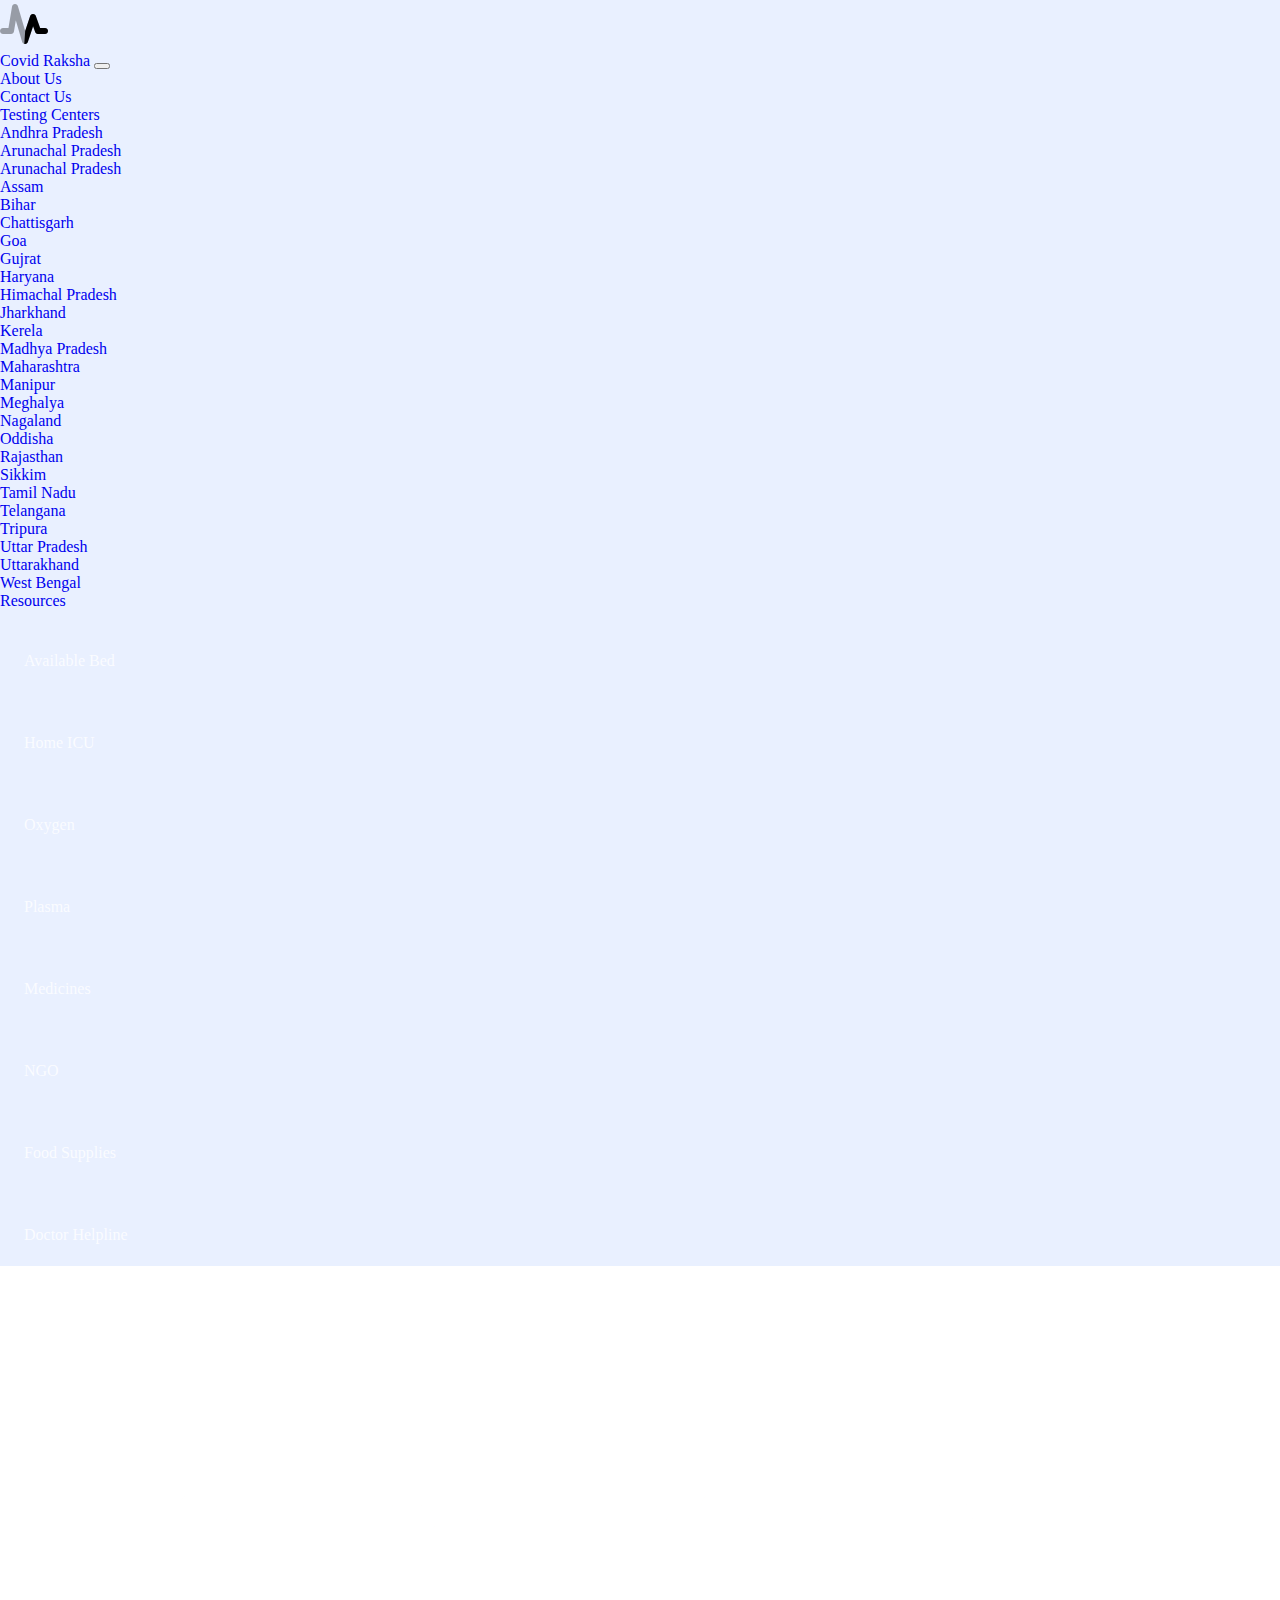
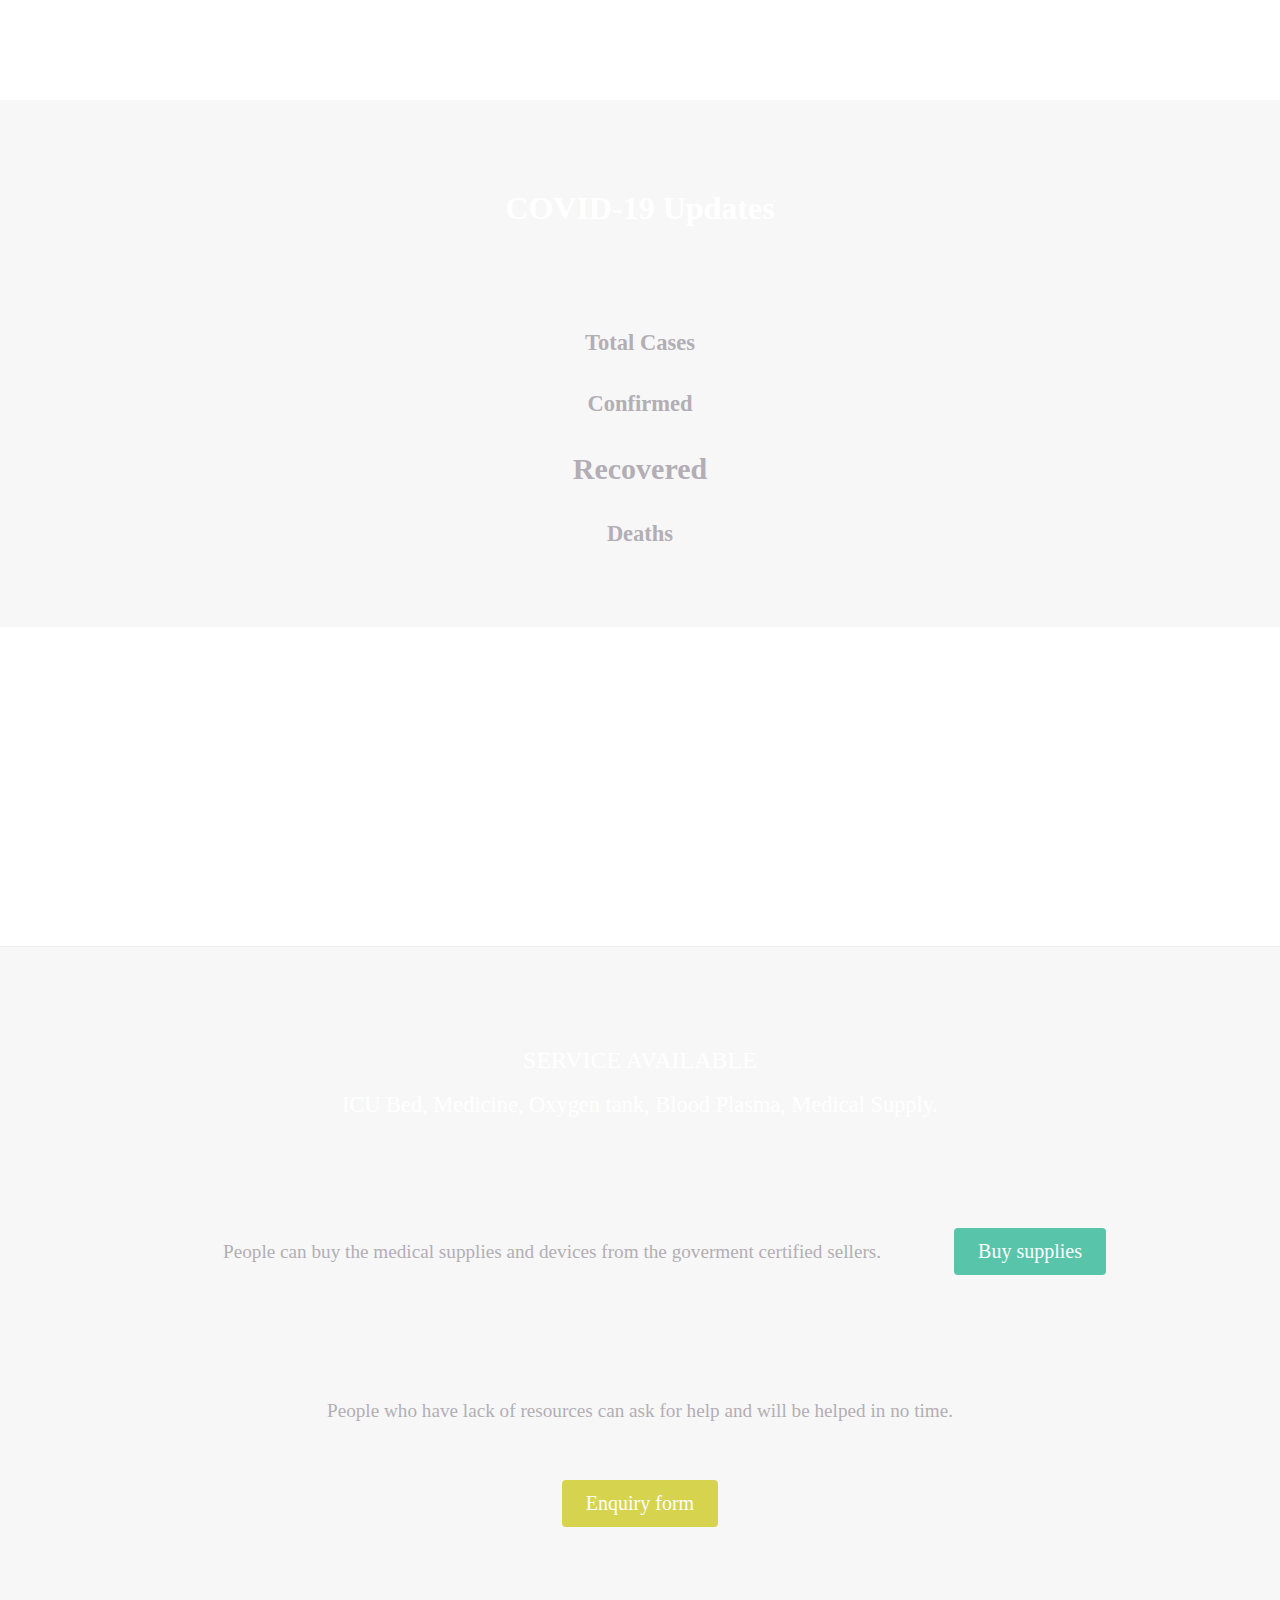
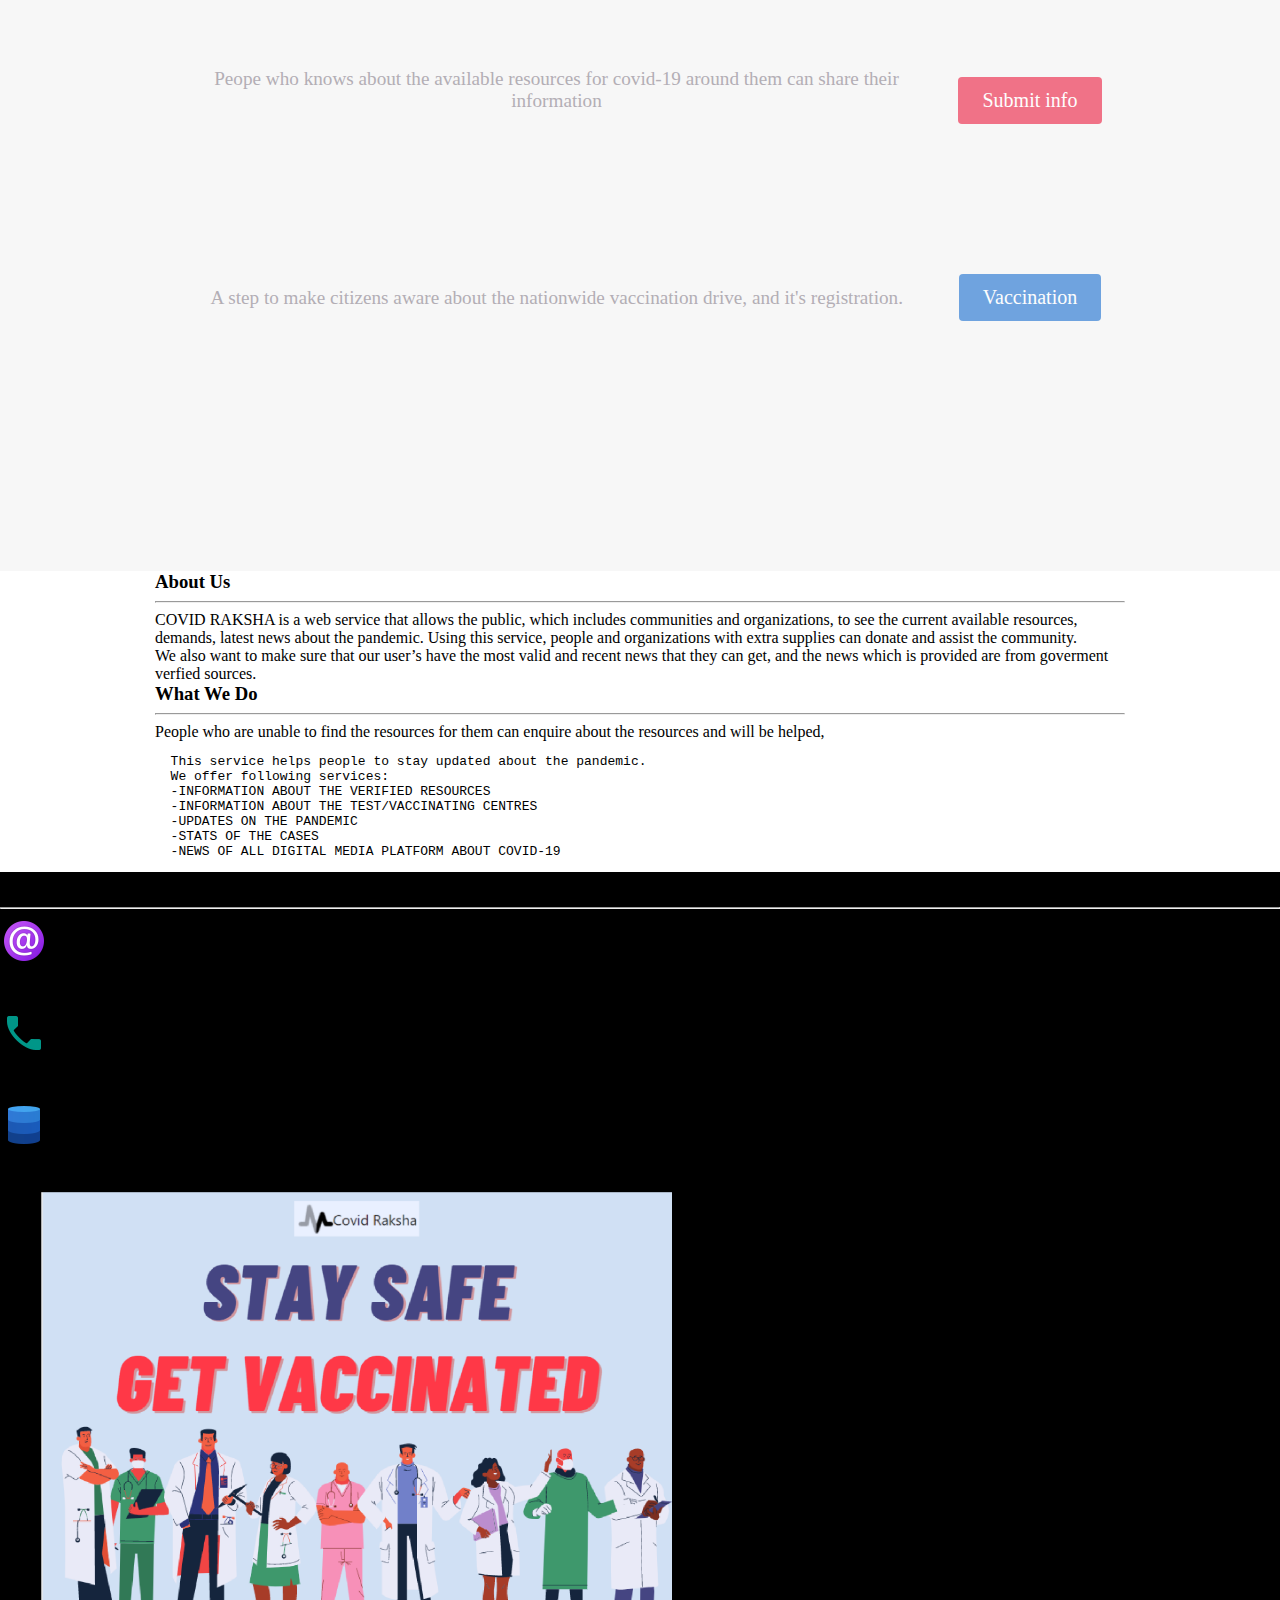
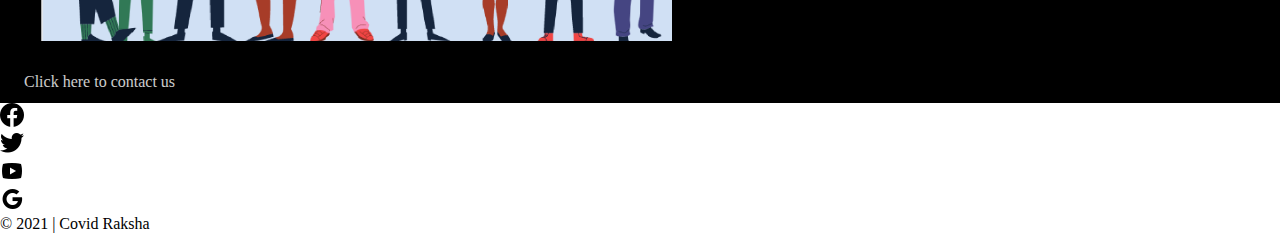
==== index.html @ a44d22b6 "a" ====
<!DOCTYPE html>
<html>
  <head>
    <meta charset="utf-8">
    <meta name="viewport" content="width=device-width, initial-scale=1.0">
    <title>Covid Raksha</title>
    <link rel="stylesheet" href="./assets/css/stylesheet.css">
    <link rel="stylesheet" href="./assets//css/responsive.css">
    <link rel="stylesheet" href="https://maxcdn.bootstrapcdn.com/font-awesome/4.5.0/css/font-awesome.min.css">
    <link rel="stylesheet" href="https://cdnjs.cloudflare.com/ajax/libs/font-awesome/4.7.0/css/font-awesome.min.css">
    <!-- <link rel="stylesheet" href="https://unpkg.com/aos@next/dist/aos.css" /> -->

    <link href="https://unpkg.com/aos@2.3.1/dist/aos.css" rel="stylesheet">
    <link rel="preconnect" href="https://fonts.gstatic.com">
<link href="https://fonts.googleapis.com/css2?family=Play:wght@700&display=swap" rel="stylesheet">


    <link rel="preconnect" href="https://fonts.gstatic.com">
<link href="https://fonts.googleapis.com/css2?family=EB+Garamond&display=swap" rel="stylesheet">

    <!-- Bootstrap CDN -->


    <link href="https://cdn.jsdelivr.net/npm/bootstrap@5.0.1/dist/css/bootstrap.min.css" rel="stylesheet" integrity="sha384-+0n0xVW2eSR5OomGNYDnhzAbDsOXxcvSN1TPprVMTNDbiYZCxYbOOl7+AMvyTG2x" crossorigin="anonymous">


  </head>
  <style>
    .navbar{
      background-color: rgb(233 240 255);
    }
  </style>
  <body>

<!-- Navbar -->
    <nav class="navbar navbar-expand-lg navbar-light  sticky-top">
      <div class="container-fluid">
        <div>
          <img src="[data-uri]"/>
        </div>
        <a class="navbar-brand" href="#">Covid Raksha</a>
        <button class="navbar-toggler" type="button" data-bs-toggle="collapse" data-bs-target="#navbarSupportedContent" aria-controls="navbarSupportedContent" aria-expanded="false" aria-label="Toggle navigation">
          <span class="navbar-toggler-icon"></span>
        </button>
        <div class="collapse navbar-collapse" id="navbarSupportedContent">
          <ul class="navbar-nav ms-auto mb-2 mb-lg-0 navbarItem">
            <li class="nav-item navItemsSpace">

              <a class="nav-link" aria-current="page" href="#aboutus">About Us</a>

           

            </li>
            <li class="nav-item">
              <a class="nav-link" href="#contacts">Contact Us</a>
            </li>
            <li class="nav-item dropdown ">
              <a class="nav-link dropdown-toggle" href="#" id="navbarDropdown" role="button" data-bs-toggle="dropdown" aria-expanded="false">
                Testing Centers</a>
              <ul class="dropdown-menu  " id="deco" aria-labelledby="navbarDropdown">
                <li><a href="https://www.google.com/maps/search/covid+testing+centre+Andhra+pradesh/@11.4152747,69.3368808,5z/data=!3m1!4b1">Andhra Pradesh</a></li>
                <li><a href="https://www.google.com/maps/search/covid+testing+centre+Arunachal+pradesh/@28.0526443,93.6107647,8z/data=!3m1!4b1">Arunachal Pradesh</a></li>
                <li><a href="https://www.google.com/maps/search/covid+testing+centre+Arunachal+pradesh/@28.0526443,93.6107647,8z/data=!3m1!4b1">Arunachal Pradesh</a></li>
                <li><a href="https://www.google.com/maps/search/covid+testing+centre+near+Assam/@27.9748275,90.2320599,6z/data=!3m1!4b1">Assam</a></li>
                <li> <a href="https://www.google.com/maps/search/covid+testing+centre++Bihar/@25.2851342,84.4193293,8z/data=!3m1!4b1">Bihar</a></li>
                <li><a href="https://www.google.com/maps/search/covid+testing+centre++chattisgarhr/@21.5833923,80.4555122,8z/data=!3m1!4b1">Chattisgarh</a></li>
                <li> <a href="https://www.google.com/maps/search/covid+testing+centre+goa/@15.4969902,72.9840822,8z/data=!3m1!4b1">Goa</a></li>
                <li> <a href="https://www.google.com/maps/search/covid+testing+centre+gujrat/@22.2065927,70.0862514,8z/data=!3m1!4b1">Gujrat</a></li>
                <li><a href="https://www.google.com/maps/search/covid+testing+centre+haryana/@29.0357576,73.9676051,7z/data=!3m1!4b1">Haryana</a></li>
                <li><a href="https://www.google.com/maps/search/covid+testing+centre+himachal+pradesh/@28.7134194,67.1544047,5z/data=!3m1!4b1">Himachal Pradesh</a></li>
                <li><a href="https://www.google.com/maps/search/covid+testing+centre+jharkhan/@23.6203136,83.0914788,7z/data=!3m1!4b1">Jharkhand</a></li>
                <li><a href="https://www.google.com/maps/search/covid+testing+centre+kerela/@11.4090798,75.4088907,9z/data=!3m1!4b1">Kerela</a></li>
                <li><a href="https://www.google.com/maps/search/covid+testing+centre+madhya+pradesh/@23.2834643,77.1348155,8z/data=!3m1!4b1">Madhya Pradesh</a></li>
                <li><a href="https://www.google.com/maps/search/covid+testing+centre+maharashtra/@19.8663411,75.033134,9z/data=!3m1!4b1">Maharashtra</a></li>
                <li><a href="https://www.google.com/maps/search/Blood+Testing+centre+manipur/@19.864596,75.0330844,9z/data=!3m1!4b1">Manipur</a></li>
                <li><a href="https://www.google.com/maps/search/Blood+Testing+centre+meghalya/@25.8548977,91.2932944,9z/data=!3m1!4b1">Meghalya</a></li>
                <li><a href="https://www.google.com/maps/search/Blood+Testing+centre+nagaland+/@25.7892624,93.3492488,9z/data=!3m1!4b1">Nagaland</a></li>
                <li><a href="https://www.google.com/maps/search/Blood+Testing+centre+oddisha/@28.5173129,76.7256365,9z/data=!3m1!4b1">Oddisha</a></li>
                <li><a href="https://www.google.com/maps/search/Blood+Testing+centre+rajashthan/@28.2921518,72.7840591,6z/data=!3m1!4b1">Rajasthan</a></li>
                <li><a href="https://www.google.com/maps/search/Blood+Testing+centre+sikkim/@27.2658396,87.8788009,9z/data=!3m1!4b1">Sikkim</a></li>
                <li><a href="https://www.google.com/maps/search/Blood+Testing+centre+tamil+nadu/@11.4735741,74.1197506,6z/data=!3m1!4b1">Tamil Nadu</a></li>
                <li><a href="https://www.google.com/maps/search/Blood+Testing+centre+telangana/@18.1343825,77.7767717,8z/data=!3m1!4b1">Telangana</a></li>
                 <li><a href="https://www.google.com/maps/search/Blood+Testing+centre+tripura/@23.6905533,91.0796335,10z/data=!3m1!4b1">Tripura</a></li>
                  <li><a href="https://www.google.com/maps/search/Blood+Testing+centre+uttarpradesh/@28.5164996,77.197152,10z/data=!3m1!4b1">Uttar Pradesh</a></li> 
                  <li><a href="https://www.google.com/maps/search/covid+testing+centre++uttarakhand/@28.4421442,72.9789612,6z/data=!3m1!4b1">Uttarakhand</a></li>
                   <li><a href="https://www.google.com/maps/search/Indian+Testing+Centre+west+bengal/@27.1276639,59.0596698,4z/data=!3m1!4b1">West Bengal</a></li>
                    <!-- <li><a href="https://www.google.com/maps/search/covid+Testing+Centre+delhi/@28.7101337,76.8990129,10z/data=!3m1!4b1">Delhi</a></li>
                    <li><a href="https://www.google.com/maps/search/covid+Testing+Centre+delhi/@28.7101337,76.8990129,10z/data=!3m1!4b1">Chandigarh</a></li>
                    <li><a href="https://www.google.com/maps/search/covid+testing+centre+jammu+kashmir/@30.6373008,72.2836734,6z/data=!3m1!4b1">Jammu & Kashmir</a></li>
                    <li><a href="https://www.google.com/maps/search/covid+testing+centre+puducherry/@11.9296153,79.781293,13z/data=!3m1!4b1">Pudducherry</a></li>
                    <li><a href="https://www.google.com/maps/search/covid+testing+centre+dadar+and+nagar+haveli/@20.1097529,71.045578,7z/data=!3m1!4b1">Dadar & Nagar Haveli</a></li> -->
              </ul>
            </li>
            <li class="nav-item dropdown">
              <a class="nav-link dropdown-toggle" href="#" id="navbarDropdown" role="button" data-bs-toggle="dropdown" aria-expanded="false">
                Resources
              </a>
              <ul class="dropdown-menu" aria-labelledby="navbarDropdown">
                <li><a href="https://docs.google.com/spreadsheets/d/1YGUxLG_LRc3TEb8AuoeA8uzSiook7LhCGBIwyB7bIQI/edit?usp=sharing" class="btn bed">Available Bed</a></li>
								<li> <a href="https://docs.google.com/spreadsheets/d/1cwlWVr-riCWOrF5LA0VHuFW6_mRk4n8nUroh2XPpSC0/edit?usp=sharing" class="btn guidelines">Home ICU</a></li>
                <li><a href="https://docs.google.com/spreadsheets/d/1YCCw-by42-WGvmulAc_qQMaTnUlkJbUYLxUjhbvEEzg/edit?usp=sharing" class="btn oxygen">Oxygen</a></li>
                <li><a href="https://docs.google.com/spreadsheets/d/1SGrd35bNjGEQdTmMLf1PKk9kiM04GOov8i50Vso5b_A/edit?usp=sharing" class="btn plasma">Plasma</a></li>
                <li><a href="https://docs.google.com/spreadsheets/d/1C1gdMFO1WV8YALJgdv687S1hHlt8Fcoz21BxXj0eA1c/edit?usp=sharing" class="btn medicines">Medicines</a></li>
                <li><a href="https://docs.google.com/spreadsheets/d/19KPpqYtSIvhbIby8GgMbQOMNo_yd5xmfTJt-0Dn4zMY/edit?usp=sharing" class="btn ngo">NGO</a></li>
                <li><a href="https://sharefood.fssai.gov.in/partner.html" class="btn ngo">Food Supplies</a></li>
                <!-- <li><a href="https://grofers.com/" class="btn ngo">Super Markets</a></li> -->
                <!-- <li><a href="#" class="btn more-info">More Info</a></li> -->
                <li><a href="https://docs.google.com/spreadsheets/d/18X64N9VkROqOfD7ti4e8hML8XI2gU7c-0plNaZvglCA/edit?usp=sharing" class="btn doctor-helpline">Doctor Helpline</a>                     </li>
              </ul>
            </li>
            
          </ul>
        </div>
      </div>
    </nav>






      <!-- covid raksha -->
    <div class="top-wrapper container-fluid fw-bolder">
      <h1 style="font-size:500%;" id="font_ch">COVID RAKSHA</h1>
      <h1>Connecting people to Combat Covid-19</h1><br><br>
      <p style="font-size:120%;">A web service where we provide the information regarding resources for covid-19 and keeps you updates about pandemic.<br><br>We offer you only verified information regarding the available resources.</p>
     </div>





     <div class="lesson-wrapper">
       <div class="container">
        <div class="heading">
          <h1 style="color:#ffffff";>COVID-19 Updates</h1><br>
          <!-- <p style="font-size:140% ;color: #ffffff";>ICU Bed, Medicine, Oxygen tank, Blood Plasma, Medical Supply.</p> -->
        </div>
        <div class="row">
          <div class="col-12 col-md-3">
            <div class="lesson-icon" data-aos="fade-left">
              <img src="https://prog-8.com/images/html/advanced/php.png">
              <b>

                <p style="font-size: 120%;" id='active'></p>
              </b>
            </div>
            <div class="text-contents">
              <h2>

                <b>Total Cases</b>
              </h2>
            </div>
          </div>
          <div class="col-12 col-md-3">
            <div class="lesson-icon" data-aos="fade-up"
            data-aos-duration="3000">
              <img src="https://prog-8.com/images/html/advanced/jQuery.png">
              <b>

                <p style="font-size: 120%;" id="confirmed"></p>
              </b>
            </div>
            <div class="text-contents">
              <h2>

                <b>Confirmed</b>
              </h2>
            </div>
          </div>
          <div class="col-12 col-md-3">
            <div class="lesson-icon" data-aos="fade-down"
            data-aos-easing="linear"
            data-aos-duration="1500">
               <img src="https://prog-8.com/images/html/advanced/html.png">
               <b>

                 <p style="font-size: 120% " id="recovered"></p>
               </b>
            </div>
            <div class="text-contents">
              <h1>

                <b>Recovered</b>
              </h1>
            </div>
          </div>
          
          <div class="col-12 col-md-3">
            <div class="lesson-icon" data-aos="fade-right"
            data-aos-offset="300"
            data-aos-easing="ease-in-sine">
              <img src="https://prog-8.com/images/html/advanced/ruby.png">
              <b>

                <p style="font-size: 120%;" id="deaths"></p>
              </b>
            </div>
            <div class="text-contents">
              <h2>

                <b>Deaths</b>
              </h2>
            </div>
          </div>
          
          <div class="clear"></div>
        </div>
      </div>
    </div>
     <div class="top-wrapper-img2">
    <div class="message-wrapper">
      <div class="container">
        <div class="heading">
          <h2 style="color:#ffffff;">DONATIONS CAN PLAY A BIG ROLE, DONATE NOW IN PM CARE FUND</h2><BR>
          <h3 style="color:#ffffff;">TOGETHER WE CAN DO THIS #FIGHTCORONA</h3></h3>
        </div>
        <!-- <span class=""><a href="https://www.pmcares.gov.in/en/">DONATE NOW</a></span> -->
        <a class="btn btn-primary bg-warning fw-bold text-dark" data-aos="zoom-in-up" href="https://www.pmcares.gov.in/en/" target="_blank">DONATE NOW</a>
      </div>
    </div>



    
</div>

<div class="lesson-wrapper ">

  <div class="container lesson-wrapper">
          <div class="heading">
            <h2 style="color:#ffffff";>SERVICE AVAILABLE</h2><br>
            <p style="font-size:140% ;color: #ffffff";>ICU Bed, Medicine, Oxygen tank, Blood Plasma, Medical Supply.</p>
          </div>
          <div class="row">
            <div class="col-12 col-md-3">
              <div class="lesson-icon"data-aos="fade-up"
              data-aos-duration="3000">
                 <img src="https://prog-8.com/images/html/advanced/html.png">
                <p style="font-size: 120% ">MEDICAL <BR> SUPPLIES</p>
              </div>
              <p class="text-contents" style="font-size: 120%;">People can buy the medical supplies and devices from the goverment certified sellers.</p>
            <a href="https://www.indiamart.com/corona-covid-19-supplies.html" class="btn medical_supply text-white fw-bold">Buy supplies</a>
            </div>
            <div class="col-12 col-md-3">
              <div class="lesson-icon" data-aos="fade-down"
              data-aos-easing="linear"
              data-aos-duration="1500">
                <img src="https://prog-8.com/images/html/advanced/jQuery.png">
                <p style="font-size: 120%;">ENQUIRY</p>
              </div>
              <p class="text-contents" style="font-size: 120%;">People who have lack of resources can ask for help and will be helped in no time.</p>
              <br/><br>
             <a href="https://docs.google.com/forms/d/e/1FAIpQLSed0vKWVhNTi9lzghcDpUaHjIe_M2tutiT_rsejVNZFZ_m5Lg/viewform?usp=sf_link" class="btn  twitter12  text-white fw-bold">Enquiry form</a>
            </div>
            <div class="col-12 col-md-3">
              <div class="lesson-icon" data-aos="fade-up"
              data-aos-duration="3000">
                <img src="https://prog-8.com/images/html/advanced/ruby.png">
                
                <p style="font-size: 120%;">INFORMATION</p>
              </div>
              <p class="text-contents" style="font-size: 120%;">Peope who knows about the available resources for covid-19 around them can share their information</p>
            <a href="https://docs.google.com/forms/d/e/1FAIpQLSer_UhjMmulyhiZmwexQavf815kar_iHxjD83G84U1gSi6MHQ/viewform?usp=sf_link" class="btn information text-white fw-bold">Submit info</a>
            </div>
            <div class="col-12 col-md-3">
              <div class="lesson-icon" data-aos="fade-right"
              data-aos-offset="300"
              data-aos-easing="ease-in-sine">
                <img src="https://prog-8.com/images/html/advanced/php.png">
                
                <p style="font-size: 120%;" class="">VACCINATION</p>
              </div>
              <p class="text-contents" style="font-size: 120%;">A step to make citizens aware about the nationwide vaccination drive, and it's registration. </p>
              <a href="https://www.cowin.gov.in/home" class="btn facebook12 text-white fw-bold">Vaccination</a>
            </div>
            <div class="clear"></div>
          </div>
        </div>
</div>



<section class="mt-5 mb-5 py-5" id="aboutus">
  <div class="container">
    <div class="row">
      <div class="col-lg-6">
       <h3 class="text-success text-center">About Us</h3>
       <hr class="w-25 m-auto text-success" >
       <p class="text-center mt-3 mx-2"> COVID RAKSHA is a web service that allows the public, which includes communities and organizations, to see the current available resources, demands, latest news about the pandemic. Using this service, people and organizations with extra supplies can donate and assist the community.<br/> We also want to make sure that our user’s have the most valid and recent news that they can get, and the news which is provided are from goverment verfied sources. </p>
      </div>
      <div  class="col-lg-6">
 <h3 class="text-success text-center" >What We Do</h3>
 <hr class="w-25 m-auto text-success" >
 <p class="text-center mt-3 mx-2">People who are unable to find the resources for them can enquire about the resources and will be helped, 
   <pre >  This service helps people to stay updated about the pandemic.
  We offer following services:
  -INFORMATION ABOUT THE VERIFIED RESOURCES
  -INFORMATION ABOUT THE TEST/VACCINATING CENTRES
  -UPDATES ON THE PANDEMIC
  -STATS OF THE CASES
  -NEWS OF ALL DIGITAL MEDIA PLATFORM ABOUT COVID-19</pre>

  </p>
      </div>
    </div>
  </div>
  
</section>



<section class="contact callme pt-5" id="contacts">

  <h2 class="text-white  text-center my-4">Contact Us</h2>
  <hr class="w-50 m-auto text-white">

  <div class="conatiner-lg p-4">
     
      <div class="row">
          <div class="col-md-6 ">
              <div class="contact-item d-flex ">
                  <div class="icon fs-5 text-danger">
                      <img
                          src="[data-uri]" />
                  </div>
                  <div class="text ms-3">
                      <h3 class="fs-4 text-danger font">Email</h3>
                      <p class="text-info"> covidraksha@info.com</p>
                  </div>
              </div>

             

              <div class="contact-item d-flex">
                  <div class="icon fs-5 text-danger">
                      <img
                          src="[data-uri]" />
                  </div>
                  <div class="text ms-3">
                      <h3 class="fs-4 text-danger font">Phone</h3>
                      <p class=" text-info">+91 989633528</p>
                  </div>
              </div>

              <div class="contact-item d-flex">
                <div class="icon fs-5 text-danger mt-2">
                 <a href=" https://api.covid19india.org/" target="_blank"> <img src="[data-uri]"/></a>
                </div>
                <div class="text ms-3">
                    <h3 class="fs-4 text-danger mt-2">Database</h3>
                    <!-- <p class="text-info"> https://api.covid19india.org/</p> -->
                </div>
            </div>




          </div>
          <div class="col-md-6 ">
              <div class="contact-form">

                <figure > 
                  <img src="./assets/poster.png" class="img-fluid hello float-right" alt="">
                </figure>
                <a href="https://docs.google.com/forms/d/e/1FAIpQLSed0vKWVhNTi9lzghcDpUaHjIe_M2tutiT_rsejVNZFZ_m5Lg/viewform?usp=sf_link" target="_blank" class="p-2 w-75 fw-bolder text-white btn btn-secondary">Click here to contact us</a>
                
              </div>
          </div>
      </div>


  </div>
</section>






<section>
  <div class="container-fluid border-top py-2 bg-light">

    <div class="row">
 
                <div class="col-lg-6 d-flex px-5  ">
            <div class="instagram mx-2 my-1">
                <a href="https://www.facebook.com/coronavirus_info" target="_blank">
                  <img src="[data-uri]"/> </a>
            
                </div>
            <div class="github mx-2 my-1">
                <a href="https://twitter.com/covidnewsbymib" target="_blank"><img src="[data-uri]"/></a>
            </div>
            <div class="linkedin mx-2 my-1">
                <a href="https://www.youtube.com/results?search_query=covid+19+news" target="_blank">
                  <img src="[data-uri]"/></a>
            </div>
            <div class="linkedin mx-2 my-1">
              <a href="https://news.google.com/covid19/map?hl=en-IN&gl=IN&ceid=IN%3Aen" target="_blank">
                <img src="[data-uri]"/></a>
          </div>
        </div>


        <div class="col-lg-6">
            <p class="m-0 text-center text-dark fw-bold fs-5">&copy; 2021 | Covid Raksha</p>
        </div>
    </div>
</div>
</section>



<script src="./assets//js//javascript.js"></script>
    <script src="https://cdn.jsdelivr.net/npm/bootstrap@5.0.1/dist/js/bootstrap.bundle.min.js" integrity="sha384-gtEjrD/SeCtmISkJkNUaaKMoLD0//ElJ19smozuHV6z3Iehds+3Ulb9Bn9Plx0x4" crossorigin="anonymous"></script>
        <!-- <script src="https://unpkg.com/aos@next/dist/aos.js"></script> -->
 
  
        <script src="https://unpkg.com/aos@2.3.1/dist/aos.js"></script>
        <script>
          AOS.init();
        </script>




  </body>
  </html>
---- assets/css/stylesheet.css ----
/* Write your code at the bottom */

* {
  box-sizing: border-box;
}

html, body,
ul, ol, li,
h1, h2, h3, h4, h5, h6, p, div {
  margin: 0;
  padding: 0;
}
/* .contact-btn{
  display: flex;
  justify-content: center;
  align-items: center;
} */
body {
  font-family: "Lucida Grande";
}

#font_ch{
  font-family: 'EB Garamond', serif;

}

a {
  text-decoration: none;
}

.clear {
  clear: left;
}

.container {
  max-width: 1000px;
  padding: 0 15px;
  margin: 0 auto;

}

.top-wrapper {
  padding: 100px 0 50px 0;
  background-image: url(https://www.elationhealth.com/wp-content/uploads/2020/04/covid-19_financial_toolkit_hero_background.jpg);
  background-size: cover;
  color: white;
  text-align: right;
  height: auto;
  /* background-repeat: no-repeat;
  background-attachment: fixed; */
  background-position: center;
  background-size: cover;
}
 


.top-wrapper h1 {
  opacity: 10;
  font-size: 45px;
  letter-spacing: 5px;
  margin-bottom: 10px;
  text-align: center;
 position: relative;
 -webkit-font-smoothing: antialiased;
    text-shadow: 1px 1px 1px rgba(0,0,0,0.004);
    -moz-osx-font-smoothing: grayscale;
}

.top-wrapper p {
  opacity: 1.1;
  margin-top: 5px;
  text-align: center;
  position: relative;
  -webkit-font-smoothing: antialiased;
    text-shadow: 1px 1px 1px rgba(0,0,0,0.004);
    -moz-osx-font-smoothing: grayscale;
}


.top-wrapper-img2 {
  width: 100%;
  height: 20%;
  background-image: url(https://www.bdpinternational.com/uploads/attachments/ck6axr5izcptnksqp75lnejn5-update-images4.0.130.2500.1406.max.png);
  background-size: cover;
  color: white;
  text-align: center;
}

.btn-wrapper {
  text-align: center;
   margin: 20px 0 20px 0;
  
}

.btn-wrapper p {
  margin: 10px 0;;
}

.signup {
  
  margin: 30px 0 10px 0;
  color: rgb(212, 212, 212);
  text-align: left;
}

.facebook12 {
  background-color: #4e8fda !important; /* Green */
  border: none;
  color: white;
  padding: 15px 32px;
  text-align: center;
  text-decoration: none;
  display: inline-block;
  font-size: 20px;
  margin: 40px 10px 90px 10px;
}

.twitter12 {
  background-color: #cfcc25 !important; /* Green */
    border: none;
    color: white;
    padding: 15px 32px;
    text-align: center;
    text-decoration: none;
    display: inline-block;
    font-size: 20px;
    margin: 40px 10px 90px 10px;
}

.information{
  background-color: #ee516b !important; /* Green */
    border: none;
    color: white;
    padding: 15px 32px;
    text-align: center;
    text-decoration: none;
    display: inline-block;
    font-size: 20px;
    margin: 40px 10px 90px 10px;

}

.medical_supply{
    background-color: #30b896 !important; /* Green */
    border: none;
    color: white;
    padding: 15px 32px;
    text-align: center;
    text-decoration: none;
    display: inline-block;
    font-size: 20px;
    margin: 40px 10px 90px 10px;

}

.guidelines{
  color: rgb(212, 212, 212);
  margin: 30px 0 10px 0;
    text-align: left;
}

.bed{
  color: rgb(212, 212, 212);
  margin: 30px 0 10px 0;
    text-align: left;

}

.oxygen{
  color: rgb(212, 212, 212);
  margin: 30px 0 10px 0;
    text-align: left;

}

.plasma{
  color: rgb(212, 212, 212);
  margin: 30px 0 10px 0;
    text-align: left;
}

.medicines{
  color: rgb(212, 212, 212);
  margin: 30px 0 10px 0;
    text-align: left;

}

.ngo { 
  color: rgb(212, 212, 212);
  margin: 30px 0 10px 0;
    text-align: left;
}

.more-info {
  color: rgb(212, 212, 212);
  margin: 30px 0 10px 0;
    text-align: left;
}

.doctor-helpline{
  color: rgb(212, 212, 212);
  margin: 30px 0 10px 0;
    text-align: left;
}

.btn {
  padding: 12px 24px;
  color: white;
  display: inline-block;
  opacity: 0.8;
  border-radius: 4px;
  text-align: center;
}

.btn:hover {
  opacity: 1;
}

.fa {
  margin-right: 5px;
}

header {
  height: 65px;
  width: 100%;
  background-color: rgba(34, 49, 52, 0.9);
  position :fixed;
  top: 0;
  z-index: 10;
}
/* The sidebar menu */
.sidebar {
  height: 100%; /* 100% Full-height */
  width: 0; /* 0 width - change this with JavaScript */
  position: fixed; /* Stay in place */
  z-index: 1; /* Stay on top */
  top: 0;
  left: 0;
  background-color: #111; /* Black*/
  overflow-x: hidden; /* Disable horizontal scroll */
  padding-top: 60px; /* Place content 60px from the top */
    transition: 0.5s; /* 0.5 second transition effect to slide in the sidebar */
    text-align: left;
}

/* The sidebar links */
.sidebar a {
  padding: 8px 8px 8px 32px;
  text-decoration: none;
  font-size: 30px;
  color: #818181;
  display: block;
  transition: 0.3s;
}

/* When you mouse over the navigation links, change their color */
.sidebar a:hover {
  color: #f1f1f1;
}

/* Position and style the close button (top right corner) */
.sidebar .closebtn {
  position: absolute;
  top: 0;
  right: 25px;
  font-size: 36px;
  margin-left: 50px;
}

/* The button used to open the sidebar */
.openbtn {
  font-size: 22px;
  cursor: pointer;
  background-color: rgb(34, 49, 52, 0.9);
  color: white;
  padding: 1px 8px;
  border: none;
  margin-top: -30px;
  margin-left: -85px;
}

.openbtn:hover {
  background-color: #444;
}

/* Style page content - use this if you want to push the page content to the right when you open the side navigation */
#main {
  transition: margin-left .5s; /* If you want a transition effect */
  padding: 20px;
}

/* On smaller screens, where height is less than 450px, change the style of the sidenav (less padding and a smaller font size) */
@media screen and (max-height: 450px) {
  .sidebar {padding-top: 15px;}
  .sidebar a {font-size: 18px;}
}
.icon-bar {
  position: absolute;
  top: 570%;
  -webkit-transform: translateY(-50%);
  -ms-transform: translateY(-50%);
  transform: translateY(-50%);
  left: 0px;
}

/* Style the icon bar links */
.icon-bar a {
  display: block;
  text-align: center;
  padding: 16px;
  transition: all 0.3s ease;
  color: white;
  font-size: 20px;
}

/* Style the social media icons with color, if you want */
.icon-bar a:hover {
  background-color: #000;
}

.facebook {
  background: #3B5998;
  color: white;
}

.twitter {
  background: #55ACEE;
  color: white;
}

.google {
  background: #dd4b39;
  color: white;
}



.youtube {
  background: #bb0000;
  color: white;
}

/* .logo {
  width: 100%;
  height: 5vh;
  margin:  5px 0 60px 100px ;
  
} */

.header-left {
  float: left;
  margin-left: -100px;
}

.header-right {
  float: right;
  margin-right: -160px;
}
/* Navbar container */
/* .navbar {
  overflow: hidden;
  background-color: #333;
  font-family: Arial;
  margin-right: -25px;
} */

/* Links inside the navbar */
/* .navbar a {
  float: left;
  font-size: 16px;
  color: rgb(206, 15, 15);
  text-align: center;
  padding: 14px 16px;
  text-decoration: none;
} */

/* The dropdown container */
/* .dropdown {
  float: left;
  overflow: hidden;
  padding: 8px 16px;
} */
.navbarItem{
  margin-right: 5%;
  /* margin-left: 10%; */
}
/* .navItemsSpace{
margin-left: 2%;
margin-right: 2%;
} */
/* Dropdown button */
/* .dropdown .dropbtn {
  font-size: 16px;
  border: none;
  outline: none;
  color: rgb(255, 255, 255);
  padding: 14px 16px;
  background-color: inherit;
  font: inherit; */

/* Add a red background color to navbar links on hover */
/* .navbar a:hover, .dropdown:hover .dropbtn {
  background-color: rgb(231, 25, 25);
} */

/* Dropdown content (hidden by default) */
.dropdown-content {
  display: none;
  position: fixed;
  background-color: #0e0c0c;
  width: 100%;
  height: 35%;
  float: right;
  right: 0 ;
  box-shadow: 0px 8px 16px 0px rgba(0,0,0,0.2);
  z-index: 1;
  padding: 5px 2px 5px 2px;
  font-size: 20px;
}

/* Mega Menu header, if needed */
.dropdown-content .header {
  background: red;
  padding: 16px;
  color: white;
}

/* Show the dropdown menu on hover */
.dropdown:hover .dropdown-content {
  display: block;
  
}



/* Style links inside the columns */

#font{
  font-family: 'Play', sans-serif !important;
}


/* Clear floats after the columns */
.header-right a:hover {
  background-color: rgba(255, 255, 255, 0.3);
}

.hello
{
  height: 50vh !important;
  width: auto;
}

.header-right a {
  line-height: 65px;
  padding: 0 25px;
  color: white;
  display: block;
  float: left;
  transition: all 0.5s;
}


.lesson-wrapper {
  width: 100%;
  height: auto;
    background-color: #f7f7f7;
  text-align: center;
  background-image: url(https://www.tmf-group.com/-/media/images/corporate-site/background-images/generic-website-imagery/covid19/coronavirus-1500x900.jpg) ;
 padding-top: 10px;
 background-repeat: no-repeat;
  background-attachment: fixed;
  background-position: center;
  background-size: cover;
 padding-bottom: 80px;
}

.heading {
  padding-top: 80px;
  padding-bottom: 50px;
  color: #5f5d60;
}

.heading h2 {
  font-weight: normal;
}

.lesson {
  float: left;
  width: 25%;
}

.lesson-icon {
  position: relative;
  text-align: center;
}

.lesson-icon p {
  position: absolute;
  top: 44%;
  width: 100%;
  color: white;
}

#contacts{
  background-color: black;
}

.deco {
  text-decoration: none !important;
}

.text-contents {
  width: 80%;
  display: inline-block;
  margin-top: 15px;
  font-size: 15px;
  color: #b3aeb5;
}

.heading h3 {
  font-weight: normal;
}

.message-wrapper {
  border-bottom: 1px solid #eee;
  padding-bottom: 80px;
  text-align: center;
  background-repeat: no-repeat;
  background-attachment: fixed;
  background-position: center;
  background-size: cover;
}

.message {
  /* padding: 15px 40px; */
  /* background-color: #5dca88 !important; */
  cursor: pointer;
  /* box-shadow: 0 7px #1a7940; */
  text-decoration: none !important;
}

.message:active {
  position: relative;
  top: 7px;
  box-shadow: none;
}


footer img {
  width: 125px;
}

footer p {
  color: #b3aeb5;
  font-size: 12px;
}
.footer-about {
  text-align: left;
  color:#3B5998;
  font-family: fantasy;
  font-size: 20px;
  padding-left: 50px;

}

.footer-text {
  color:#1a7940;
  
}
 


footer {
  padding-top: 30px;
  padding-bottom: 20px
}

/* Write your code below */
span.menu-icon {
  color: white;
  float: right;
  font-size: 25px;
  padding: 21px 0;
  display: none;
}
---- assets/css/responsive.css ----
/* For Tablets */
@media all and (max-width: 1000px) {
  
}

/* For Smartphones */
@media all and (max-width: 670px) {
  .header-right {
    display: none;
  }
  
  span.menu-icon {
    display: block;
  }
}
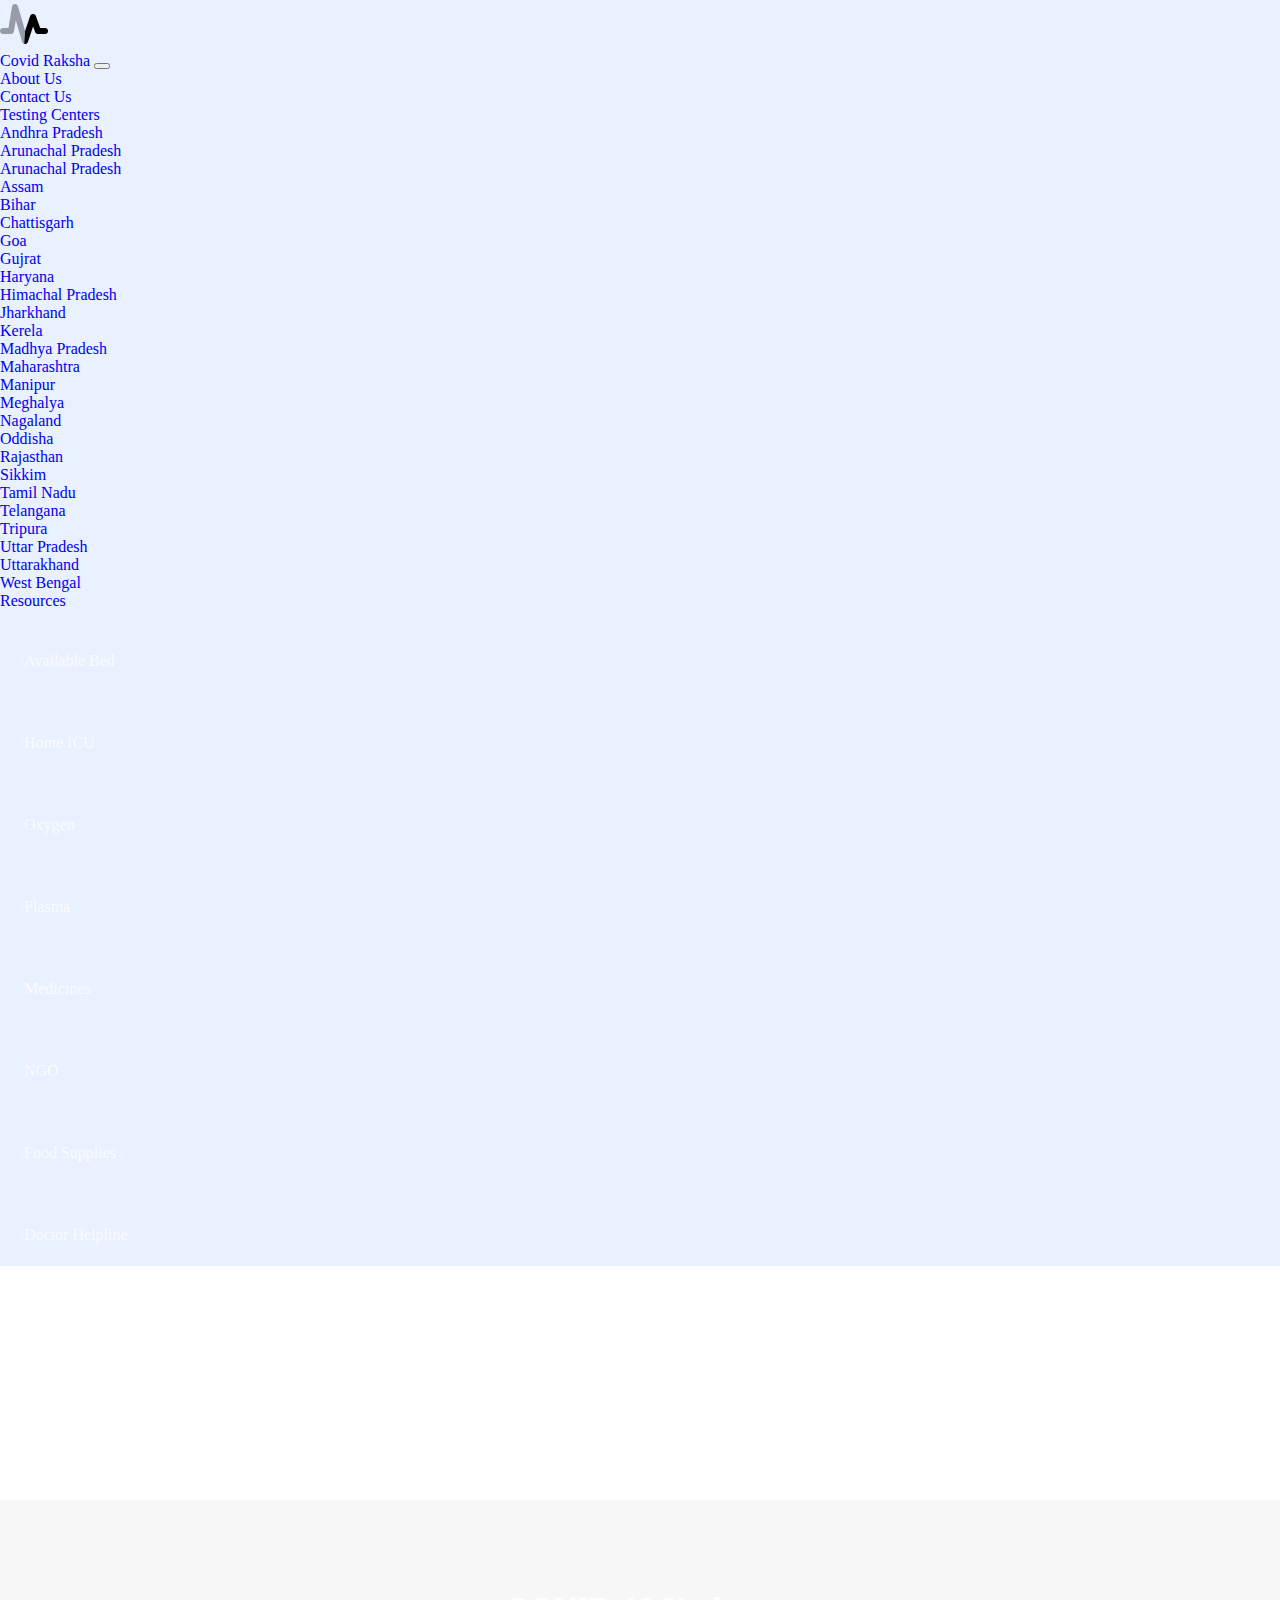
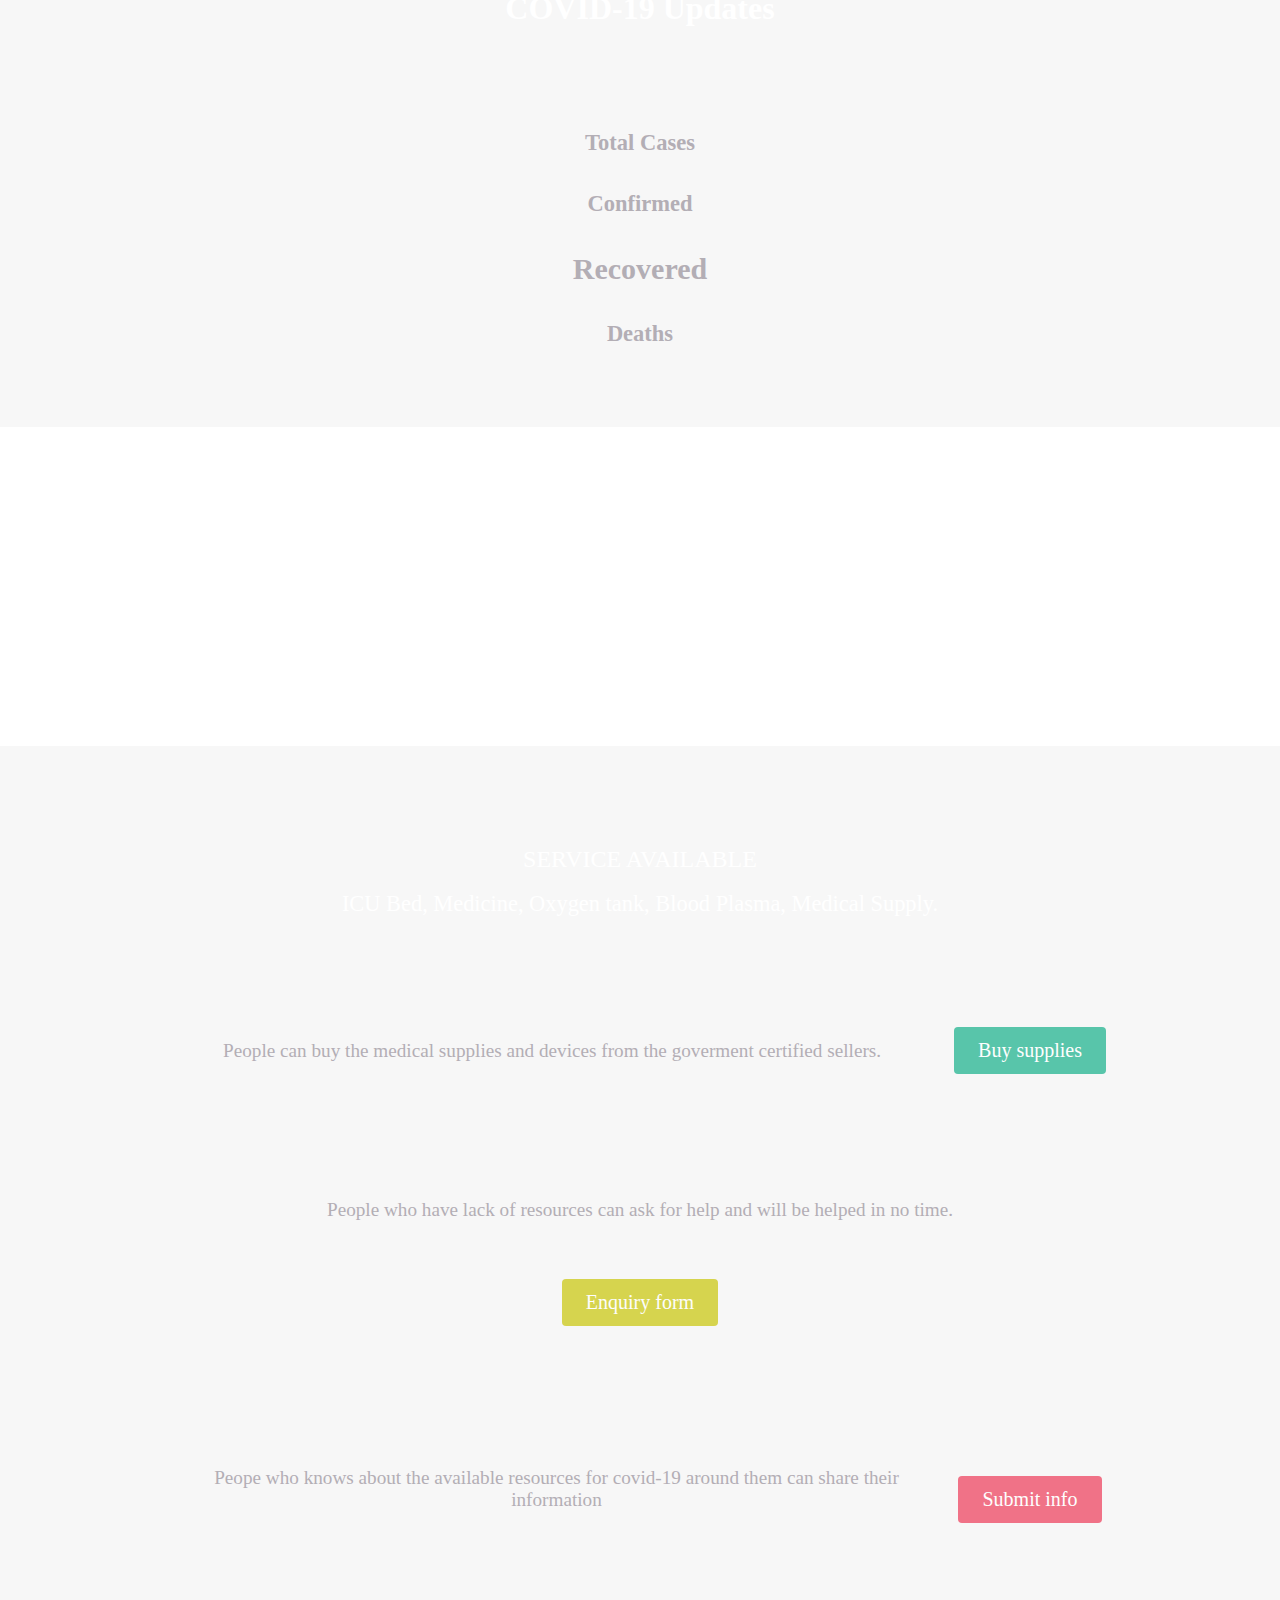
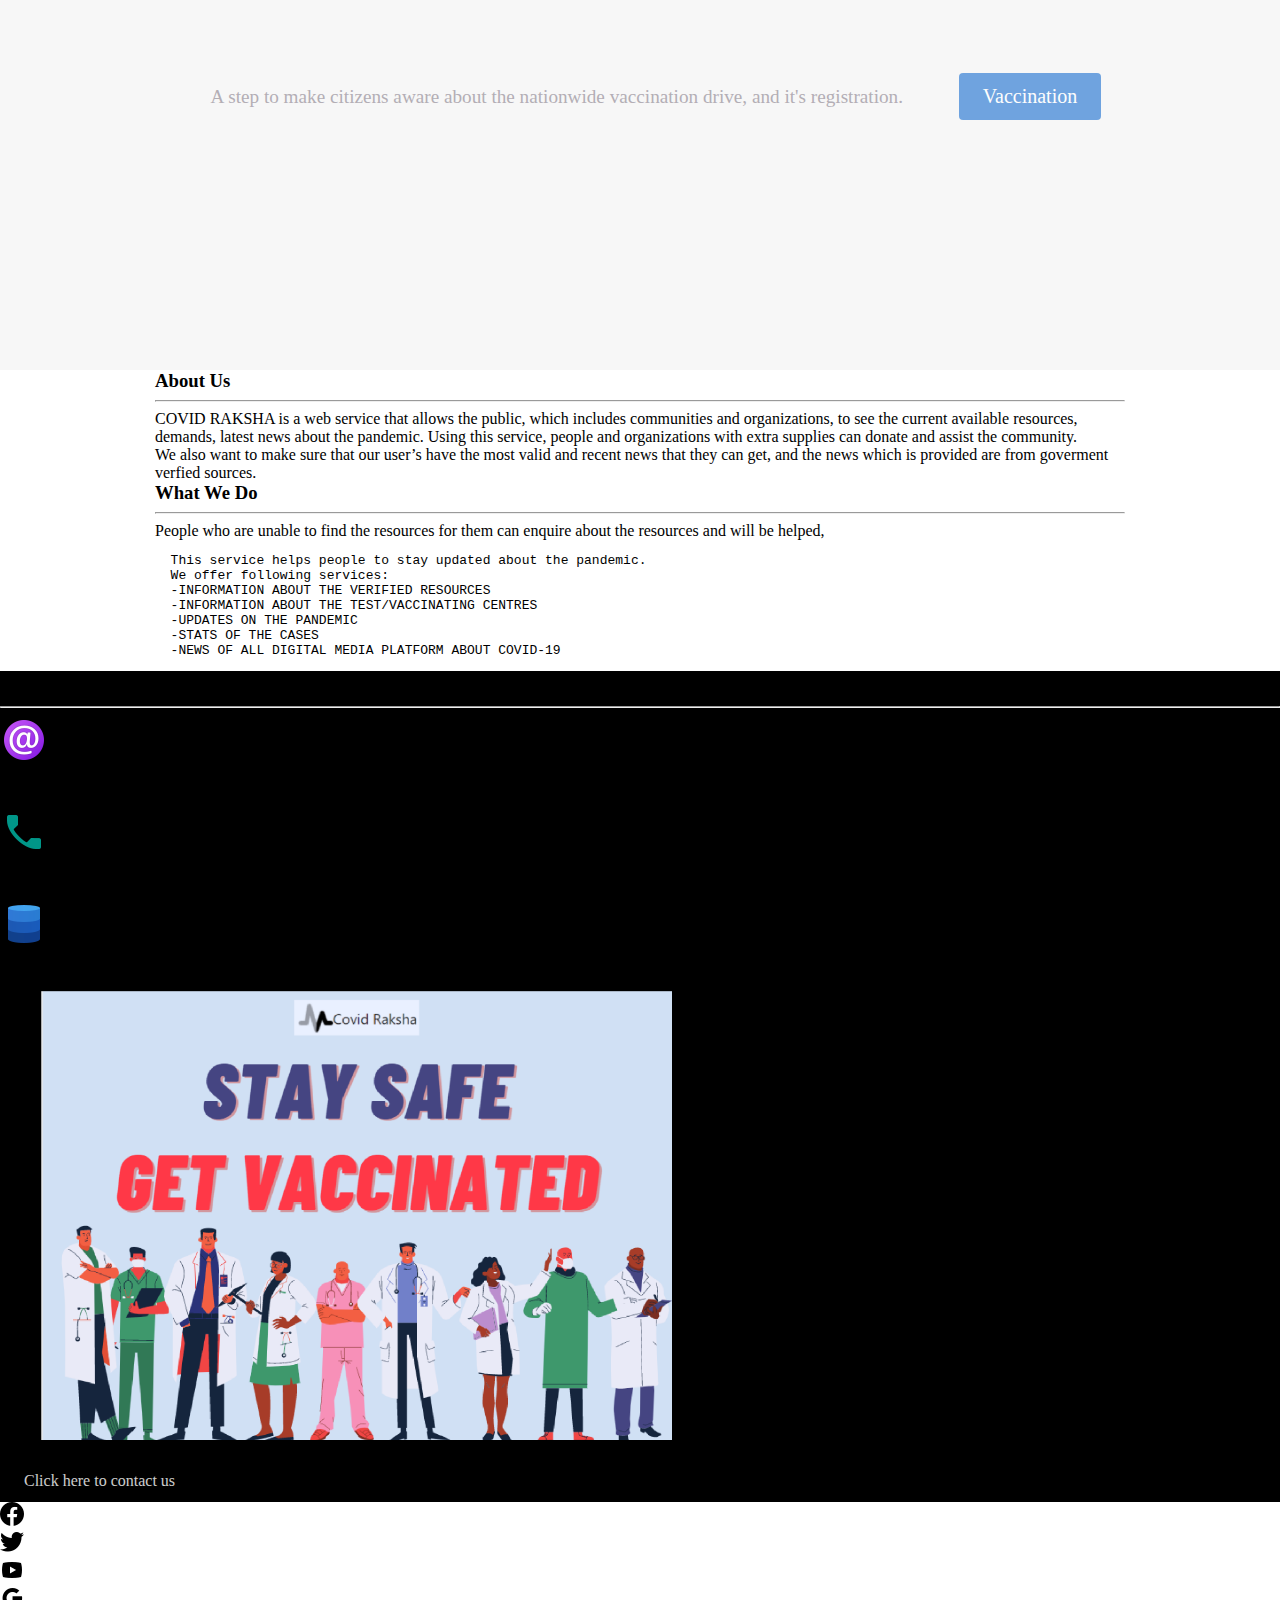
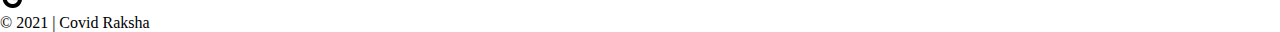
==== commit 7638b21f: "done" ====
--- a/index.html
+++ b/index.html
@@ -124,13 +124,31 @@
 
 
       <!-- covid raksha -->
-    <div class="top-wrapper container-fluid fw-bolder">
+    <!-- <div class="top-wrapper">
       <h1 style="font-size:500%;" id="font_ch">COVID RAKSHA</h1>
       <h1>Connecting people to Combat Covid-19</h1><br><br>
       <p style="font-size:120%;">A web service where we provide the information regarding resources for covid-19 and keeps you updates about pandemic.<br><br>We offer you only verified information regarding the available resources.</p>
+     </div> -->
+     
+
+     <div class="top-wrapper-img2">
+
+       <div class="message-wrapper">
+         <div class="container">
+          <!-- <h1 style="font-size:500%;" id="font_ch">COVID RAKSHA</h1> -->
+          <strong class="top-title">COVID RAKSHA</strong>
+          <h2>Connecting people to Combat Covid-19</h2><br><br>
+          <p>A web service where we provide the information regarding resources for covid-19 and keeps you updates about pandemic. We offer you only verified information regarding the available resources.</p>
+         </div>
+       </div>
      </div>
-
-
+     <!-- <div class="first-section">
+      <div class="container">
+        <h1 style="font-size:500%;" id="font_ch">COVID RAKSHA</h1>
+        <h2>Connecting people to Combat Covid-19</h2><br><br>
+        <p>A web service where we provide the information regarding resources for covid-19 and keeps you updates about pandemic. We offer you only verified information regarding the available resources.</p>
+       </div>
+     </div> -->
 
 
 
@@ -219,7 +237,7 @@
           <h2 style="color:#ffffff;">DONATIONS CAN PLAY A BIG ROLE, DONATE NOW IN PM CARE FUND</h2><BR>
           <h3 style="color:#ffffff;">TOGETHER WE CAN DO THIS #FIGHTCORONA</h3></h3>
         </div>
-        <!-- <span class=""><a href="https://www.pmcares.gov.in/en/">DONATE NOW</a></span> -->
+        
         <a class="btn btn-primary bg-warning fw-bold text-dark" data-aos="zoom-in-up" href="https://www.pmcares.gov.in/en/" target="_blank">DONATE NOW</a>
       </div>
     </div>
--- a/assets/css/stylesheet.css
+++ b/assets/css/stylesheet.css
@@ -76,9 +76,11 @@
     -moz-osx-font-smoothing: grayscale;
 }
 
-
+.top-title{
+  font-size: 3rem;
+}
 .top-wrapper-img2 {
-  width: 100%;
+  /* width: 100%; */
   height: 20%;
   background-image: url(https://www.bdpinternational.com/uploads/attachments/ck6axr5izcptnksqp75lnejn5-update-images4.0.130.2500.1406.max.png);
   background-size: cover;
@@ -524,7 +526,7 @@
 }
 
 .message-wrapper {
-  border-bottom: 1px solid #eee;
+  /* border-bottom: 1px solid #eee; */
   padding-bottom: 80px;
   text-align: center;
   background-repeat: no-repeat;
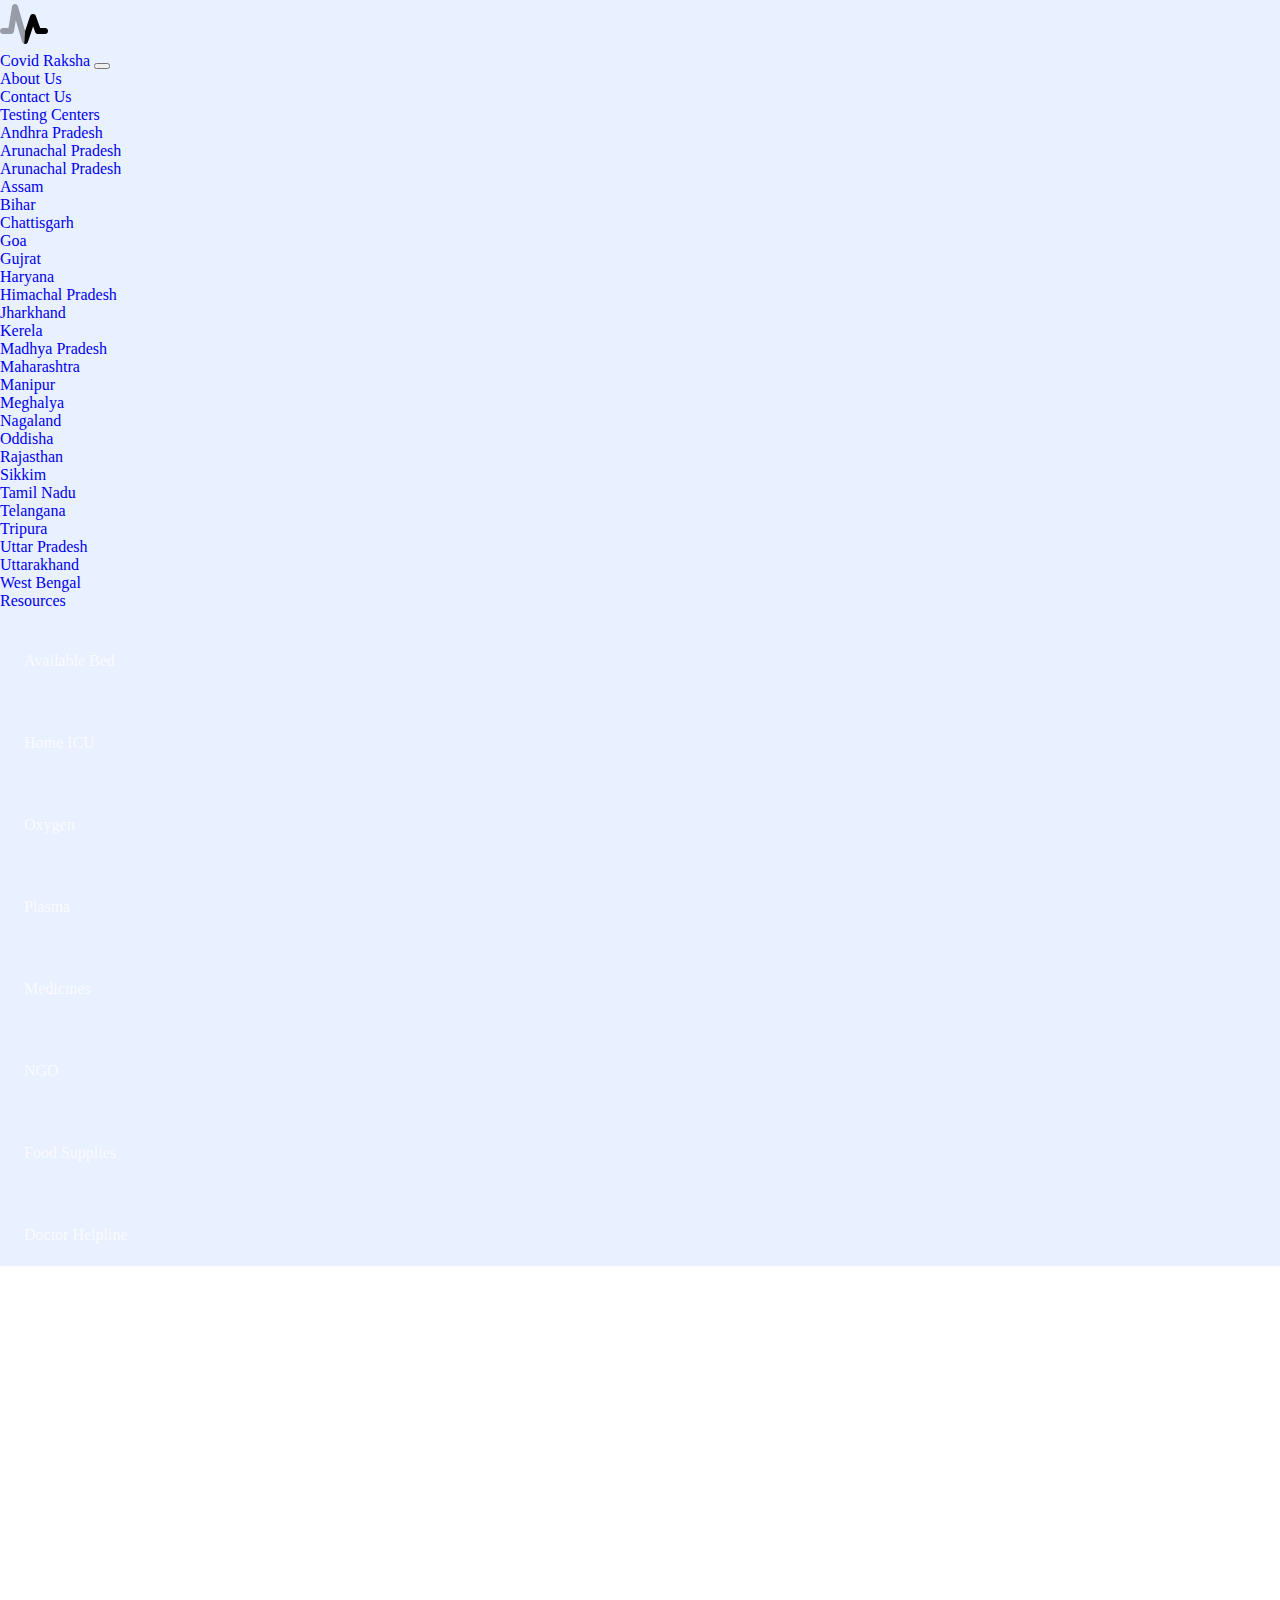
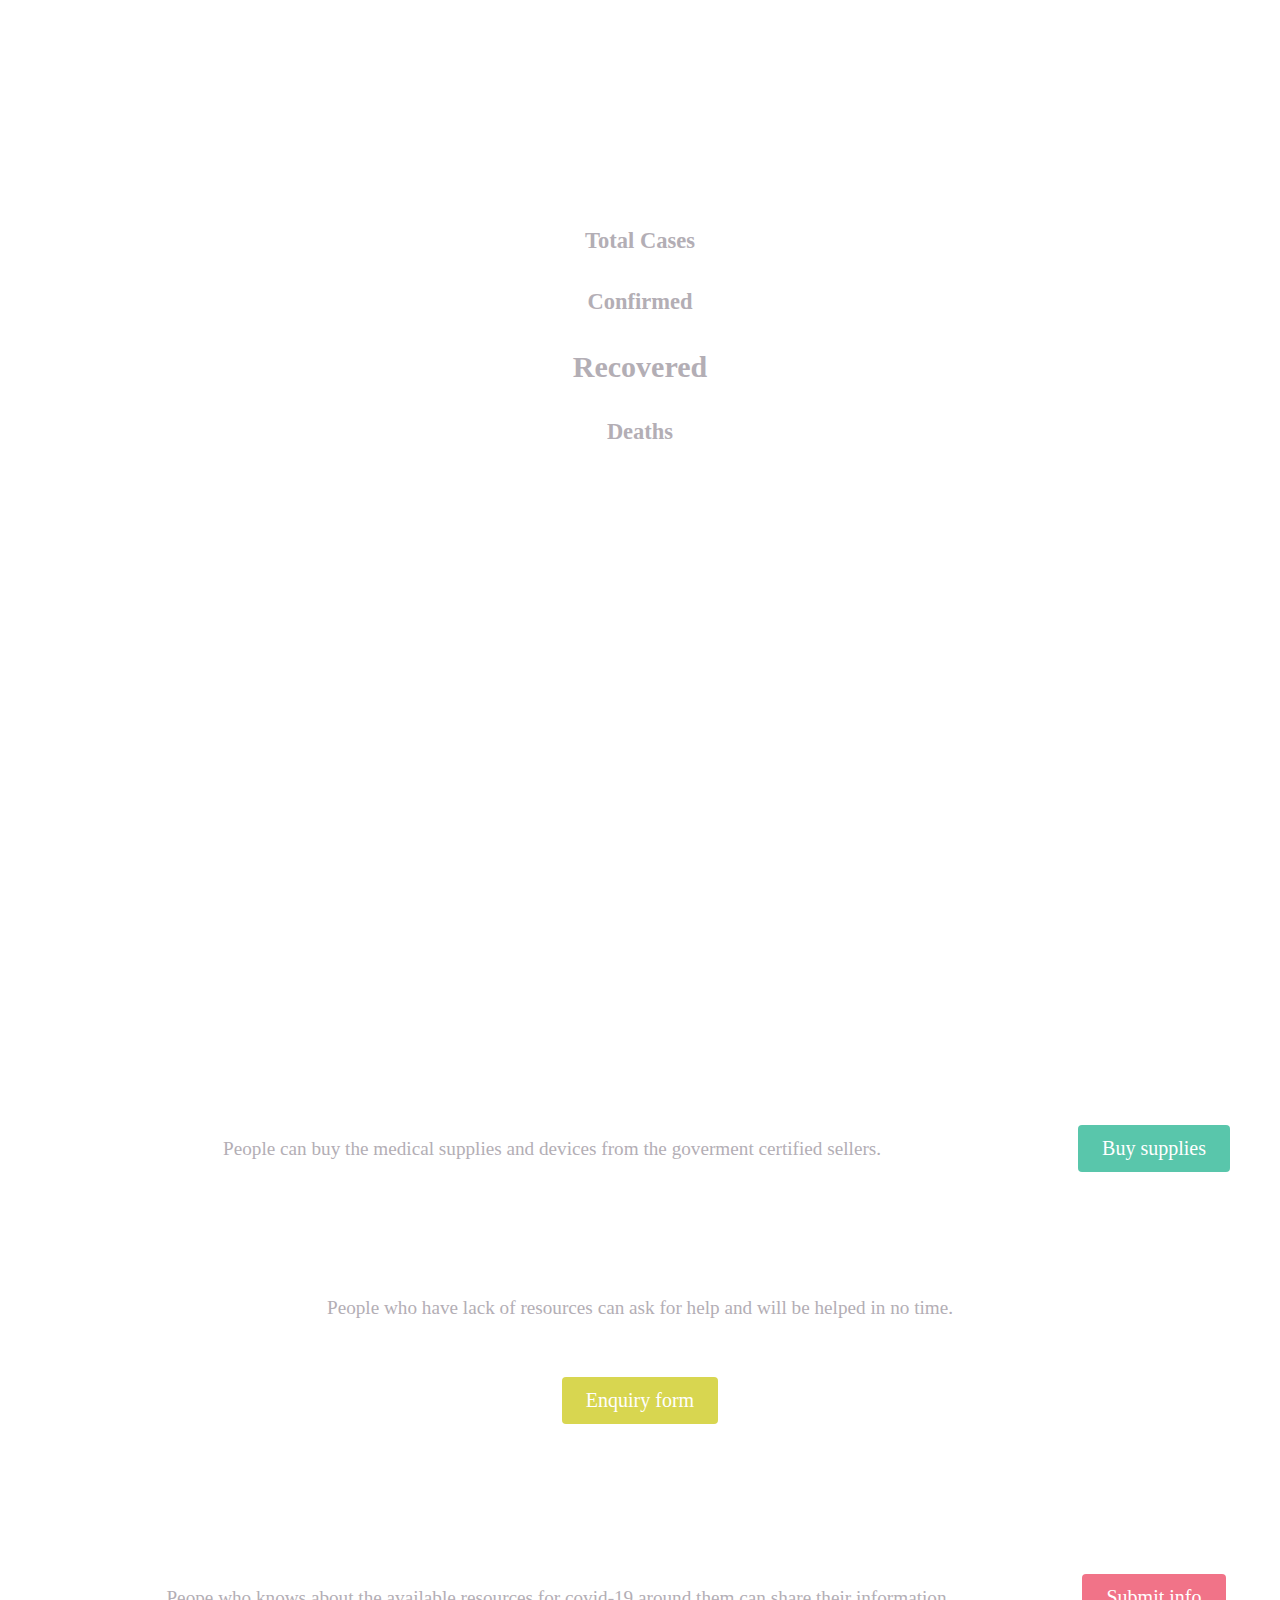
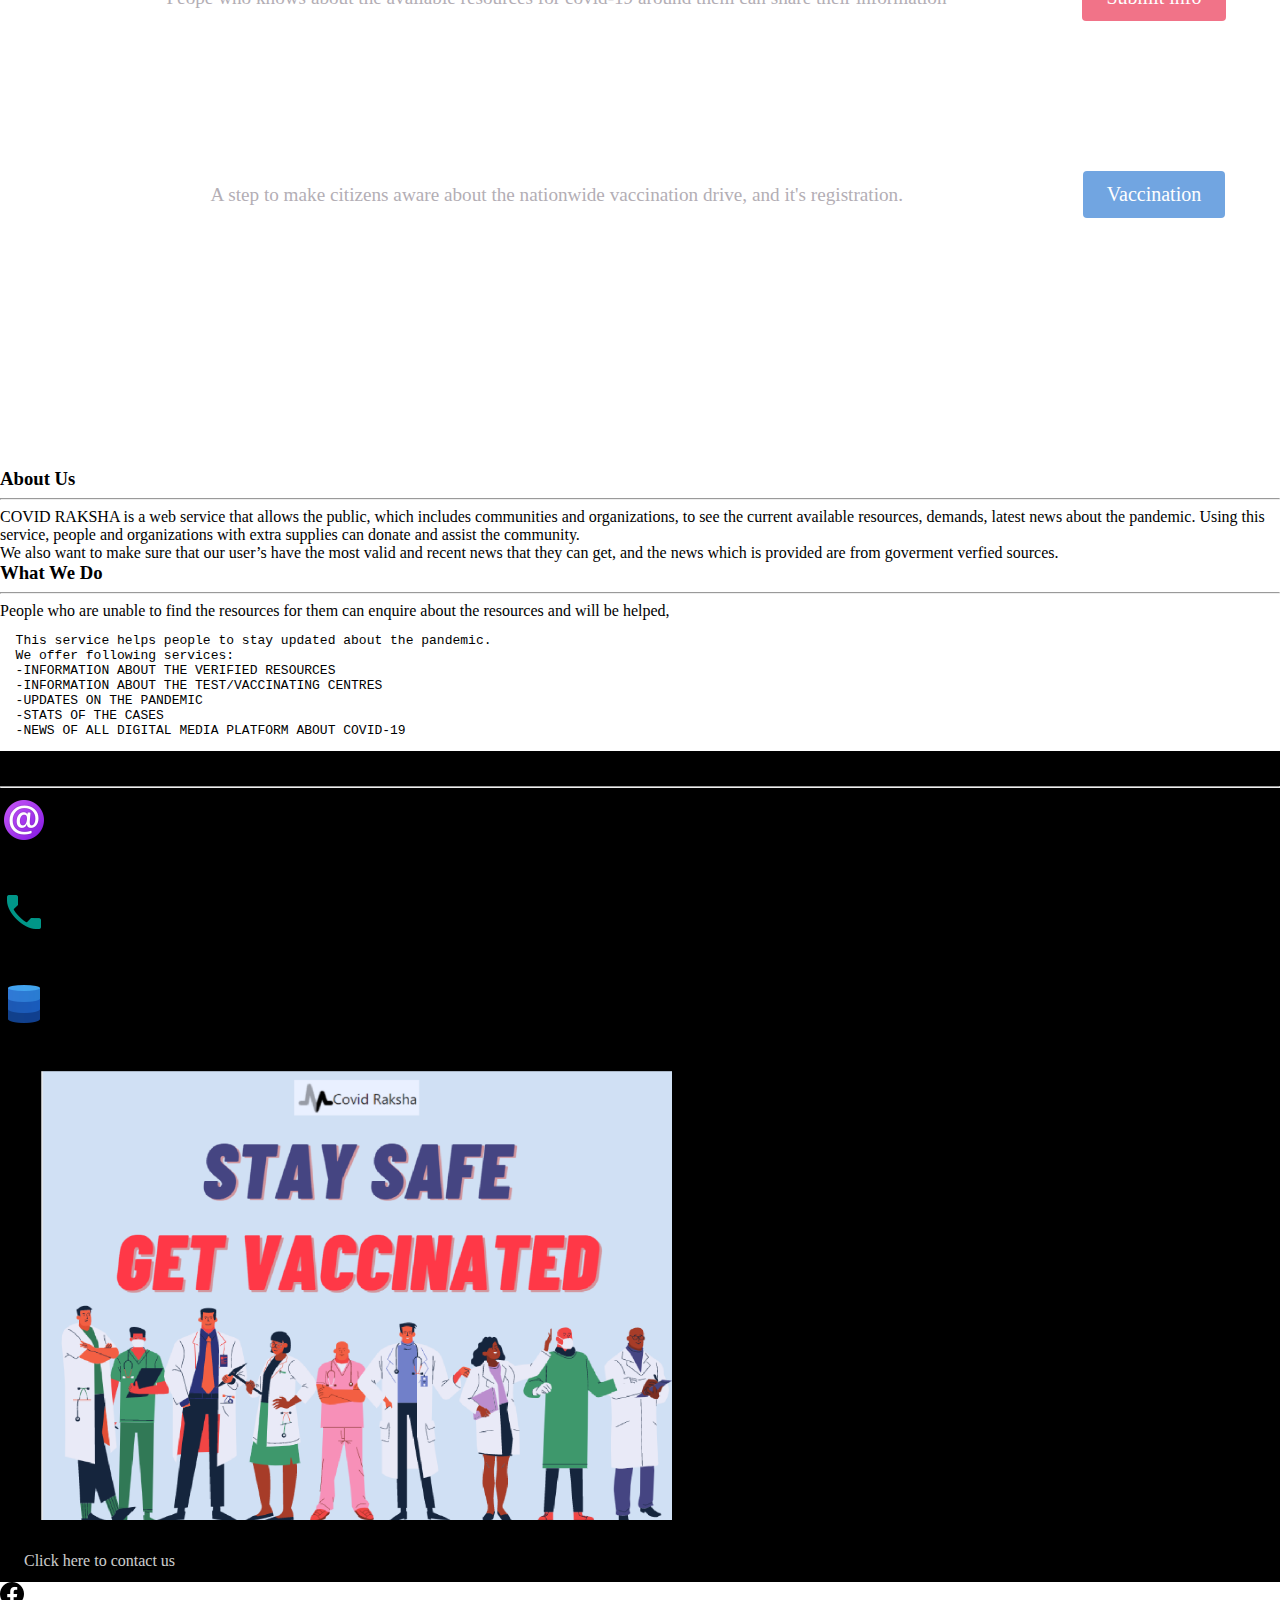
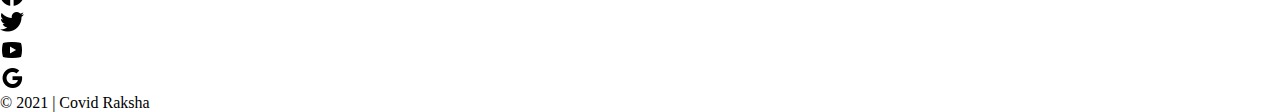
==== commit 3fcc2769: "Made responsive" ====
--- a/index.html
+++ b/index.html
@@ -124,24 +124,26 @@
 
 
       <!-- covid raksha -->
-    <!-- <div class="top-wrapper">
-      <h1 style="font-size:500%;" id="font_ch">COVID RAKSHA</h1>
-      <h1>Connecting people to Combat Covid-19</h1><br><br>
-      <p style="font-size:120%;">A web service where we provide the information regarding resources for covid-19 and keeps you updates about pandemic.<br><br>We offer you only verified information regarding the available resources.</p>
-     </div> -->
+    <div class="top-wrapper">
+      <div class="container text-center">
+
+        <p class="top-title">COVID RAKSHA</p>
+        <h1>Connecting people to Combat Covid-19</h1><br><br>
+        <p>A web service where we provide the information regarding resources for covid-19 and keeps you updates about pandemic.<br><br>We offer you only verified information regarding the available resources.</p>
+      </div>
+     </div>
      
 
-     <div class="top-wrapper-img2">
+     <!-- <div class="top-wrapper-img2">
 
        <div class="message-wrapper">
          <div class="container">
-          <!-- <h1 style="font-size:500%;" id="font_ch">COVID RAKSHA</h1> -->
           <strong class="top-title">COVID RAKSHA</strong>
           <h2>Connecting people to Combat Covid-19</h2><br><br>
           <p>A web service where we provide the information regarding resources for covid-19 and keeps you updates about pandemic. We offer you only verified information regarding the available resources.</p>
          </div>
        </div>
-     </div>
+     </div> -->
      <!-- <div class="first-section">
       <div class="container">
         <h1 style="font-size:500%;" id="font_ch">COVID RAKSHA</h1>
@@ -151,12 +153,82 @@
      </div> -->
 
 
-
      <div class="lesson-wrapper">
        <div class="container">
         <div class="heading">
           <h1 style="color:#ffffff";>COVID-19 Updates</h1><br>
-          <!-- <p style="font-size:140% ;color: #ffffff";>ICU Bed, Medicine, Oxygen tank, Blood Plasma, Medical Supply.</p> -->
+        </div>
+        <div class="row m-0">
+          <div class="col-12 col-md-3">
+            <div class="lesson-icon" data-aos="flip-left" data-aos-duration="1000">
+              <img src="https://prog-8.com/images/html/advanced/php.png">
+              <b>
+
+                <p style="font-size: 120%;" id='active'></p>
+              </b>
+            </div>
+            <div class="text-contents">
+              <h2>
+
+                <b>Total Cases</b>
+              </h2>
+            </div>
+          </div>
+          <div class="col-12 col-md-3">
+            <div class="lesson-icon" data-aos="fade-up" data-aos-duration="1000"
+           >
+              <img src="https://prog-8.com/images/html/advanced/jQuery.png">
+              <b>
+
+                <p style="font-size: 120%;" id="confirmed"></p>
+              </b>
+            </div>
+            <div class="text-contents">
+              <h2>
+
+                <b>Confirmed</b>
+              </h2>
+            </div>
+          </div>
+          <div class="col-12 col-md-3">
+            <div class="lesson-icon" data-aos="fade-down" data-aos-duration="1000"
+            >
+               <img src="https://prog-8.com/images/html/advanced/html.png">
+               <b>
+
+                 <p style="font-size: 120% " id="recovered"></p>
+               </b>
+            </div>
+            <div class="text-contents">
+              <h1>
+
+                <b>Recovered</b>
+              </h1>
+            </div>
+          </div>
+          <div class="col-12 col-md-3">
+            <div class="lesson-icon" data-aos="flip-right" data-aos-duration="1000"
+            >
+              <img src="https://prog-8.com/images/html/advanced/ruby.png">
+              <b>
+
+                <p style="font-size: 120%;" id="deaths"></p>
+              </b>
+            </div>
+            <div class="text-contents">
+              <h2>
+
+                <b>Deaths</b>
+              </h2>
+            </div>
+          </div>
+        </div>
+       </div>
+     </div>
+     <!-- <div class="lesson-wrapper">
+       <div class="container">
+        <div class="heading">
+          <h1 style="color:#ffffff";>COVID-19 Updates</h1><br>
         </div>
         <div class="row">
           <div class="col-12 col-md-3">
@@ -225,11 +297,9 @@
               </h2>
             </div>
           </div>
-          
-          <div class="clear"></div>
-        </div>
-      </div>
-    </div>
+        </div>
+      </div>
+    </div> -->
      <div class="top-wrapper-img2">
     <div class="message-wrapper">
       <div class="container">
--- a/assets/css/stylesheet.css
+++ b/assets/css/stylesheet.css
@@ -28,32 +28,22 @@
   text-decoration: none;
 }
 
-.clear {
-  clear: left;
-}
-
-.container {
-  max-width: 1000px;
-  padding: 0 15px;
-  margin: 0 auto;
-
-}
 
 .top-wrapper {
   padding: 100px 0 50px 0;
   background-image: url(https://www.elationhealth.com/wp-content/uploads/2020/04/covid-19_financial_toolkit_hero_background.jpg);
   background-size: cover;
   color: white;
-  text-align: right;
+  /* text-align: right; */
   height: auto;
   /* background-repeat: no-repeat;
   background-attachment: fixed; */
   background-position: center;
-  background-size: cover;
+  /* background-size: cover; */
 }
  
 
-
+/* 
 .top-wrapper h1 {
   opacity: 10;
   font-size: 45px;
@@ -64,9 +54,9 @@
  -webkit-font-smoothing: antialiased;
     text-shadow: 1px 1px 1px rgba(0,0,0,0.004);
     -moz-osx-font-smoothing: grayscale;
-}
-
-.top-wrapper p {
+} */
+
+/* .top-wrapper p {
   opacity: 1.1;
   margin-top: 5px;
   text-align: center;
@@ -74,13 +64,16 @@
   -webkit-font-smoothing: antialiased;
     text-shadow: 1px 1px 1px rgba(0,0,0,0.004);
     -moz-osx-font-smoothing: grayscale;
-}
+} */
 
 .top-title{
   font-size: 3rem;
 }
 .top-wrapper-img2 {
   /* width: 100%; */
+  background-position: center;
+  background-size: cover;
+
   height: 20%;
   background-image: url(https://www.bdpinternational.com/uploads/attachments/ck6axr5izcptnksqp75lnejn5-update-images4.0.130.2500.1406.max.png);
   background-size: cover;
@@ -465,9 +458,9 @@
 
 
 .lesson-wrapper {
-  width: 100%;
+  /* width: 100%; */
   height: auto;
-    background-color: #f7f7f7;
+    /* background-color: #f7f7f7; */
   text-align: center;
   background-image: url(https://www.tmf-group.com/-/media/images/corporate-site/background-images/generic-website-imagery/covid19/coronavirus-1500x900.jpg) ;
  padding-top: 10px;
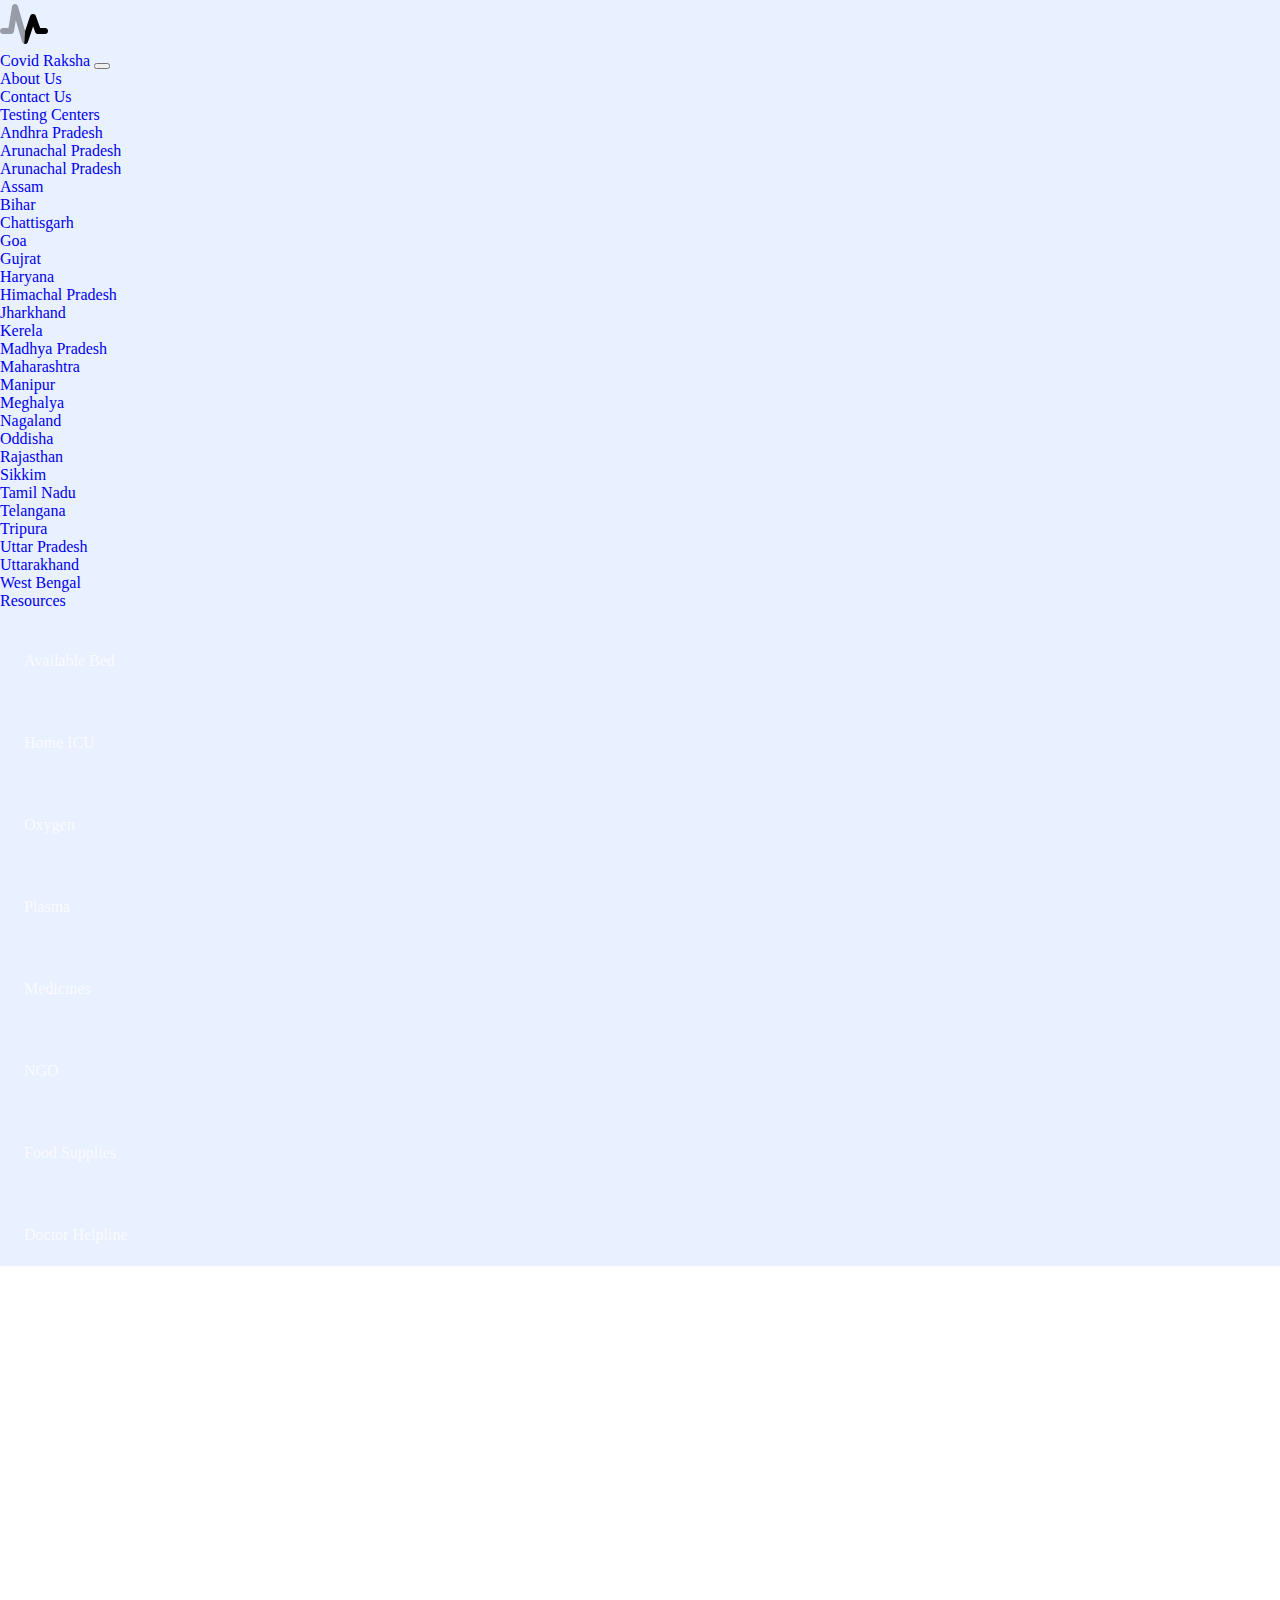
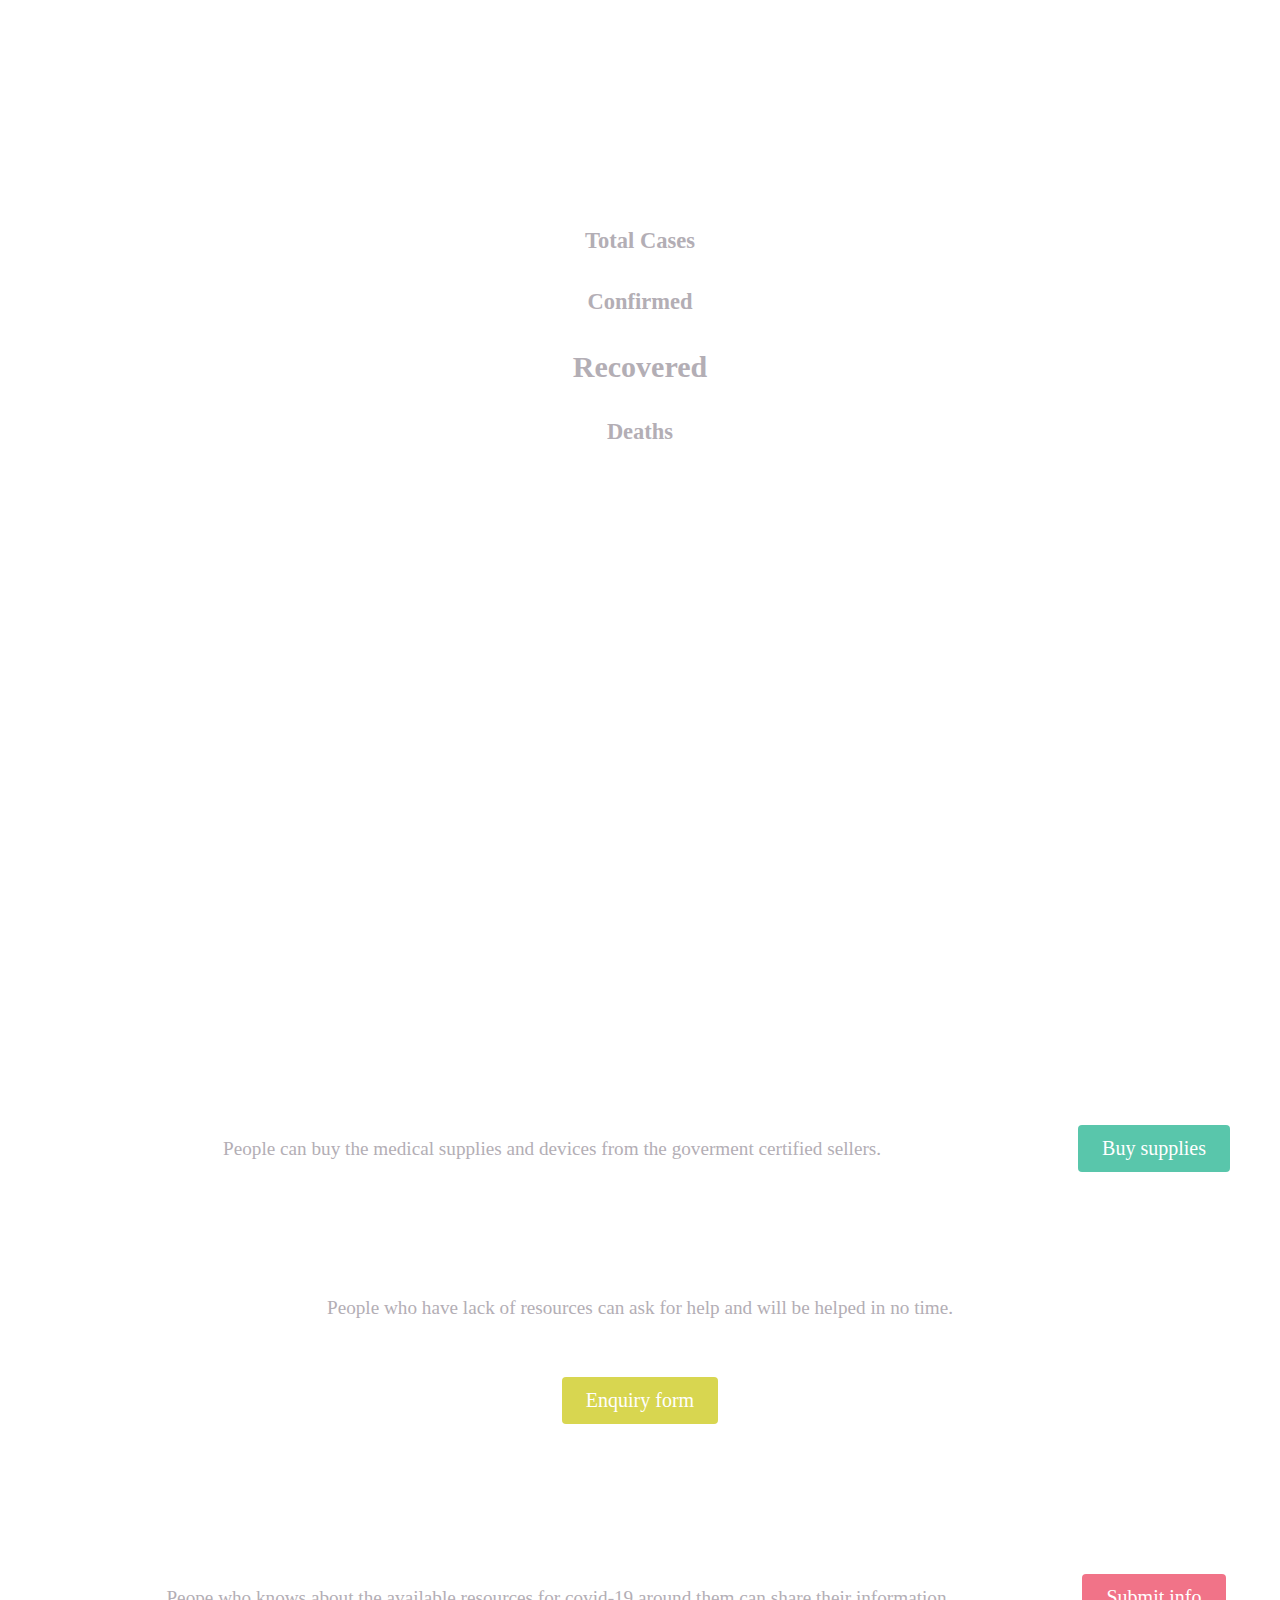
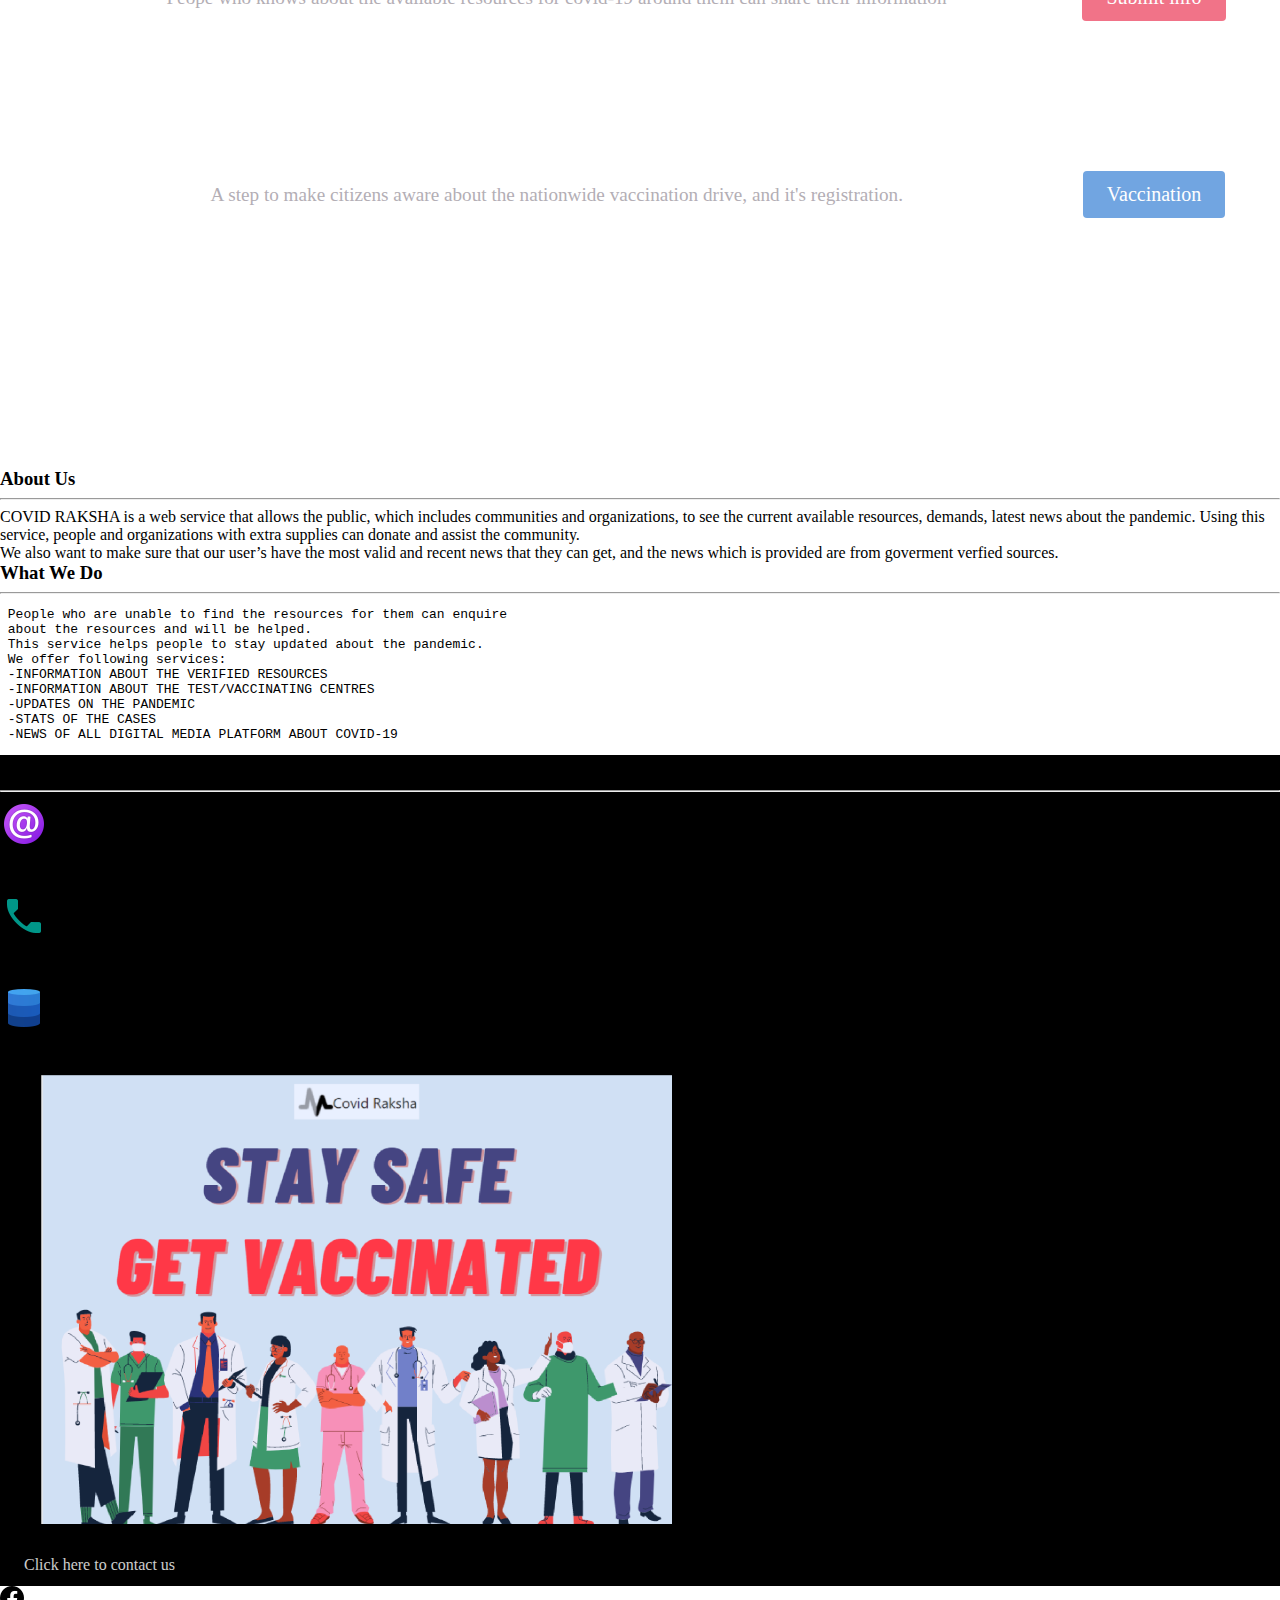
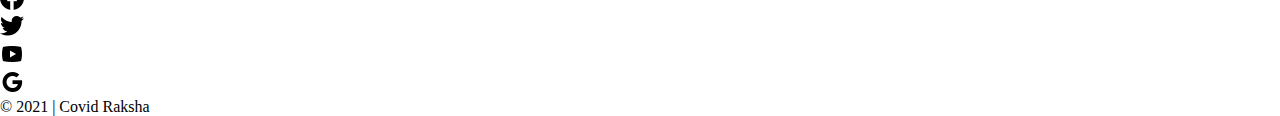
==== commit a6ed0a05: "h" ====
--- a/index.html
+++ b/index.html
@@ -373,25 +373,26 @@
 
 
 
-<section class="mt-5 mb-5 py-5" id="aboutus">
+<section class="py-5 mt-5" id="aboutus">
   <div class="container">
-    <div class="row">
+    <div class="row ">
       <div class="col-lg-6">
-       <h3 class="text-success text-center">About Us</h3>
+       <h3 class="text-success text-center pt-5">About Us</h3>
        <hr class="w-25 m-auto text-success" >
        <p class="text-center mt-3 mx-2"> COVID RAKSHA is a web service that allows the public, which includes communities and organizations, to see the current available resources, demands, latest news about the pandemic. Using this service, people and organizations with extra supplies can donate and assist the community.<br/> We also want to make sure that our user’s have the most valid and recent news that they can get, and the news which is provided are from goverment verfied sources. </p>
       </div>
       <div  class="col-lg-6">
- <h3 class="text-success text-center" >What We Do</h3>
+ <h3 class="text-success text-center pt-5" >What We Do</h3>
  <hr class="w-25 m-auto text-success" >
- <p class="text-center mt-3 mx-2">People who are unable to find the resources for them can enquire about the resources and will be helped, 
-   <pre >  This service helps people to stay updated about the pandemic.
-  We offer following services:
-  -INFORMATION ABOUT THE VERIFIED RESOURCES
-  -INFORMATION ABOUT THE TEST/VACCINATING CENTRES
-  -UPDATES ON THE PANDEMIC
-  -STATS OF THE CASES
-  -NEWS OF ALL DIGITAL MEDIA PLATFORM ABOUT COVID-19</pre>
+ <p class="text-center mt-3 mx-2"> <pre> People who are unable to find the resources for them can enquire 
+ about the resources and will be helped.
+ This service helps people to stay updated about the pandemic.
+ We offer following services:
+ -INFORMATION ABOUT THE VERIFIED RESOURCES
+ -INFORMATION ABOUT THE TEST/VACCINATING CENTRES
+ -UPDATES ON THE PANDEMIC
+ -STATS OF THE CASES
+ -NEWS OF ALL DIGITAL MEDIA PLATFORM ABOUT COVID-19</pre>
 
   </p>
       </div>
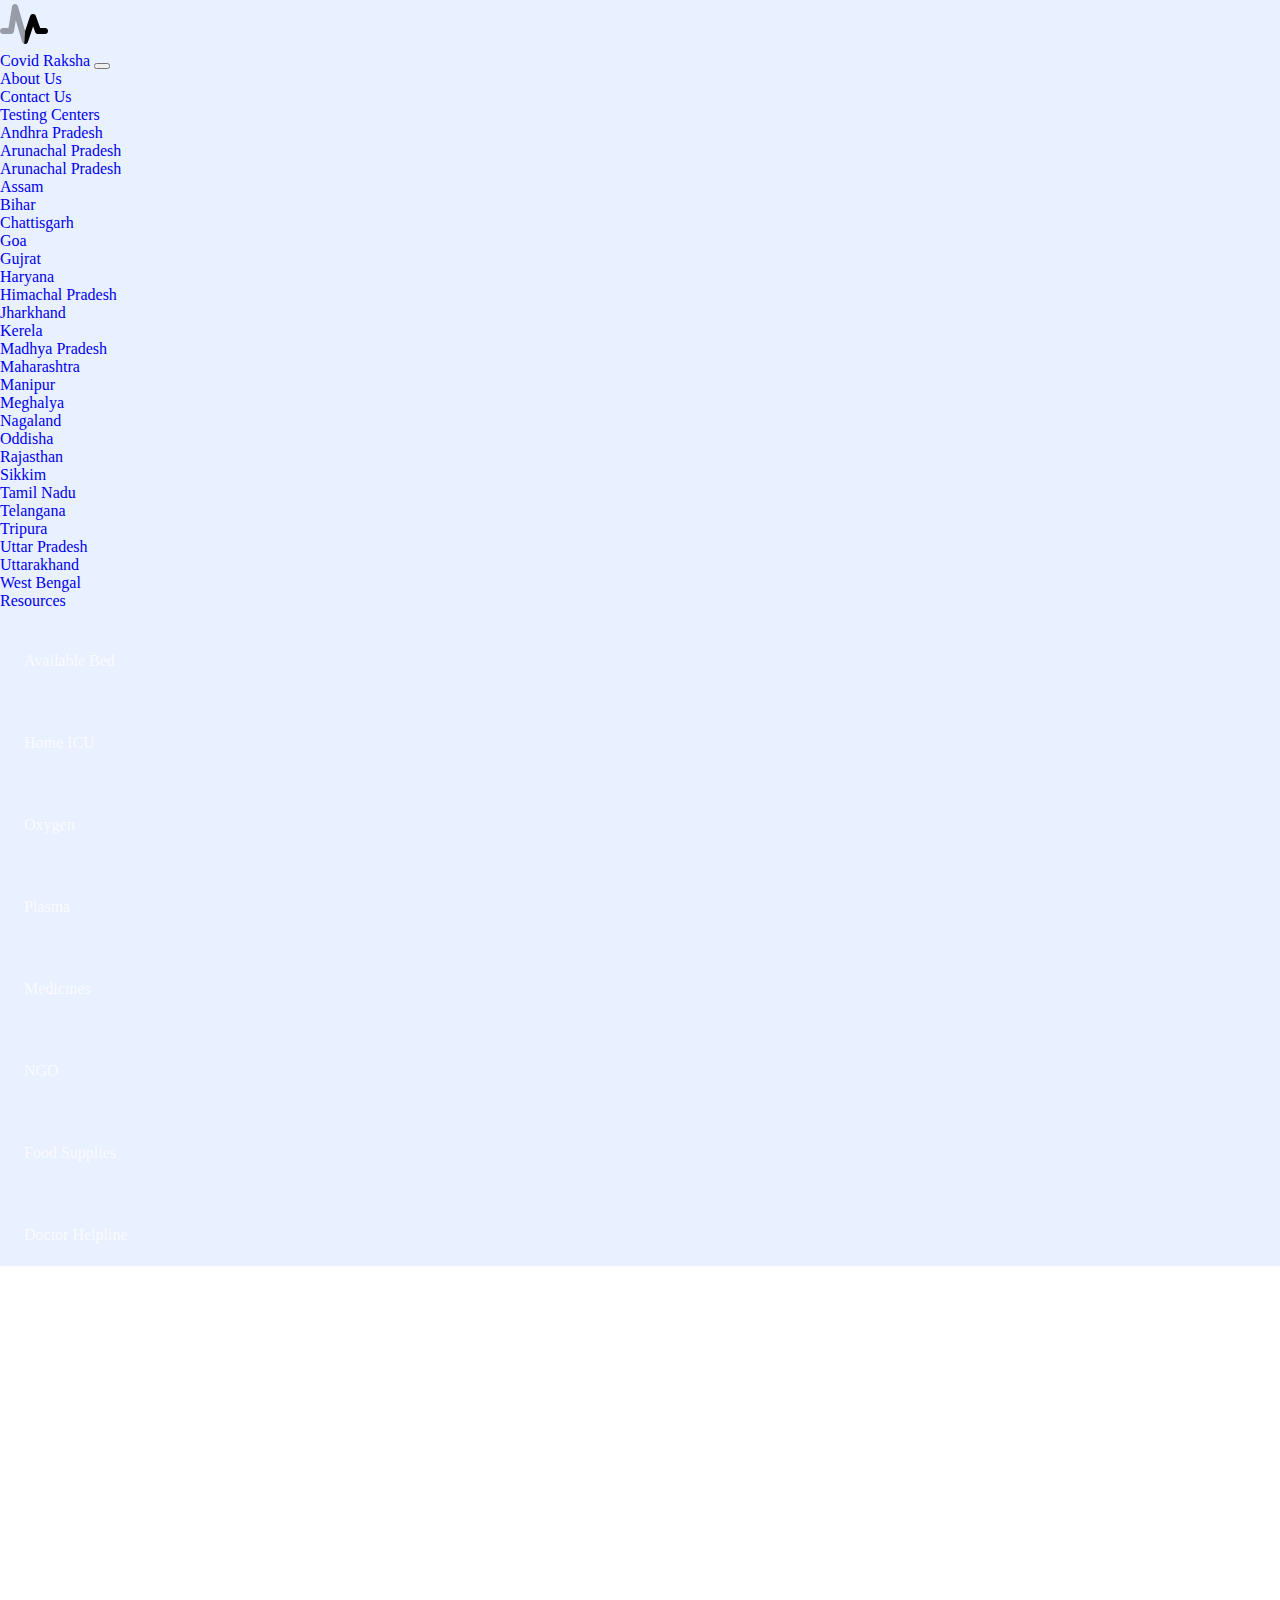
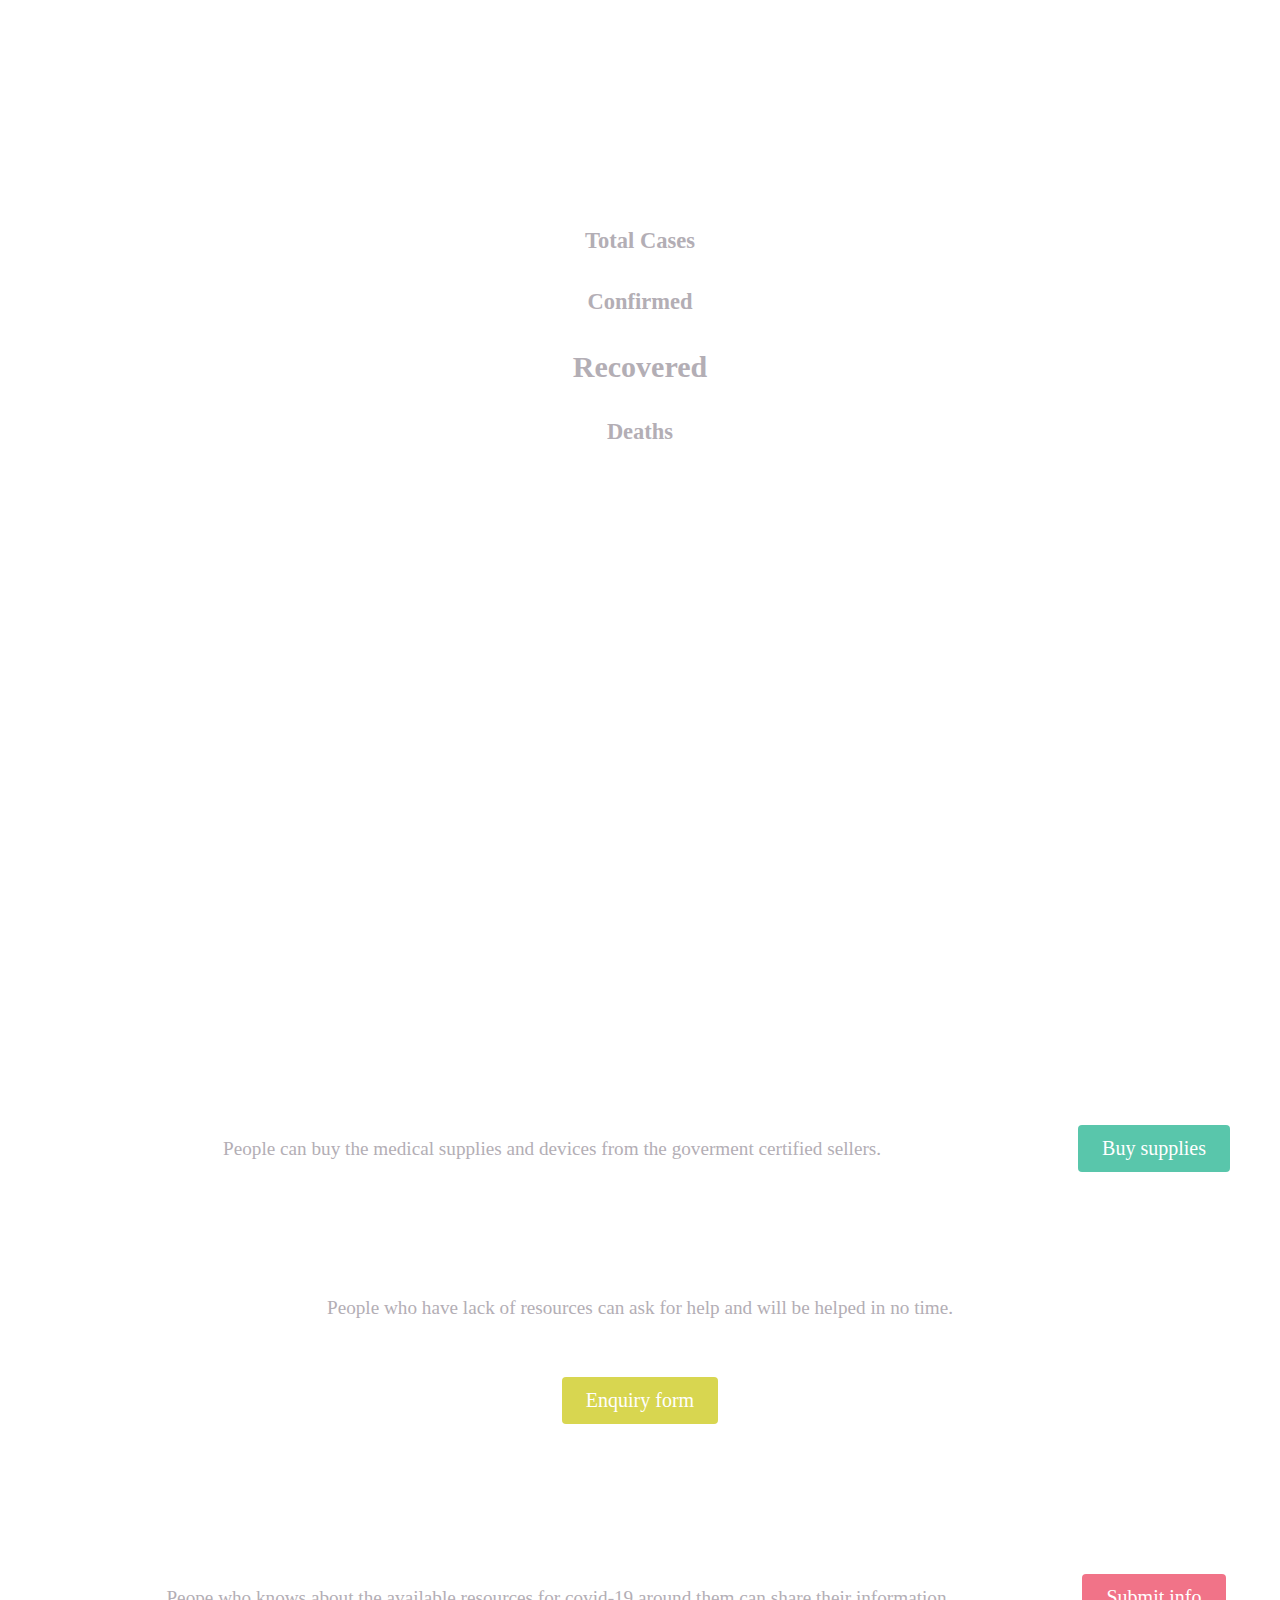
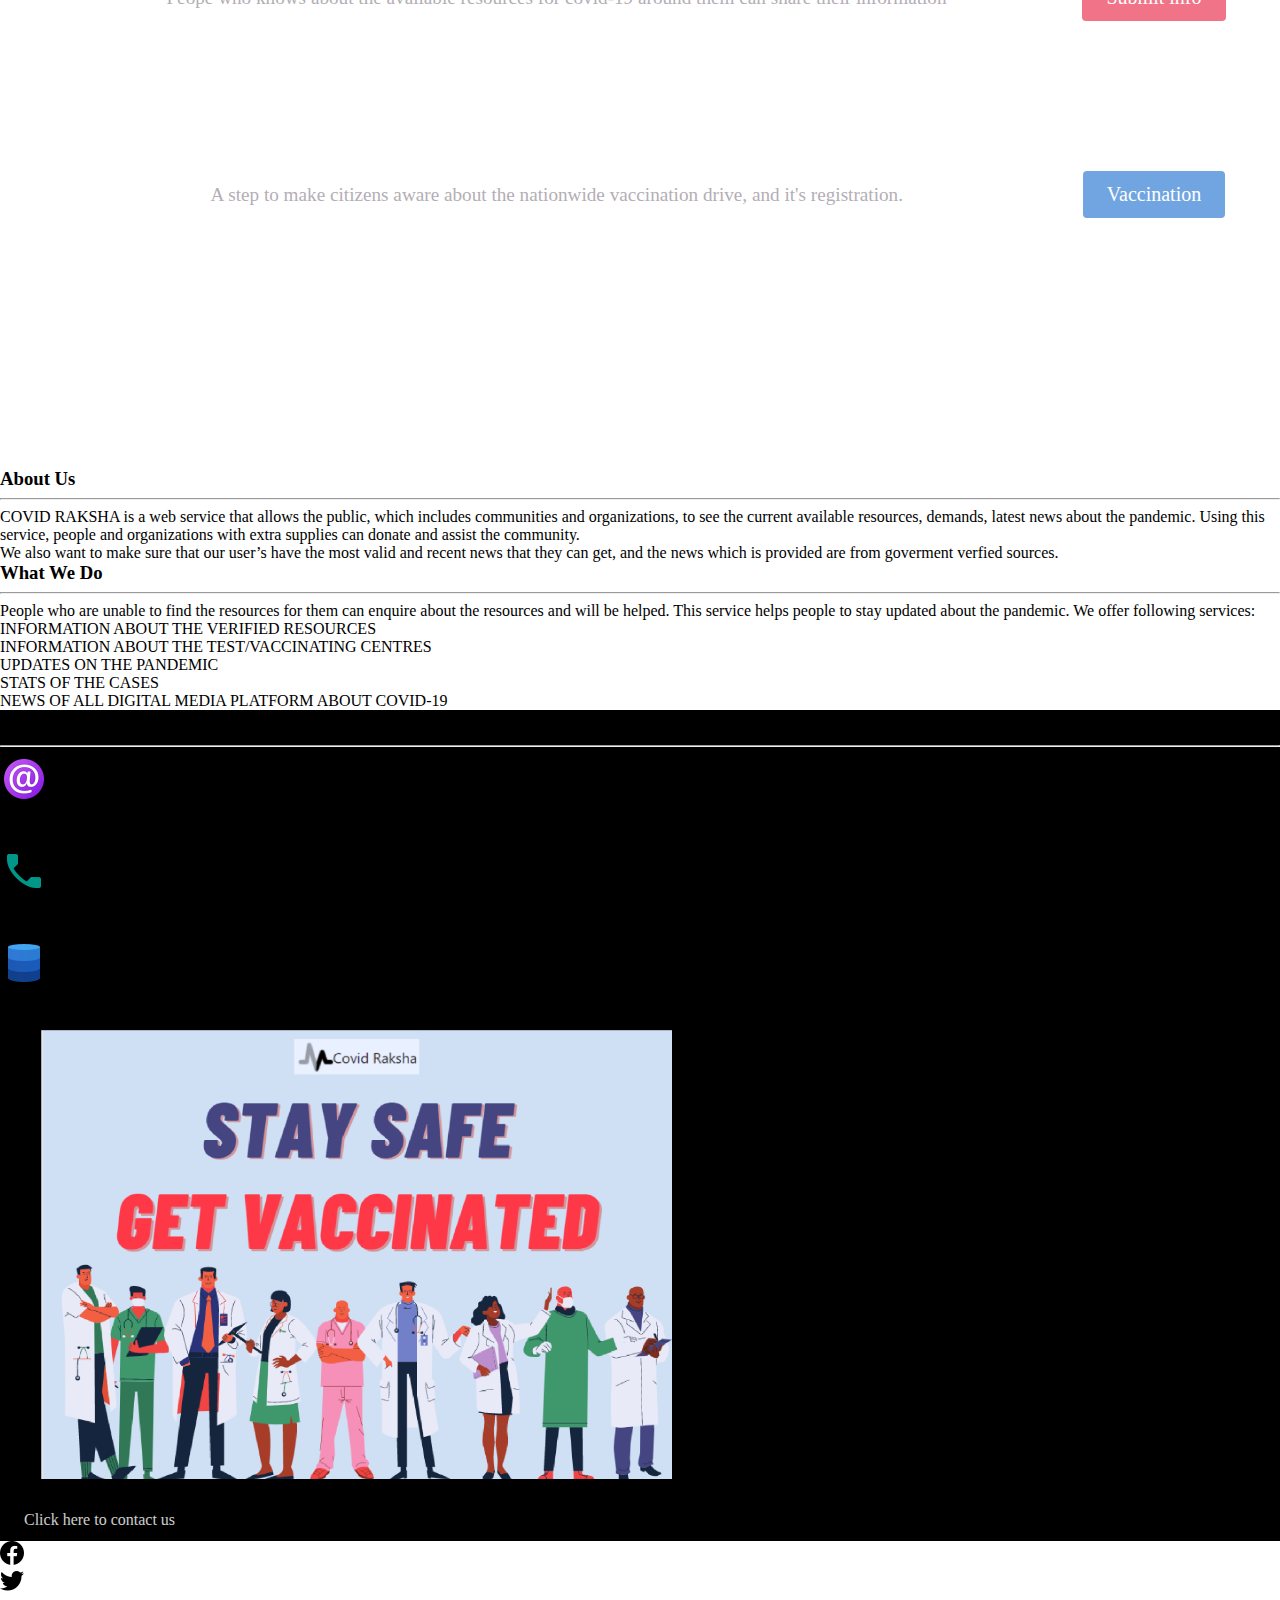
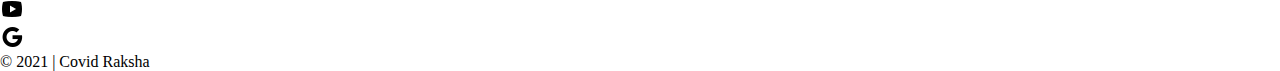
==== commit 800cb890: "Ll" ====
--- a/index.html
+++ b/index.html
@@ -19,8 +19,12 @@
 <link href="https://fonts.googleapis.com/css2?family=Play:wght@700&display=swap" rel="stylesheet">
 
 
+
     <link rel="preconnect" href="https://fonts.gstatic.com">
 <link href="https://fonts.googleapis.com/css2?family=EB+Garamond&display=swap" rel="stylesheet">
+
+<link rel="preconnect" href="https://fonts.gstatic.com">
+<link href="https://fonts.googleapis.com/css2?family=Play:wght@700&display=swap" rel="stylesheet">
 
     <!-- Bootstrap CDN -->
 
@@ -37,12 +41,12 @@
   <body>
 
 <!-- Navbar -->
-    <nav class="navbar navbar-expand-lg navbar-light  sticky-top">
+    <nav class="navbar navbar-expand-lg navbar-light  sticky-top ">
       <div class="container-fluid">
         <div>
           <img src="[data-uri]"/>
         </div>
-        <a class="navbar-brand" href="#">Covid Raksha</a>
+        <a class="navbar-brand  text-dark fw-bolder" href="#">Covid Raksha</a>
         <button class="navbar-toggler" type="button" data-bs-toggle="collapse" data-bs-target="#navbarSupportedContent" aria-controls="navbarSupportedContent" aria-expanded="false" aria-label="Toggle navigation">
           <span class="navbar-toggler-icon"></span>
         </button>
@@ -50,18 +54,18 @@
           <ul class="navbar-nav ms-auto mb-2 mb-lg-0 navbarItem">
             <li class="nav-item navItemsSpace">
 
-              <a class="nav-link" aria-current="page" href="#aboutus">About Us</a>
+              <a class="nav-link fw-bold  text-dark" aria-current="page" href="#aboutus">About Us</a>
 
            
 
             </li>
             <li class="nav-item">
-              <a class="nav-link" href="#contacts">Contact Us</a>
+              <a class="nav-link fw-bolder  text-dark" href="#contacts">Contact Us</a>
             </li>
             <li class="nav-item dropdown ">
-              <a class="nav-link dropdown-toggle" href="#" id="navbarDropdown" role="button" data-bs-toggle="dropdown" aria-expanded="false">
+              <a class="nav-link dropdown-toggle fw-bolder text-dark" href="#" id="navbarDropdown" role="button" data-bs-toggle="dropdown" aria-expanded="false">
                 Testing Centers</a>
-              <ul class="dropdown-menu  " id="deco" aria-labelledby="navbarDropdown">
+              <ul class="dropdown-menu " id="deco" aria-labelledby="navbarDropdown">
                 <li><a href="https://www.google.com/maps/search/covid+testing+centre+Andhra+pradesh/@11.4152747,69.3368808,5z/data=!3m1!4b1">Andhra Pradesh</a></li>
                 <li><a href="https://www.google.com/maps/search/covid+testing+centre+Arunachal+pradesh/@28.0526443,93.6107647,8z/data=!3m1!4b1">Arunachal Pradesh</a></li>
                 <li><a href="https://www.google.com/maps/search/covid+testing+centre+Arunachal+pradesh/@28.0526443,93.6107647,8z/data=!3m1!4b1">Arunachal Pradesh</a></li>
@@ -95,21 +99,19 @@
                     <li><a href="https://www.google.com/maps/search/covid+testing+centre+dadar+and+nagar+haveli/@20.1097529,71.045578,7z/data=!3m1!4b1">Dadar & Nagar Haveli</a></li> -->
               </ul>
             </li>
-            <li class="nav-item dropdown">
-              <a class="nav-link dropdown-toggle" href="#" id="navbarDropdown" role="button" data-bs-toggle="dropdown" aria-expanded="false">
+            <li class="nav-item dropdown ">
+              <a class="nav-link dropdown-toggle text-dark fw-bolder " href="#" id="navbarDropdown" role="button" data-bs-toggle="dropdown" aria-expanded="false">
                 Resources
               </a>
-              <ul class="dropdown-menu" aria-labelledby="navbarDropdown">
-                <li><a href="https://docs.google.com/spreadsheets/d/1YGUxLG_LRc3TEb8AuoeA8uzSiook7LhCGBIwyB7bIQI/edit?usp=sharing" class="btn bed">Available Bed</a></li>
-								<li> <a href="https://docs.google.com/spreadsheets/d/1cwlWVr-riCWOrF5LA0VHuFW6_mRk4n8nUroh2XPpSC0/edit?usp=sharing" class="btn guidelines">Home ICU</a></li>
-                <li><a href="https://docs.google.com/spreadsheets/d/1YCCw-by42-WGvmulAc_qQMaTnUlkJbUYLxUjhbvEEzg/edit?usp=sharing" class="btn oxygen">Oxygen</a></li>
-                <li><a href="https://docs.google.com/spreadsheets/d/1SGrd35bNjGEQdTmMLf1PKk9kiM04GOov8i50Vso5b_A/edit?usp=sharing" class="btn plasma">Plasma</a></li>
-                <li><a href="https://docs.google.com/spreadsheets/d/1C1gdMFO1WV8YALJgdv687S1hHlt8Fcoz21BxXj0eA1c/edit?usp=sharing" class="btn medicines">Medicines</a></li>
-                <li><a href="https://docs.google.com/spreadsheets/d/19KPpqYtSIvhbIby8GgMbQOMNo_yd5xmfTJt-0Dn4zMY/edit?usp=sharing" class="btn ngo">NGO</a></li>
-                <li><a href="https://sharefood.fssai.gov.in/partner.html" class="btn ngo">Food Supplies</a></li>
-                <!-- <li><a href="https://grofers.com/" class="btn ngo">Super Markets</a></li> -->
-                <!-- <li><a href="#" class="btn more-info">More Info</a></li> -->
-                <li><a href="https://docs.google.com/spreadsheets/d/18X64N9VkROqOfD7ti4e8hML8XI2gU7c-0plNaZvglCA/edit?usp=sharing" class="btn doctor-helpline">Doctor Helpline</a>                     </li>
+              <ul class="dropdown-menu bg-light" aria-labelledby="navbarDropdown">
+                <li><a href="https://docs.google.com/spreadsheets/d/1YGUxLG_LRc3TEb8AuoeA8uzSiook7LhCGBIwyB7bIQI/edit?usp=sharing" target="_blank" class="btn bed text-dark fw-bold">Available Bed</a></li>
+								<li> <a href="https://docs.google.com/spreadsheets/d/1cwlWVr-riCWOrF5LA0VHuFW6_mRk4n8nUroh2XPpSC0/edit?usp=sharing" target="_blank" class="btn guidelines text-dark fw-bold">Home ICU</a></li>
+                <li><a href="https://docs.google.com/spreadsheets/d/1YCCw-by42-WGvmulAc_qQMaTnUlkJbUYLxUjhbvEEzg/edit?usp=sharing" target="_blank" class="btn oxygen text-dark fw-bold">Oxygen</a></li>
+                <li><a href="https://docs.google.com/spreadsheets/d/1SGrd35bNjGEQdTmMLf1PKk9kiM04GOov8i50Vso5b_A/edit?usp=sharing" target="_blank" class="btn plasma text-dark fw-bold">Plasma</a></li>
+                <li><a href="https://docs.google.com/spreadsheets/d/1C1gdMFO1WV8YALJgdv687S1hHlt8Fcoz21BxXj0eA1c/edit?usp=sharing" target="_blank" class="btn medicines text-dark fw-bold">Medicines</a></li>
+                <li><a href="https://docs.google.com/spreadsheets/d/19KPpqYtSIvhbIby8GgMbQOMNo_yd5xmfTJt-0Dn4zMY/edit?usp=sharing" target="_blank" class="btn ngo text-dark fw-bold">NGO</a></li>
+                <li><a href="https://sharefood.fssai.gov.in/partner.html" class="btn ngo fw-bolder text-dark">Food Supplies</a></li>
+                <li><a href="https://docs.google.com/spreadsheets/d/18X64N9VkROqOfD7ti4e8hML8XI2gU7c-0plNaZvglCA/edit?usp=sharing" class="btn doctor-helpline text-dark fw-bold">Doctor Helpline</a>                     </li>
               </ul>
             </li>
             
@@ -127,9 +129,9 @@
     <div class="top-wrapper">
       <div class="container text-center">
 
-        <p class="top-title">COVID RAKSHA</p>
-        <h1>Connecting people to Combat Covid-19</h1><br><br>
-        <p>A web service where we provide the information regarding resources for covid-19 and keeps you updates about pandemic.<br><br>We offer you only verified information regarding the available resources.</p>
+        <p class="top-title fw-bolder ">COVID RAKSHA</p>
+        <h1 class="fs-2 fw-light"> Connecting people to Combat Covid-19</h1><br><br>
+        <p class="fw-normal" >A web service where we provide the information regarding resources for covid-19 and keeps you updates about pandemic.<br><br>We offer you only verified information regarding the available resources.</p>
       </div>
      </div>
      
@@ -318,7 +320,6 @@
 </div>
 
 <div class="lesson-wrapper ">
-
   <div class="container lesson-wrapper">
           <div class="heading">
             <h2 style="color:#ffffff";>SERVICE AVAILABLE</h2><br>
@@ -332,7 +333,7 @@
                 <p style="font-size: 120% ">MEDICAL <BR> SUPPLIES</p>
               </div>
               <p class="text-contents" style="font-size: 120%;">People can buy the medical supplies and devices from the goverment certified sellers.</p>
-            <a href="https://www.indiamart.com/corona-covid-19-supplies.html" class="btn medical_supply text-white fw-bold">Buy supplies</a>
+            <a href="https://www.indiamart.com/corona-covid-19-supplies.html" class="btn medical_supply text-white fw-bold" target="_blank">Buy supplies</a>
             </div>
             <div class="col-12 col-md-3">
               <div class="lesson-icon" data-aos="fade-down"
@@ -343,7 +344,7 @@
               </div>
               <p class="text-contents" style="font-size: 120%;">People who have lack of resources can ask for help and will be helped in no time.</p>
               <br/><br>
-             <a href="https://docs.google.com/forms/d/e/1FAIpQLSed0vKWVhNTi9lzghcDpUaHjIe_M2tutiT_rsejVNZFZ_m5Lg/viewform?usp=sf_link" class="btn  twitter12  text-white fw-bold">Enquiry form</a>
+             <a href="https://docs.google.com/forms/d/e/1FAIpQLSed0vKWVhNTi9lzghcDpUaHjIe_M2tutiT_rsejVNZFZ_m5Lg/viewform?usp=sf_link" class="btn  twitter12  text-white fw-bold" target="_blank">Enquiry form</a>
             </div>
             <div class="col-12 col-md-3">
               <div class="lesson-icon" data-aos="fade-up"
@@ -353,7 +354,7 @@
                 <p style="font-size: 120%;">INFORMATION</p>
               </div>
               <p class="text-contents" style="font-size: 120%;">Peope who knows about the available resources for covid-19 around them can share their information</p>
-            <a href="https://docs.google.com/forms/d/e/1FAIpQLSer_UhjMmulyhiZmwexQavf815kar_iHxjD83G84U1gSi6MHQ/viewform?usp=sf_link" class="btn information text-white fw-bold">Submit info</a>
+            <a href="https://docs.google.com/forms/d/e/1FAIpQLSer_UhjMmulyhiZmwexQavf815kar_iHxjD83G84U1gSi6MHQ/viewform?usp=sf_link" class="btn information text-white fw-bold" target="_blank">Submit info</a>
             </div>
             <div class="col-12 col-md-3">
               <div class="lesson-icon" data-aos="fade-right"
@@ -364,7 +365,7 @@
                 <p style="font-size: 120%;" class="">VACCINATION</p>
               </div>
               <p class="text-contents" style="font-size: 120%;">A step to make citizens aware about the nationwide vaccination drive, and it's registration. </p>
-              <a href="https://www.cowin.gov.in/home" class="btn facebook12 text-white fw-bold">Vaccination</a>
+              <a href="https://www.cowin.gov.in/home" class="btn facebook12 text-white fw-bold" target="_blank">Vaccination</a>
             </div>
             <div class="clear"></div>
           </div>
@@ -373,26 +374,33 @@
 
 
 
-<section class="py-5 mt-5" id="aboutus">
+<section class="py-5 mt-5 mb-5" id="aboutus">
   <div class="container">
     <div class="row ">
       <div class="col-lg-6">
        <h3 class="text-success text-center pt-5">About Us</h3>
        <hr class="w-25 m-auto text-success" >
-       <p class="text-center mt-3 mx-2"> COVID RAKSHA is a web service that allows the public, which includes communities and organizations, to see the current available resources, demands, latest news about the pandemic. Using this service, people and organizations with extra supplies can donate and assist the community.<br/> We also want to make sure that our user’s have the most valid and recent news that they can get, and the news which is provided are from goverment verfied sources. </p>
+       <p class="text-center mt-3 p-3"> COVID RAKSHA is a web service that allows the public, which includes 
+         communities and organizations, to see the current available resources, demands, latest news about the pandemic. Using this service, people and organizations with extra supplies can donate and assist the community.<br/> We also want to make sure that our user’s have the most valid and recent news that they can get, and the news which is provided are from goverment verfied sources. </p>
       </div>
       <div  class="col-lg-6">
  <h3 class="text-success text-center pt-5" >What We Do</h3>
  <hr class="w-25 m-auto text-success" >
- <p class="text-center mt-3 mx-2"> <pre> People who are unable to find the resources for them can enquire 
+ <p class="text-center mt-3 mx-2">  People who are unable to find the resources for them can enquire 
  about the resources and will be helped.
  This service helps people to stay updated about the pandemic.
  We offer following services:
- -INFORMATION ABOUT THE VERIFIED RESOURCES
- -INFORMATION ABOUT THE TEST/VACCINATING CENTRES
- -UPDATES ON THE PANDEMIC
- -STATS OF THE CASES
- -NEWS OF ALL DIGITAL MEDIA PLATFORM ABOUT COVID-19</pre>
+<ul p-4 >
+  <li>INFORMATION ABOUT THE VERIFIED RESOURCES </li>
+  <li>INFORMATION ABOUT THE TEST/VACCINATING CENTRES </li>
+  <li>UPDATES ON THE PANDEMIC </li>
+  <li>STATS OF THE CASES </li>
+  <li>NEWS OF ALL DIGITAL MEDIA PLATFORM ABOUT COVID-19 </li>
+</ul>
+
+
+
+
 
   </p>
       </div>
--- a/assets/css/stylesheet.css
+++ b/assets/css/stylesheet.css
@@ -27,7 +27,6 @@
 a {
   text-decoration: none;
 }
-
 
 .top-wrapper {
   padding: 100px 0 50px 0;
@@ -41,7 +40,7 @@
   background-position: center;
   /* background-size: cover; */
 }
- 
+
 
 /* 
 .top-wrapper h1 {
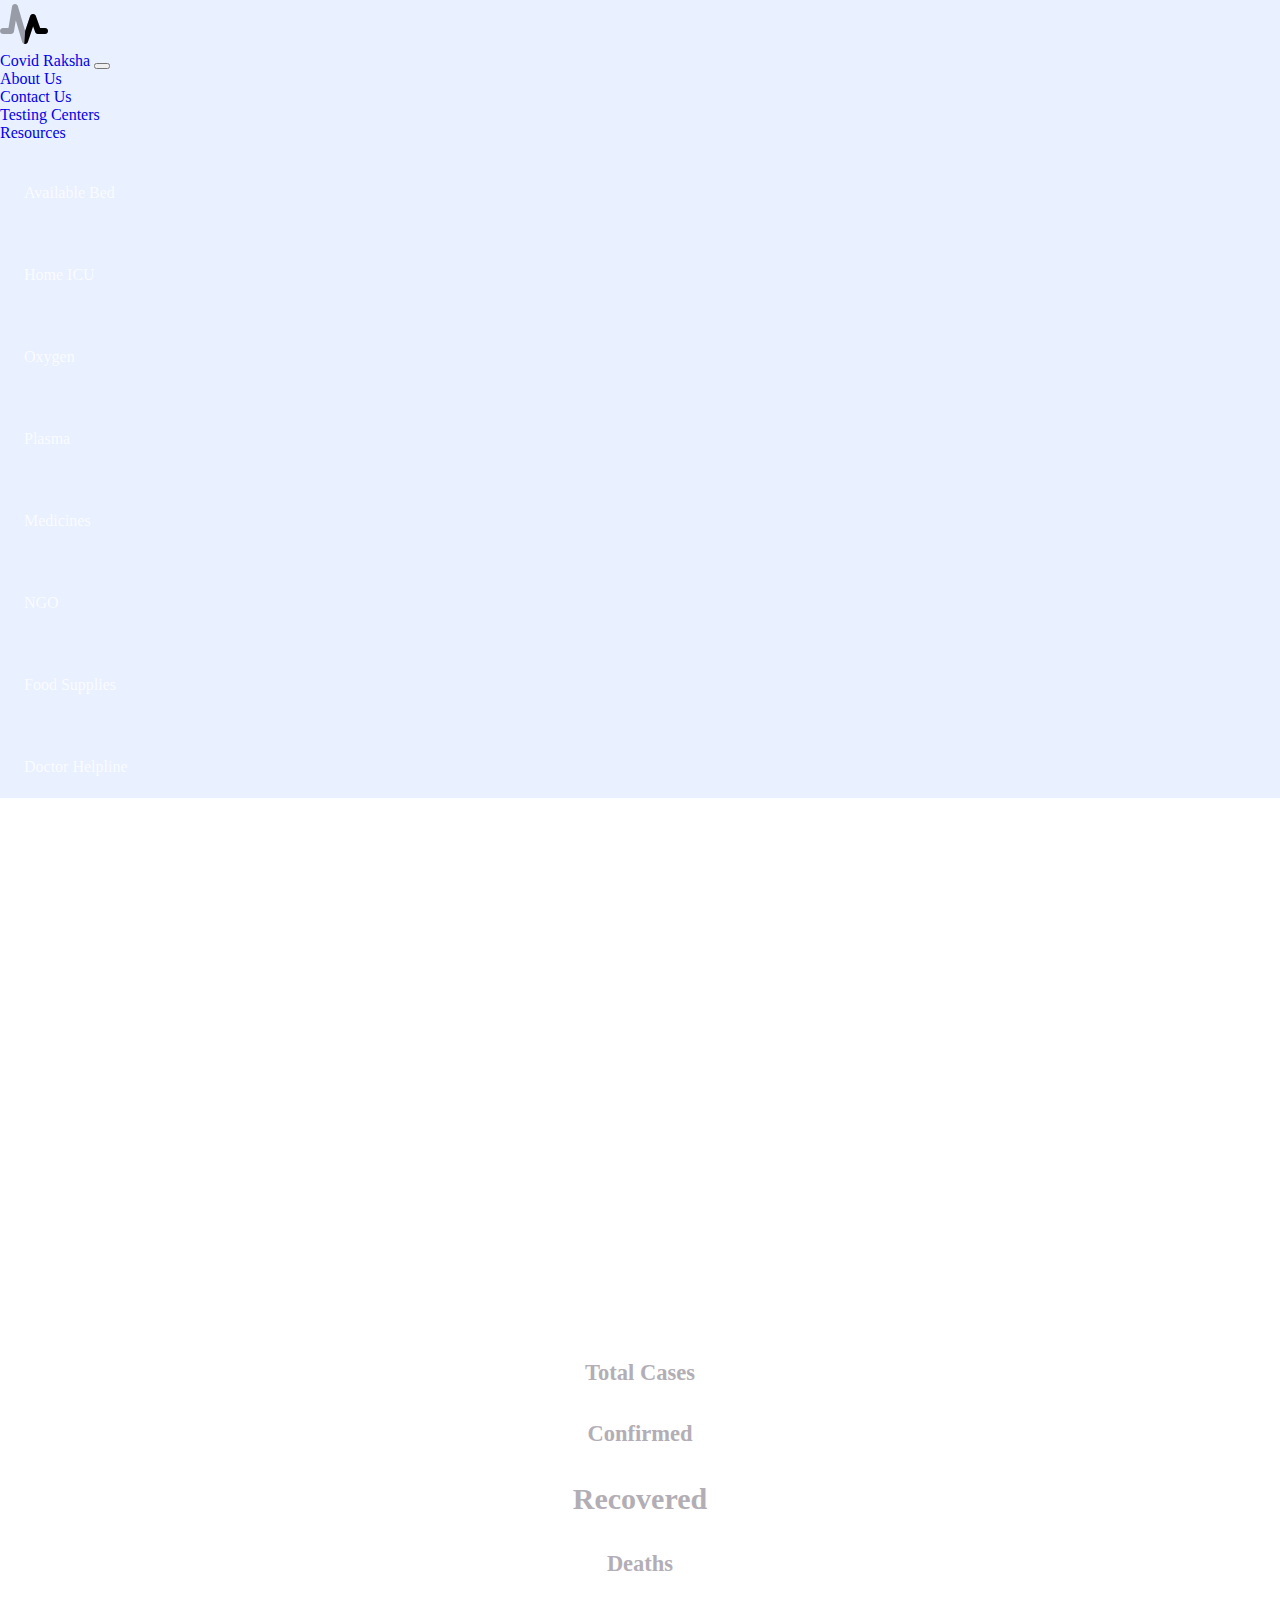
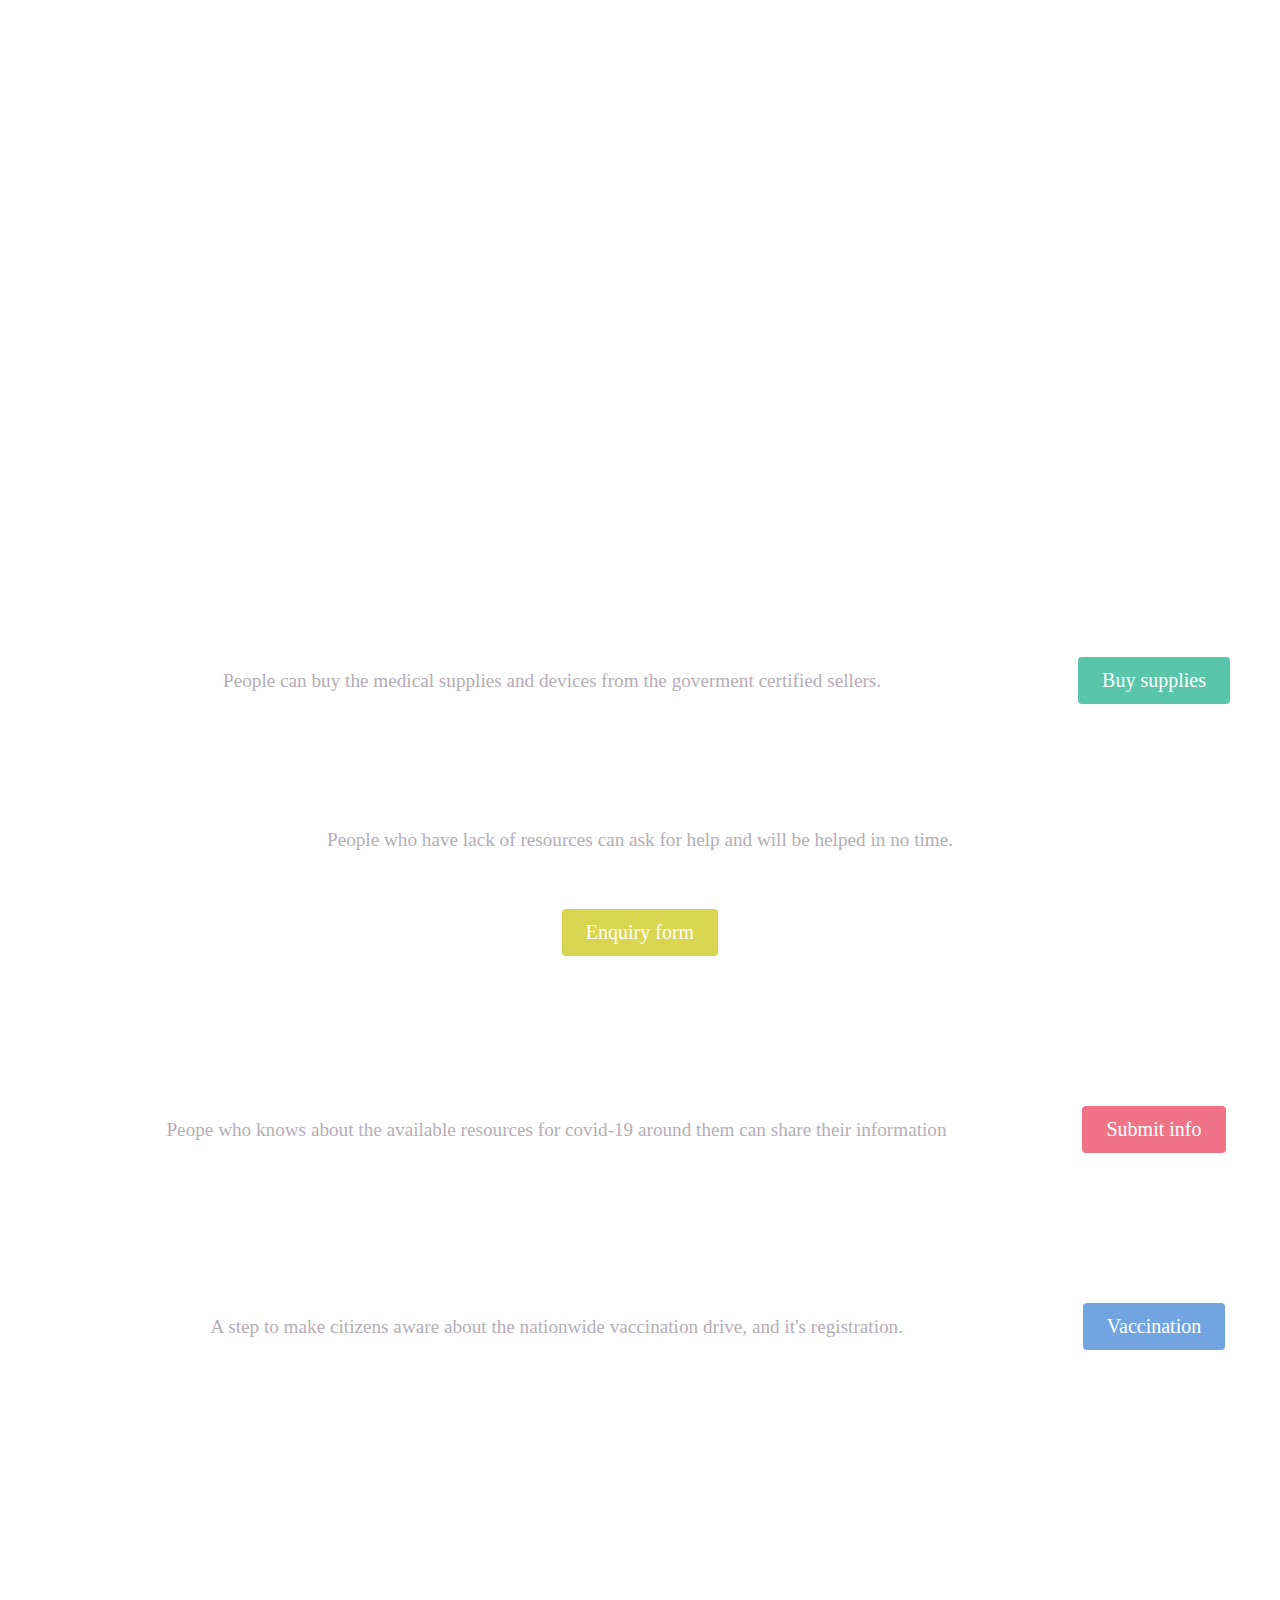
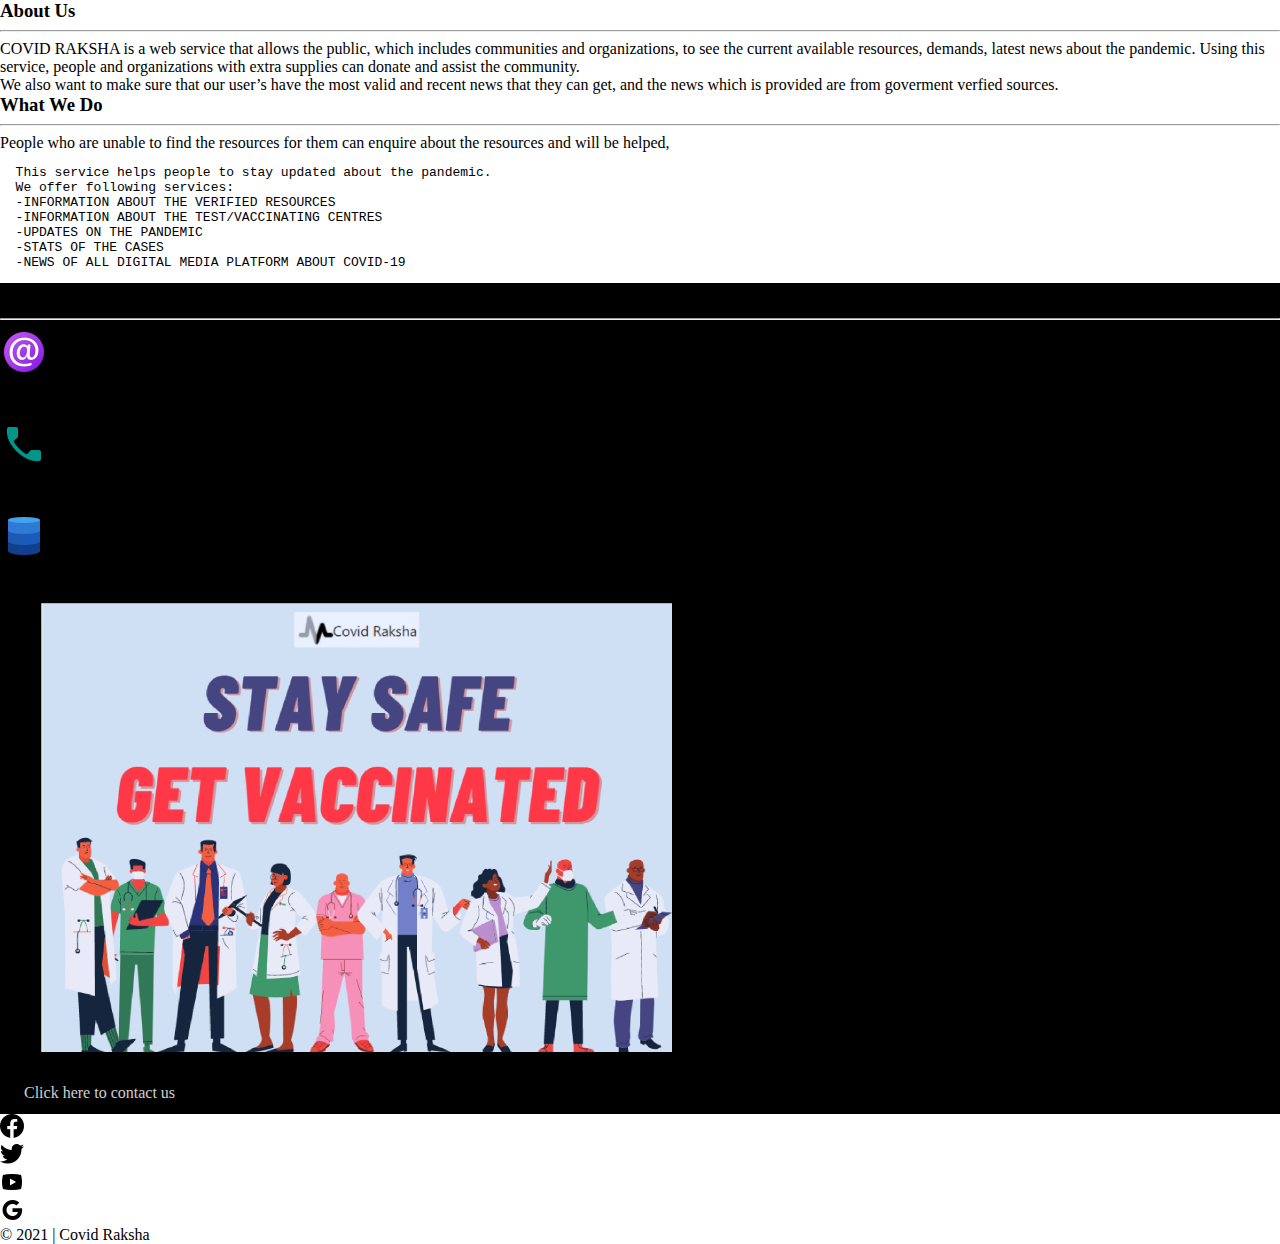
==== commit a5db72a5: "added linktree" ====
--- a/index.html
+++ b/index.html
@@ -19,12 +19,8 @@
 <link href="https://fonts.googleapis.com/css2?family=Play:wght@700&display=swap" rel="stylesheet">
 
 
-
     <link rel="preconnect" href="https://fonts.gstatic.com">
 <link href="https://fonts.googleapis.com/css2?family=EB+Garamond&display=swap" rel="stylesheet">
-
-<link rel="preconnect" href="https://fonts.gstatic.com">
-<link href="https://fonts.googleapis.com/css2?family=Play:wght@700&display=swap" rel="stylesheet">
 
     <!-- Bootstrap CDN -->
 
@@ -41,12 +37,12 @@
   <body>
 
 <!-- Navbar -->
-    <nav class="navbar navbar-expand-lg navbar-light  sticky-top ">
+    <nav class="navbar navbar-expand-lg navbar-light  sticky-top">
       <div class="container-fluid">
         <div>
           <img src="[data-uri]"/>
         </div>
-        <a class="navbar-brand  text-dark fw-bolder" href="#">Covid Raksha</a>
+        <a class="navbar-brand" href="#">Covid Raksha</a>
         <button class="navbar-toggler" type="button" data-bs-toggle="collapse" data-bs-target="#navbarSupportedContent" aria-controls="navbarSupportedContent" aria-expanded="false" aria-label="Toggle navigation">
           <span class="navbar-toggler-icon"></span>
         </button>
@@ -54,64 +50,69 @@
           <ul class="navbar-nav ms-auto mb-2 mb-lg-0 navbarItem">
             <li class="nav-item navItemsSpace">
 
-              <a class="nav-link fw-bold  text-dark" aria-current="page" href="#aboutus">About Us</a>
+              <a class="nav-link" aria-current="page" href="#aboutus">About Us</a>
 
            
 
             </li>
             <li class="nav-item">
-              <a class="nav-link fw-bolder  text-dark" href="#contacts">Contact Us</a>
+              <a class="nav-link" href="#contacts">Contact Us</a>
             </li>
-            <li class="nav-item dropdown ">
-              <a class="nav-link dropdown-toggle fw-bolder text-dark" href="#" id="navbarDropdown" role="button" data-bs-toggle="dropdown" aria-expanded="false">
+            <li class="nav-item">
+              <a class="nav-link" href="https://lnk.bio/HGWU" target="_blank">Testing Centers</a>
+            </li>
+            <!-- <li class="nav-item dropdown ">
+              <a class="nav-link dropdown-toggle" href="#" id="navbarDropdown" role="button" data-bs-toggle="dropdown" aria-expanded="false">
                 Testing Centers</a>
-              <ul class="dropdown-menu " id="deco" aria-labelledby="navbarDropdown">
-                <li><a href="https://www.google.com/maps/search/covid+testing+centre+Andhra+pradesh/@11.4152747,69.3368808,5z/data=!3m1!4b1">Andhra Pradesh</a></li>
-                <li><a href="https://www.google.com/maps/search/covid+testing+centre+Arunachal+pradesh/@28.0526443,93.6107647,8z/data=!3m1!4b1">Arunachal Pradesh</a></li>
-                <li><a href="https://www.google.com/maps/search/covid+testing+centre+Arunachal+pradesh/@28.0526443,93.6107647,8z/data=!3m1!4b1">Arunachal Pradesh</a></li>
-                <li><a href="https://www.google.com/maps/search/covid+testing+centre+near+Assam/@27.9748275,90.2320599,6z/data=!3m1!4b1">Assam</a></li>
-                <li> <a href="https://www.google.com/maps/search/covid+testing+centre++Bihar/@25.2851342,84.4193293,8z/data=!3m1!4b1">Bihar</a></li>
-                <li><a href="https://www.google.com/maps/search/covid+testing+centre++chattisgarhr/@21.5833923,80.4555122,8z/data=!3m1!4b1">Chattisgarh</a></li>
-                <li> <a href="https://www.google.com/maps/search/covid+testing+centre+goa/@15.4969902,72.9840822,8z/data=!3m1!4b1">Goa</a></li>
-                <li> <a href="https://www.google.com/maps/search/covid+testing+centre+gujrat/@22.2065927,70.0862514,8z/data=!3m1!4b1">Gujrat</a></li>
-                <li><a href="https://www.google.com/maps/search/covid+testing+centre+haryana/@29.0357576,73.9676051,7z/data=!3m1!4b1">Haryana</a></li>
-                <li><a href="https://www.google.com/maps/search/covid+testing+centre+himachal+pradesh/@28.7134194,67.1544047,5z/data=!3m1!4b1">Himachal Pradesh</a></li>
-                <li><a href="https://www.google.com/maps/search/covid+testing+centre+jharkhan/@23.6203136,83.0914788,7z/data=!3m1!4b1">Jharkhand</a></li>
-                <li><a href="https://www.google.com/maps/search/covid+testing+centre+kerela/@11.4090798,75.4088907,9z/data=!3m1!4b1">Kerela</a></li>
-                <li><a href="https://www.google.com/maps/search/covid+testing+centre+madhya+pradesh/@23.2834643,77.1348155,8z/data=!3m1!4b1">Madhya Pradesh</a></li>
-                <li><a href="https://www.google.com/maps/search/covid+testing+centre+maharashtra/@19.8663411,75.033134,9z/data=!3m1!4b1">Maharashtra</a></li>
-                <li><a href="https://www.google.com/maps/search/Blood+Testing+centre+manipur/@19.864596,75.0330844,9z/data=!3m1!4b1">Manipur</a></li>
-                <li><a href="https://www.google.com/maps/search/Blood+Testing+centre+meghalya/@25.8548977,91.2932944,9z/data=!3m1!4b1">Meghalya</a></li>
-                <li><a href="https://www.google.com/maps/search/Blood+Testing+centre+nagaland+/@25.7892624,93.3492488,9z/data=!3m1!4b1">Nagaland</a></li>
-                <li><a href="https://www.google.com/maps/search/Blood+Testing+centre+oddisha/@28.5173129,76.7256365,9z/data=!3m1!4b1">Oddisha</a></li>
-                <li><a href="https://www.google.com/maps/search/Blood+Testing+centre+rajashthan/@28.2921518,72.7840591,6z/data=!3m1!4b1">Rajasthan</a></li>
-                <li><a href="https://www.google.com/maps/search/Blood+Testing+centre+sikkim/@27.2658396,87.8788009,9z/data=!3m1!4b1">Sikkim</a></li>
-                <li><a href="https://www.google.com/maps/search/Blood+Testing+centre+tamil+nadu/@11.4735741,74.1197506,6z/data=!3m1!4b1">Tamil Nadu</a></li>
-                <li><a href="https://www.google.com/maps/search/Blood+Testing+centre+telangana/@18.1343825,77.7767717,8z/data=!3m1!4b1">Telangana</a></li>
-                 <li><a href="https://www.google.com/maps/search/Blood+Testing+centre+tripura/@23.6905533,91.0796335,10z/data=!3m1!4b1">Tripura</a></li>
-                  <li><a href="https://www.google.com/maps/search/Blood+Testing+centre+uttarpradesh/@28.5164996,77.197152,10z/data=!3m1!4b1">Uttar Pradesh</a></li> 
-                  <li><a href="https://www.google.com/maps/search/covid+testing+centre++uttarakhand/@28.4421442,72.9789612,6z/data=!3m1!4b1">Uttarakhand</a></li>
-                   <li><a href="https://www.google.com/maps/search/Indian+Testing+Centre+west+bengal/@27.1276639,59.0596698,4z/data=!3m1!4b1">West Bengal</a></li>
-                    <!-- <li><a href="https://www.google.com/maps/search/covid+Testing+Centre+delhi/@28.7101337,76.8990129,10z/data=!3m1!4b1">Delhi</a></li>
-                    <li><a href="https://www.google.com/maps/search/covid+Testing+Centre+delhi/@28.7101337,76.8990129,10z/data=!3m1!4b1">Chandigarh</a></li>
-                    <li><a href="https://www.google.com/maps/search/covid+testing+centre+jammu+kashmir/@30.6373008,72.2836734,6z/data=!3m1!4b1">Jammu & Kashmir</a></li>
-                    <li><a href="https://www.google.com/maps/search/covid+testing+centre+puducherry/@11.9296153,79.781293,13z/data=!3m1!4b1">Pudducherry</a></li>
-                    <li><a href="https://www.google.com/maps/search/covid+testing+centre+dadar+and+nagar+haveli/@20.1097529,71.045578,7z/data=!3m1!4b1">Dadar & Nagar Haveli</a></li> -->
-              </ul>
-            </li>
-            <li class="nav-item dropdown ">
-              <a class="nav-link dropdown-toggle text-dark fw-bolder " href="#" id="navbarDropdown" role="button" data-bs-toggle="dropdown" aria-expanded="false">
+              <ul class="dropdown-menu  " id="deco" aria-labelledby="navbarDropdown"> -->
+                <!-- <li><a href="https://www.google.com/maps/search/covid+testing+centre+Andhra+pradesh/@11.4152747,69.3368808,5z/data=!3m1!4b1">Andhra Pradesh</a></li> -->
+                <!-- <li><a href="https://www.google.com/maps/search/covid+testing+centre+Arunachal+pradesh/@28.0526443,93.6107647,8z/data=!3m1!4b1">Arunachal Pradesh</a></li> -->
+                <!-- <li><a href="https://www.google.com/maps/search/covid+testing+centre+Arunachal+pradesh/@28.0526443,93.6107647,8z/data=!3m1!4b1">Arunachal Pradesh</a></li> -->
+                <!-- <li><a href="https://www.google.com/maps/search/covid+testing+centre+near+Assam/@27.9748275,90.2320599,6z/data=!3m1!4b1">Assam</a></li> -->
+                <!-- <li> <a href="https://www.google.com/maps/search/covid+testing+centre++Bihar/@25.2851342,84.4193293,8z/data=!3m1!4b1">Bihar</a></li> -->
+                <!-- <li><a href="https://www.google.com/maps/search/covid+testing+centre++chattisgarhr/@21.5833923,80.4555122,8z/data=!3m1!4b1">Chattisgarh</a></li> -->
+                <!-- <li> <a href="https://www.google.com/maps/search/covid+testing+centre+goa/@15.4969902,72.9840822,8z/data=!3m1!4b1">Goa</a></li> -->
+                <!-- <li> <a href="https://www.google.com/maps/search/covid+testing+centre+gujrat/@22.2065927,70.0862514,8z/data=!3m1!4b1">Gujrat</a></li> -->
+                <!-- <li><a href="https://www.google.com/maps/search/covid+testing+centre+haryana/@29.0357576,73.9676051,7z/data=!3m1!4b1">Haryana</a></li> -->
+                <!-- <li><a href="https://www.google.com/maps/search/covid+testing+centre+himachal+pradesh/@28.7134194,67.1544047,5z/data=!3m1!4b1">Himachal Pradesh</a></li> -->
+                <!-- <li><a href="https://www.google.com/maps/search/covid+testing+centre+jharkhan/@23.6203136,83.0914788,7z/data=!3m1!4b1">Jharkhand</a></li> -->
+                <!-- <li><a href="https://www.google.com/maps/search/covid+testing+centre+kerela/@11.4090798,75.4088907,9z/data=!3m1!4b1">Kerela</a></li> -->
+                <!-- <li><a href="https://www.google.com/maps/search/covid+testing+centre+madhya+pradesh/@23.2834643,77.1348155,8z/data=!3m1!4b1">Madhya Pradesh</a></li> -->
+                <!-- <li><a href="https://www.google.com/maps/search/covid+testing+centre+maharashtra/@19.8663411,75.033134,9z/data=!3m1!4b1">Maharashtra</a></li> -->
+                <!-- <li><a href="https://www.google.com/maps/search/Blood+Testing+centre+manipur/@19.864596,75.0330844,9z/data=!3m1!4b1">Manipur</a></li> -->
+                <!-- <li><a href="https://www.google.com/maps/search/Blood+Testing+centre+meghalya/@25.8548977,91.2932944,9z/data=!3m1!4b1">Meghalya</a></li> -->
+                <!-- <li><a href="https://www.google.com/maps/search/Blood+Testing+centre+nagaland+/@25.7892624,93.3492488,9z/data=!3m1!4b1">Nagaland</a></li> -->
+                <!-- <li><a href="https://www.google.com/maps/search/Blood+Testing+centre+oddisha/@28.5173129,76.7256365,9z/data=!3m1!4b1">Oddisha</a></li> -->
+                <!-- <li><a href="https://www.google.com/maps/search/Blood+Testing+centre+rajashthan/@28.2921518,72.7840591,6z/data=!3m1!4b1">Rajasthan</a></li> -->
+                <!-- <li><a href="https://www.google.com/maps/search/Blood+Testing+centre+sikkim/@27.2658396,87.8788009,9z/data=!3m1!4b1">Sikkim</a></li> -->
+                <!-- <li><a href="https://www.google.com/maps/search/Blood+Testing+centre+tamil+nadu/@11.4735741,74.1197506,6z/data=!3m1!4b1">Tamil Nadu</a></li> -->
+                <!-- <li><a href="https://www.google.com/maps/search/Blood+Testing+centre+telangana/@18.1343825,77.7767717,8z/data=!3m1!4b1">Telangana</a></li> -->
+                 <!-- <li><a href="https://www.google.com/maps/search/Blood+Testing+centre+tripura/@23.6905533,91.0796335,10z/data=!3m1!4b1">Tripura</a></li> -->
+                  <!-- <li><a href="https://www.google.com/maps/search/Blood+Testing+centre+uttarpradesh/@28.5164996,77.197152,10z/data=!3m1!4b1">Uttar Pradesh</a></li>  -->
+                  <!-- <li><a href="https://www.google.com/maps/search/covid+testing+centre++uttarakhand/@28.4421442,72.9789612,6z/data=!3m1!4b1">Uttarakhand</a></li> -->
+                   <!-- <li><a href="https://www.google.com/maps/search/Indian+Testing+Centre+west+bengal/@27.1276639,59.0596698,4z/data=!3m1!4b1">West Bengal</a></li> -->
+                    <!-- <li><a href="https://www.google.com/maps/search/covid+Testing+Centre+delhi/@28.7101337,76.8990129,10z/data=!3m1!4b1">Delhi</a></li> -->
+                    <!-- <li><a href="https://www.google.com/maps/search/covid+Testing+Centre+delhi/@28.7101337,76.8990129,10z/data=!3m1!4b1">Chandigarh</a></li> -->
+                    <!-- <li><a href="https://www.google.com/maps/search/covid+testing+centre+jammu+kashmir/@30.6373008,72.2836734,6z/data=!3m1!4b1">Jammu & Kashmir</a></li> -->
+                    <!-- <li><a href="https://www.google.com/maps/search/covid+testing+centre+puducherry/@11.9296153,79.781293,13z/data=!3m1!4b1">Pudducherry</a></li> -->
+                    <!-- <li><a href="https://www.google.com/maps/search/covid+testing+centre+dadar+and+nagar+haveli/@20.1097529,71.045578,7z/data=!3m1!4b1">Dadar & Nagar Haveli</a></li> -->
+              <!-- </ul>
+            </li> -->
+            <li class="nav-item dropdown">
+              <a class="nav-link dropdown-toggle" href="#" id="navbarDropdown" role="button" data-bs-toggle="dropdown" aria-expanded="false">
                 Resources
               </a>
-              <ul class="dropdown-menu bg-light" aria-labelledby="navbarDropdown">
-                <li><a href="https://docs.google.com/spreadsheets/d/1YGUxLG_LRc3TEb8AuoeA8uzSiook7LhCGBIwyB7bIQI/edit?usp=sharing" target="_blank" class="btn bed text-dark fw-bold">Available Bed</a></li>
-								<li> <a href="https://docs.google.com/spreadsheets/d/1cwlWVr-riCWOrF5LA0VHuFW6_mRk4n8nUroh2XPpSC0/edit?usp=sharing" target="_blank" class="btn guidelines text-dark fw-bold">Home ICU</a></li>
-                <li><a href="https://docs.google.com/spreadsheets/d/1YCCw-by42-WGvmulAc_qQMaTnUlkJbUYLxUjhbvEEzg/edit?usp=sharing" target="_blank" class="btn oxygen text-dark fw-bold">Oxygen</a></li>
-                <li><a href="https://docs.google.com/spreadsheets/d/1SGrd35bNjGEQdTmMLf1PKk9kiM04GOov8i50Vso5b_A/edit?usp=sharing" target="_blank" class="btn plasma text-dark fw-bold">Plasma</a></li>
-                <li><a href="https://docs.google.com/spreadsheets/d/1C1gdMFO1WV8YALJgdv687S1hHlt8Fcoz21BxXj0eA1c/edit?usp=sharing" target="_blank" class="btn medicines text-dark fw-bold">Medicines</a></li>
-                <li><a href="https://docs.google.com/spreadsheets/d/19KPpqYtSIvhbIby8GgMbQOMNo_yd5xmfTJt-0Dn4zMY/edit?usp=sharing" target="_blank" class="btn ngo text-dark fw-bold">NGO</a></li>
-                <li><a href="https://sharefood.fssai.gov.in/partner.html" class="btn ngo fw-bolder text-dark">Food Supplies</a></li>
-                <li><a href="https://docs.google.com/spreadsheets/d/18X64N9VkROqOfD7ti4e8hML8XI2gU7c-0plNaZvglCA/edit?usp=sharing" class="btn doctor-helpline text-dark fw-bold">Doctor Helpline</a>                     </li>
+              <ul class="dropdown-menu" aria-labelledby="navbarDropdown">
+                <li><a href="https://docs.google.com/spreadsheets/d/1YGUxLG_LRc3TEb8AuoeA8uzSiook7LhCGBIwyB7bIQI/edit?usp=sharing" class="btn bed">Available Bed</a></li>
+								<li> <a href="https://docs.google.com/spreadsheets/d/1cwlWVr-riCWOrF5LA0VHuFW6_mRk4n8nUroh2XPpSC0/edit?usp=sharing" class="btn guidelines">Home ICU</a></li>
+                <li><a href="https://docs.google.com/spreadsheets/d/1YCCw-by42-WGvmulAc_qQMaTnUlkJbUYLxUjhbvEEzg/edit?usp=sharing" class="btn oxygen">Oxygen</a></li>
+                <li><a href="https://docs.google.com/spreadsheets/d/1SGrd35bNjGEQdTmMLf1PKk9kiM04GOov8i50Vso5b_A/edit?usp=sharing" class="btn plasma">Plasma</a></li>
+                <li><a href="https://docs.google.com/spreadsheets/d/1C1gdMFO1WV8YALJgdv687S1hHlt8Fcoz21BxXj0eA1c/edit?usp=sharing" class="btn medicines">Medicines</a></li>
+                <li><a href="https://docs.google.com/spreadsheets/d/19KPpqYtSIvhbIby8GgMbQOMNo_yd5xmfTJt-0Dn4zMY/edit?usp=sharing" class="btn ngo">NGO</a></li>
+                <li><a href="https://sharefood.fssai.gov.in/partner.html" class="btn ngo">Food Supplies</a></li>
+                <!-- <li><a href="https://grofers.com/" class="btn ngo">Super Markets</a></li> -->
+                <!-- <li><a href="#" class="btn more-info">More Info</a></li> -->
+                <li><a href="https://docs.google.com/spreadsheets/d/18X64N9VkROqOfD7ti4e8hML8XI2gU7c-0plNaZvglCA/edit?usp=sharing" class="btn doctor-helpline">Doctor Helpline</a>                     </li>
               </ul>
             </li>
             
@@ -129,9 +130,9 @@
     <div class="top-wrapper">
       <div class="container text-center">
 
-        <p class="top-title fw-bolder ">COVID RAKSHA</p>
-        <h1 class="fs-2 fw-light"> Connecting people to Combat Covid-19</h1><br><br>
-        <p class="fw-normal" >A web service where we provide the information regarding resources for covid-19 and keeps you updates about pandemic.<br><br>We offer you only verified information regarding the available resources.</p>
+        <p class="top-title">COVID RAKSHA</p>
+        <h1>Connecting people to Combat Covid-19</h1><br><br>
+        <p>A web service where we provide the information regarding resources for covid-19 and keeps you updates about pandemic.<br><br>We offer you only verified information regarding the available resources.</p>
       </div>
      </div>
      
@@ -320,6 +321,7 @@
 </div>
 
 <div class="lesson-wrapper ">
+
   <div class="container lesson-wrapper">
           <div class="heading">
             <h2 style="color:#ffffff";>SERVICE AVAILABLE</h2><br>
@@ -333,7 +335,7 @@
                 <p style="font-size: 120% ">MEDICAL <BR> SUPPLIES</p>
               </div>
               <p class="text-contents" style="font-size: 120%;">People can buy the medical supplies and devices from the goverment certified sellers.</p>
-            <a href="https://www.indiamart.com/corona-covid-19-supplies.html" class="btn medical_supply text-white fw-bold" target="_blank">Buy supplies</a>
+            <a href="https://www.indiamart.com/corona-covid-19-supplies.html" class="btn medical_supply text-white fw-bold">Buy supplies</a>
             </div>
             <div class="col-12 col-md-3">
               <div class="lesson-icon" data-aos="fade-down"
@@ -344,7 +346,7 @@
               </div>
               <p class="text-contents" style="font-size: 120%;">People who have lack of resources can ask for help and will be helped in no time.</p>
               <br/><br>
-             <a href="https://docs.google.com/forms/d/e/1FAIpQLSed0vKWVhNTi9lzghcDpUaHjIe_M2tutiT_rsejVNZFZ_m5Lg/viewform?usp=sf_link" class="btn  twitter12  text-white fw-bold" target="_blank">Enquiry form</a>
+             <a href="https://docs.google.com/forms/d/e/1FAIpQLSed0vKWVhNTi9lzghcDpUaHjIe_M2tutiT_rsejVNZFZ_m5Lg/viewform?usp=sf_link" class="btn  twitter12  text-white fw-bold">Enquiry form</a>
             </div>
             <div class="col-12 col-md-3">
               <div class="lesson-icon" data-aos="fade-up"
@@ -354,7 +356,7 @@
                 <p style="font-size: 120%;">INFORMATION</p>
               </div>
               <p class="text-contents" style="font-size: 120%;">Peope who knows about the available resources for covid-19 around them can share their information</p>
-            <a href="https://docs.google.com/forms/d/e/1FAIpQLSer_UhjMmulyhiZmwexQavf815kar_iHxjD83G84U1gSi6MHQ/viewform?usp=sf_link" class="btn information text-white fw-bold" target="_blank">Submit info</a>
+            <a href="https://docs.google.com/forms/d/e/1FAIpQLSer_UhjMmulyhiZmwexQavf815kar_iHxjD83G84U1gSi6MHQ/viewform?usp=sf_link" class="btn information text-white fw-bold">Submit info</a>
             </div>
             <div class="col-12 col-md-3">
               <div class="lesson-icon" data-aos="fade-right"
@@ -365,7 +367,7 @@
                 <p style="font-size: 120%;" class="">VACCINATION</p>
               </div>
               <p class="text-contents" style="font-size: 120%;">A step to make citizens aware about the nationwide vaccination drive, and it's registration. </p>
-              <a href="https://www.cowin.gov.in/home" class="btn facebook12 text-white fw-bold" target="_blank">Vaccination</a>
+              <a href="https://www.cowin.gov.in/home" class="btn facebook12 text-white fw-bold">Vaccination</a>
             </div>
             <div class="clear"></div>
           </div>
@@ -374,33 +376,25 @@
 
 
 
-<section class="py-5 mt-5 mb-5" id="aboutus">
+<section class="mt-5 mb-5 py-5" id="aboutus">
   <div class="container">
-    <div class="row ">
+    <div class="row">
       <div class="col-lg-6">
-       <h3 class="text-success text-center pt-5">About Us</h3>
+       <h3 class="text-success text-center">About Us</h3>
        <hr class="w-25 m-auto text-success" >
-       <p class="text-center mt-3 p-3"> COVID RAKSHA is a web service that allows the public, which includes 
-         communities and organizations, to see the current available resources, demands, latest news about the pandemic. Using this service, people and organizations with extra supplies can donate and assist the community.<br/> We also want to make sure that our user’s have the most valid and recent news that they can get, and the news which is provided are from goverment verfied sources. </p>
+       <p class="text-center mt-3 mx-2"> COVID RAKSHA is a web service that allows the public, which includes communities and organizations, to see the current available resources, demands, latest news about the pandemic. Using this service, people and organizations with extra supplies can donate and assist the community.<br/> We also want to make sure that our user’s have the most valid and recent news that they can get, and the news which is provided are from goverment verfied sources. </p>
       </div>
       <div  class="col-lg-6">
- <h3 class="text-success text-center pt-5" >What We Do</h3>
+ <h3 class="text-success text-center" >What We Do</h3>
  <hr class="w-25 m-auto text-success" >
- <p class="text-center mt-3 mx-2">  People who are unable to find the resources for them can enquire 
- about the resources and will be helped.
- This service helps people to stay updated about the pandemic.
- We offer following services:
-<ul p-4 >
-  <li>INFORMATION ABOUT THE VERIFIED RESOURCES </li>
-  <li>INFORMATION ABOUT THE TEST/VACCINATING CENTRES </li>
-  <li>UPDATES ON THE PANDEMIC </li>
-  <li>STATS OF THE CASES </li>
-  <li>NEWS OF ALL DIGITAL MEDIA PLATFORM ABOUT COVID-19 </li>
-</ul>
-
-
-
-
+ <p class="text-center mt-3 mx-2">People who are unable to find the resources for them can enquire about the resources and will be helped, 
+   <pre >  This service helps people to stay updated about the pandemic.
+  We offer following services:
+  -INFORMATION ABOUT THE VERIFIED RESOURCES
+  -INFORMATION ABOUT THE TEST/VACCINATING CENTRES
+  -UPDATES ON THE PANDEMIC
+  -STATS OF THE CASES
+  -NEWS OF ALL DIGITAL MEDIA PLATFORM ABOUT COVID-19</pre>
 
   </p>
       </div>
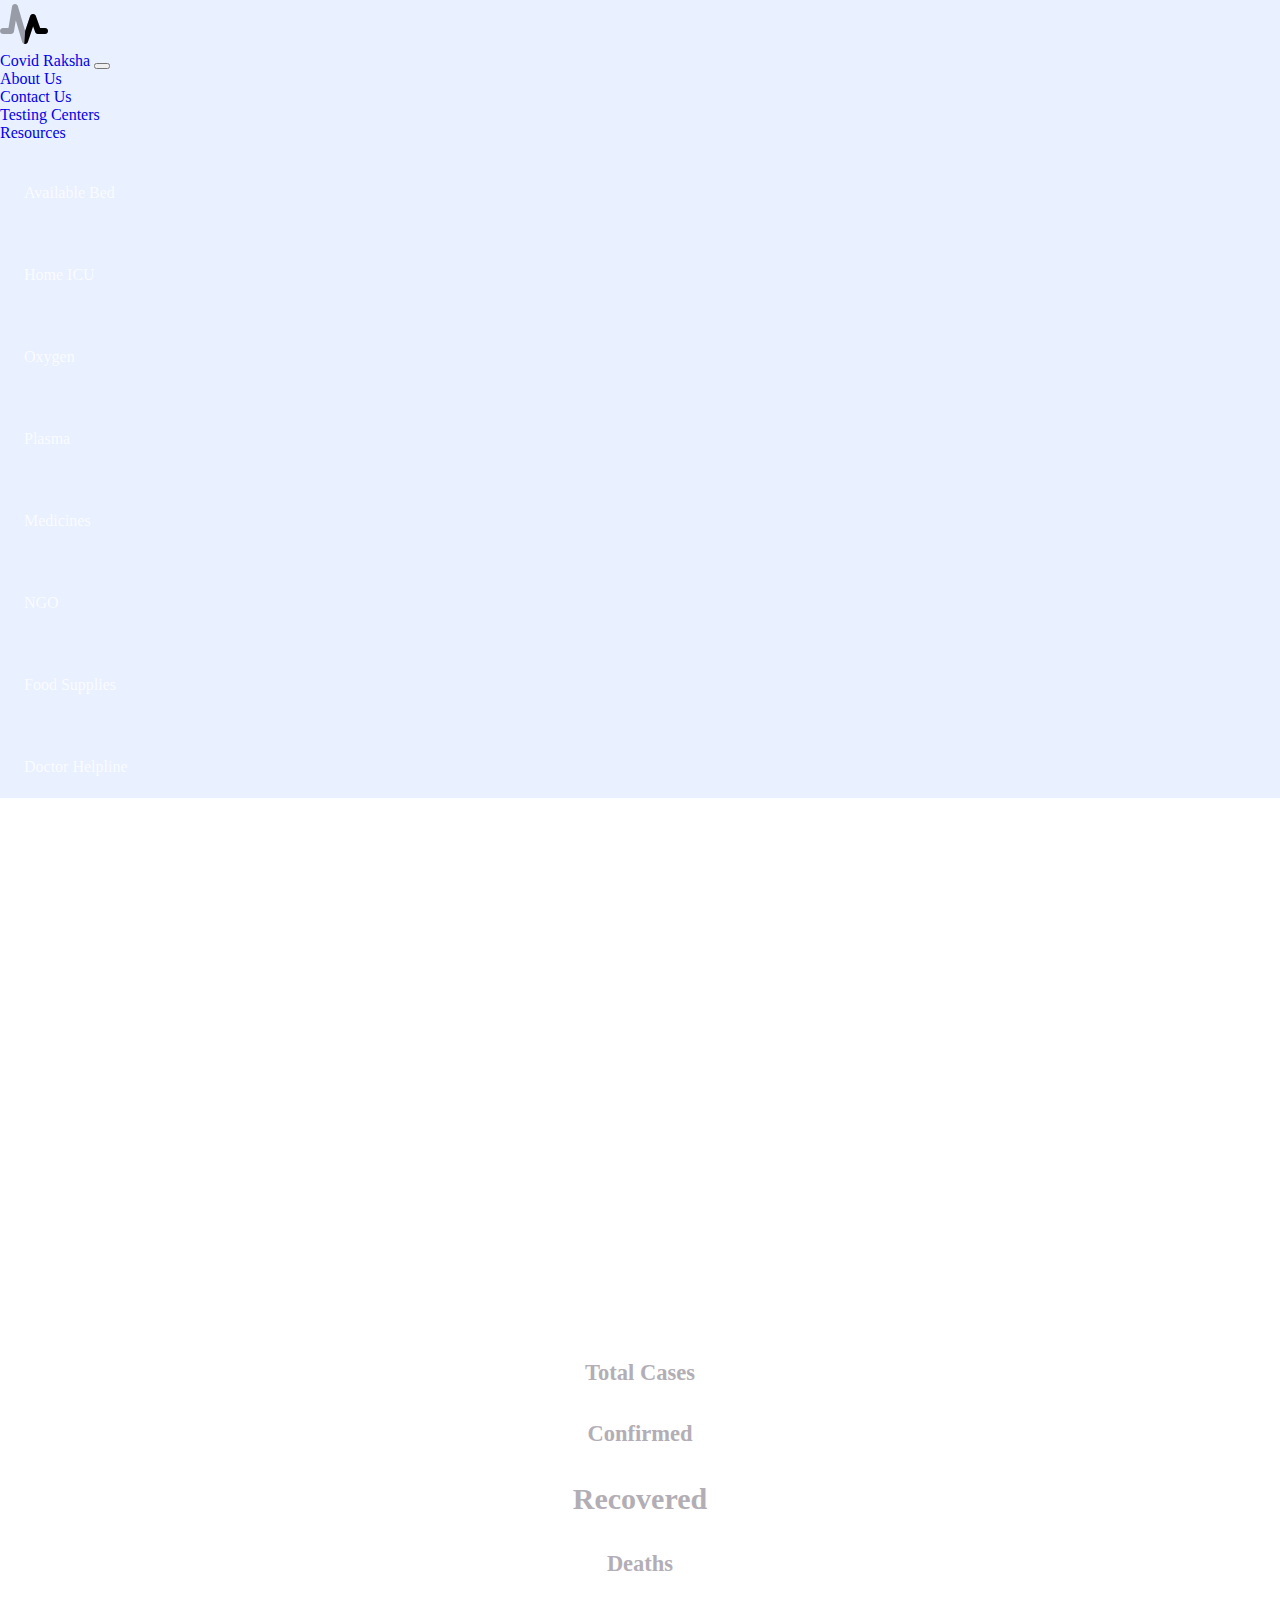
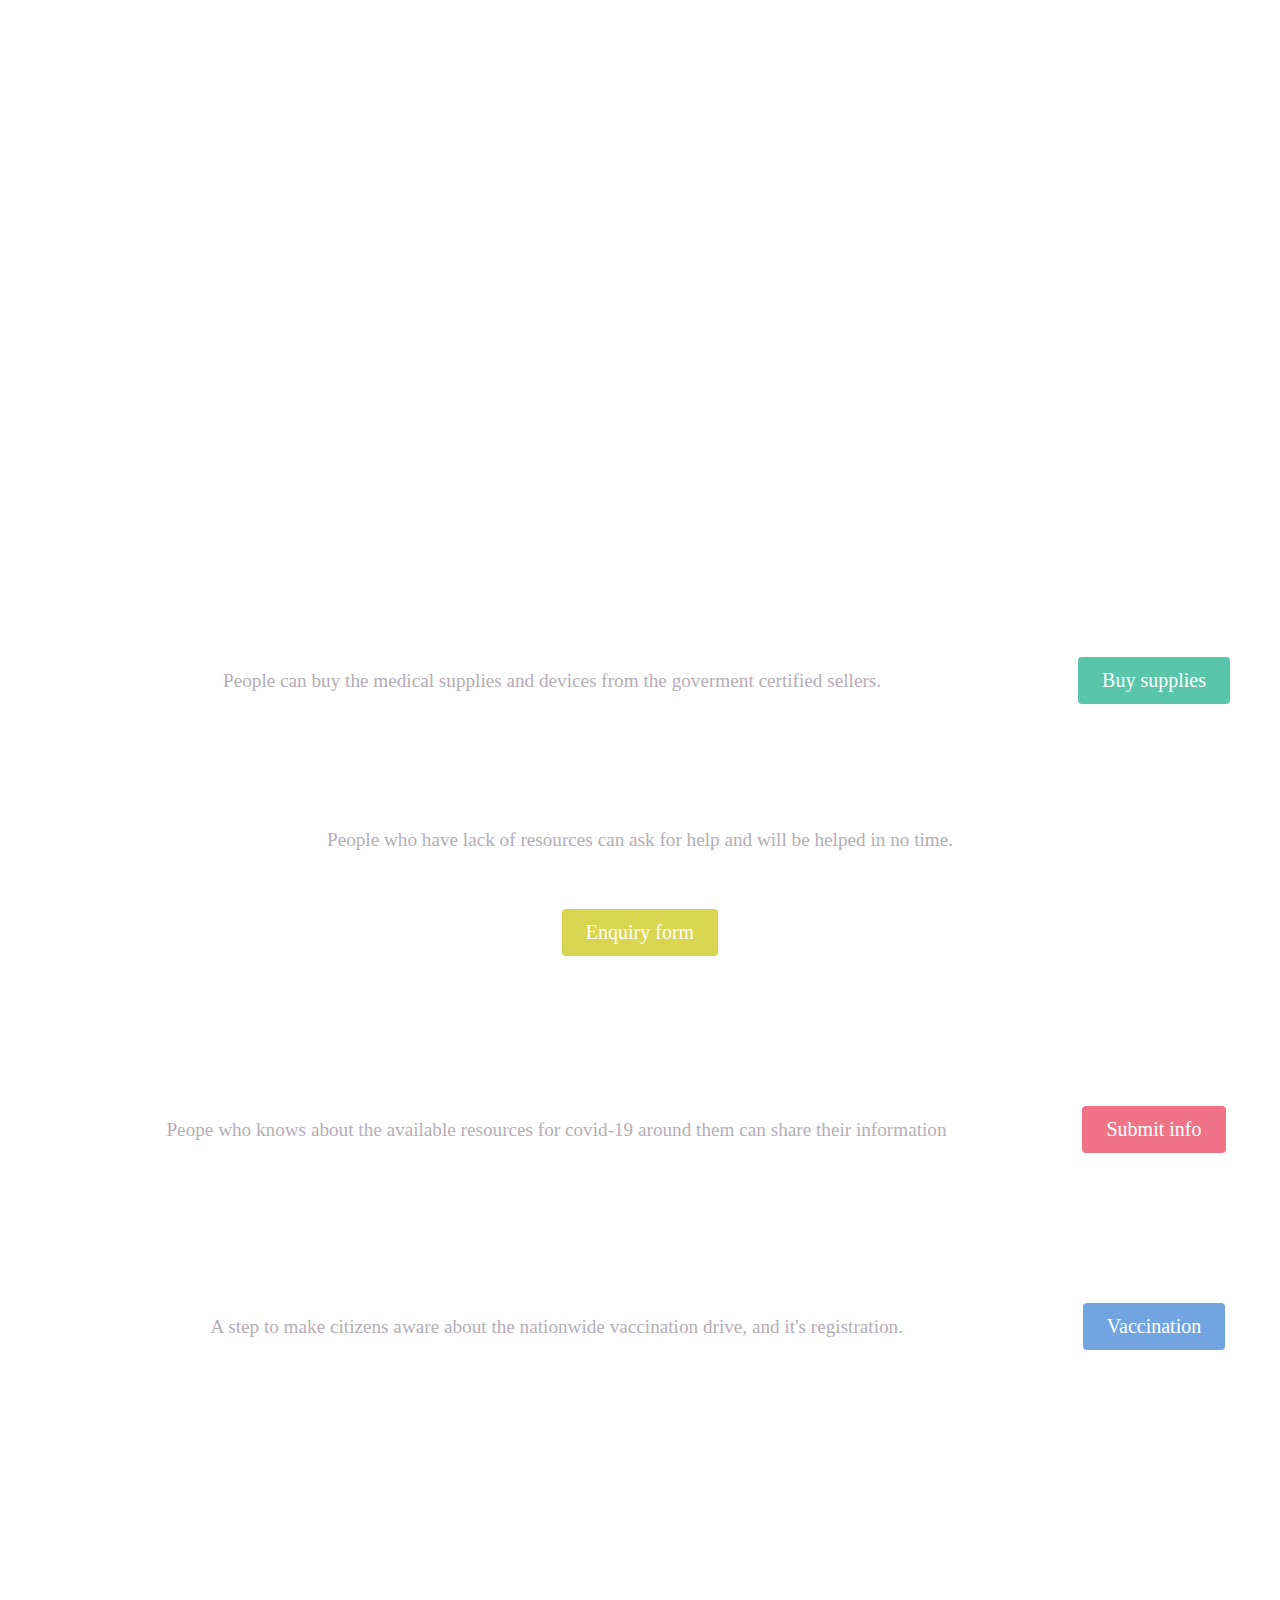
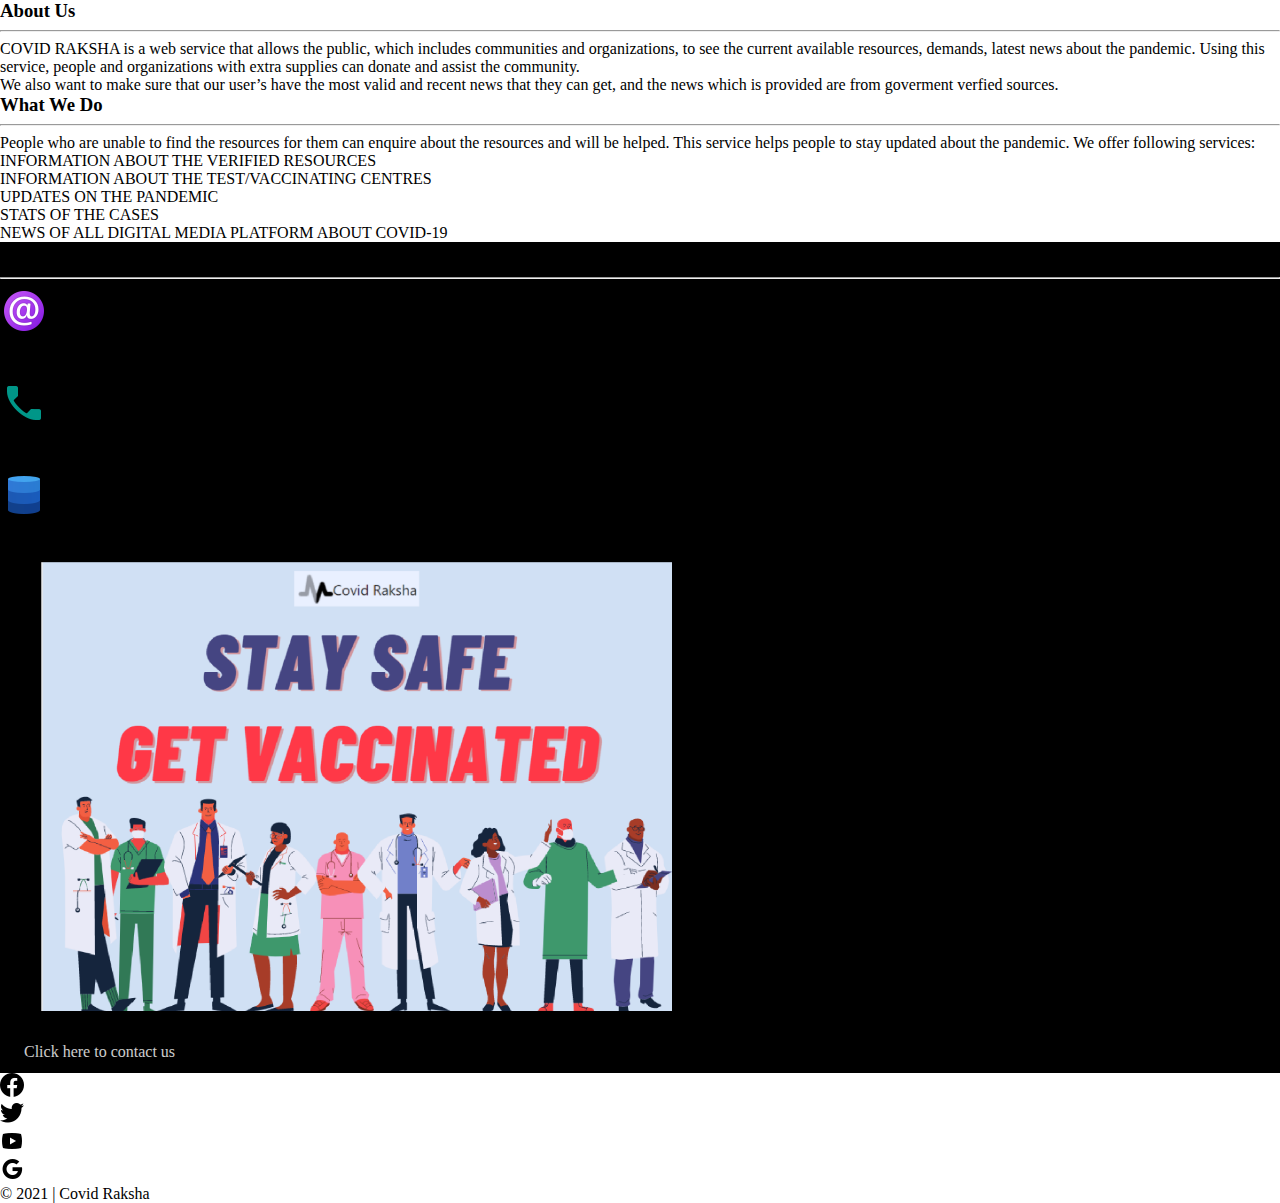
==== commit 93b5f2e9: "Merge branch 'main' of https://github.com/abheer18/COVID-RAKSHA- into kunal" ====
--- a/index.html
+++ b/index.html
@@ -19,8 +19,12 @@
 <link href="https://fonts.googleapis.com/css2?family=Play:wght@700&display=swap" rel="stylesheet">
 
 
+
     <link rel="preconnect" href="https://fonts.gstatic.com">
 <link href="https://fonts.googleapis.com/css2?family=EB+Garamond&display=swap" rel="stylesheet">
+
+<link rel="preconnect" href="https://fonts.gstatic.com">
+<link href="https://fonts.googleapis.com/css2?family=Play:wght@700&display=swap" rel="stylesheet">
 
     <!-- Bootstrap CDN -->
 
@@ -37,12 +41,12 @@
   <body>
 
 <!-- Navbar -->
-    <nav class="navbar navbar-expand-lg navbar-light  sticky-top">
+    <nav class="navbar navbar-expand-lg navbar-light  sticky-top ">
       <div class="container-fluid">
         <div>
           <img src="[data-uri]"/>
         </div>
-        <a class="navbar-brand" href="#">Covid Raksha</a>
+        <a class="navbar-brand  text-dark fw-bolder" href="#">Covid Raksha</a>
         <button class="navbar-toggler" type="button" data-bs-toggle="collapse" data-bs-target="#navbarSupportedContent" aria-controls="navbarSupportedContent" aria-expanded="false" aria-label="Toggle navigation">
           <span class="navbar-toggler-icon"></span>
         </button>
@@ -50,13 +54,13 @@
           <ul class="navbar-nav ms-auto mb-2 mb-lg-0 navbarItem">
             <li class="nav-item navItemsSpace">
 
-              <a class="nav-link" aria-current="page" href="#aboutus">About Us</a>
+              <a class="nav-link fw-bold  text-dark" aria-current="page" href="#aboutus">About Us</a>
 
            
 
             </li>
             <li class="nav-item">
-              <a class="nav-link" href="#contacts">Contact Us</a>
+              <a class="nav-link fw-bolder  text-dark" href="#contacts">Contact Us</a>
             </li>
             <li class="nav-item">
               <a class="nav-link" href="https://lnk.bio/HGWU" target="_blank">Testing Centers</a>
@@ -102,17 +106,15 @@
               <a class="nav-link dropdown-toggle" href="#" id="navbarDropdown" role="button" data-bs-toggle="dropdown" aria-expanded="false">
                 Resources
               </a>
-              <ul class="dropdown-menu" aria-labelledby="navbarDropdown">
-                <li><a href="https://docs.google.com/spreadsheets/d/1YGUxLG_LRc3TEb8AuoeA8uzSiook7LhCGBIwyB7bIQI/edit?usp=sharing" class="btn bed">Available Bed</a></li>
-								<li> <a href="https://docs.google.com/spreadsheets/d/1cwlWVr-riCWOrF5LA0VHuFW6_mRk4n8nUroh2XPpSC0/edit?usp=sharing" class="btn guidelines">Home ICU</a></li>
-                <li><a href="https://docs.google.com/spreadsheets/d/1YCCw-by42-WGvmulAc_qQMaTnUlkJbUYLxUjhbvEEzg/edit?usp=sharing" class="btn oxygen">Oxygen</a></li>
-                <li><a href="https://docs.google.com/spreadsheets/d/1SGrd35bNjGEQdTmMLf1PKk9kiM04GOov8i50Vso5b_A/edit?usp=sharing" class="btn plasma">Plasma</a></li>
-                <li><a href="https://docs.google.com/spreadsheets/d/1C1gdMFO1WV8YALJgdv687S1hHlt8Fcoz21BxXj0eA1c/edit?usp=sharing" class="btn medicines">Medicines</a></li>
-                <li><a href="https://docs.google.com/spreadsheets/d/19KPpqYtSIvhbIby8GgMbQOMNo_yd5xmfTJt-0Dn4zMY/edit?usp=sharing" class="btn ngo">NGO</a></li>
-                <li><a href="https://sharefood.fssai.gov.in/partner.html" class="btn ngo">Food Supplies</a></li>
-                <!-- <li><a href="https://grofers.com/" class="btn ngo">Super Markets</a></li> -->
-                <!-- <li><a href="#" class="btn more-info">More Info</a></li> -->
-                <li><a href="https://docs.google.com/spreadsheets/d/18X64N9VkROqOfD7ti4e8hML8XI2gU7c-0plNaZvglCA/edit?usp=sharing" class="btn doctor-helpline">Doctor Helpline</a>                     </li>
+              <ul class="dropdown-menu bg-light" aria-labelledby="navbarDropdown">
+                <li><a href="https://docs.google.com/spreadsheets/d/1YGUxLG_LRc3TEb8AuoeA8uzSiook7LhCGBIwyB7bIQI/edit?usp=sharing" target="_blank" class="btn bed text-dark fw-bold">Available Bed</a></li>
+								<li> <a href="https://docs.google.com/spreadsheets/d/1cwlWVr-riCWOrF5LA0VHuFW6_mRk4n8nUroh2XPpSC0/edit?usp=sharing" target="_blank" class="btn guidelines text-dark fw-bold">Home ICU</a></li>
+                <li><a href="https://docs.google.com/spreadsheets/d/1YCCw-by42-WGvmulAc_qQMaTnUlkJbUYLxUjhbvEEzg/edit?usp=sharing" target="_blank" class="btn oxygen text-dark fw-bold">Oxygen</a></li>
+                <li><a href="https://docs.google.com/spreadsheets/d/1SGrd35bNjGEQdTmMLf1PKk9kiM04GOov8i50Vso5b_A/edit?usp=sharing" target="_blank" class="btn plasma text-dark fw-bold">Plasma</a></li>
+                <li><a href="https://docs.google.com/spreadsheets/d/1C1gdMFO1WV8YALJgdv687S1hHlt8Fcoz21BxXj0eA1c/edit?usp=sharing" target="_blank" class="btn medicines text-dark fw-bold">Medicines</a></li>
+                <li><a href="https://docs.google.com/spreadsheets/d/19KPpqYtSIvhbIby8GgMbQOMNo_yd5xmfTJt-0Dn4zMY/edit?usp=sharing" target="_blank" class="btn ngo text-dark fw-bold">NGO</a></li>
+                <li><a href="https://sharefood.fssai.gov.in/partner.html" class="btn ngo fw-bolder text-dark">Food Supplies</a></li>
+                <li><a href="https://docs.google.com/spreadsheets/d/18X64N9VkROqOfD7ti4e8hML8XI2gU7c-0plNaZvglCA/edit?usp=sharing" class="btn doctor-helpline text-dark fw-bold">Doctor Helpline</a>                     </li>
               </ul>
             </li>
             
@@ -130,9 +132,9 @@
     <div class="top-wrapper">
       <div class="container text-center">
 
-        <p class="top-title">COVID RAKSHA</p>
-        <h1>Connecting people to Combat Covid-19</h1><br><br>
-        <p>A web service where we provide the information regarding resources for covid-19 and keeps you updates about pandemic.<br><br>We offer you only verified information regarding the available resources.</p>
+        <p class="top-title fw-bolder ">COVID RAKSHA</p>
+        <h1 class="fs-2 fw-light"> Connecting people to Combat Covid-19</h1><br><br>
+        <p class="fw-normal" >A web service where we provide the information regarding resources for covid-19 and keeps you updates about pandemic.<br><br>We offer you only verified information regarding the available resources.</p>
       </div>
      </div>
      
@@ -321,7 +323,6 @@
 </div>
 
 <div class="lesson-wrapper ">
-
   <div class="container lesson-wrapper">
           <div class="heading">
             <h2 style="color:#ffffff";>SERVICE AVAILABLE</h2><br>
@@ -335,7 +336,7 @@
                 <p style="font-size: 120% ">MEDICAL <BR> SUPPLIES</p>
               </div>
               <p class="text-contents" style="font-size: 120%;">People can buy the medical supplies and devices from the goverment certified sellers.</p>
-            <a href="https://www.indiamart.com/corona-covid-19-supplies.html" class="btn medical_supply text-white fw-bold">Buy supplies</a>
+            <a href="https://www.indiamart.com/corona-covid-19-supplies.html" class="btn medical_supply text-white fw-bold" target="_blank">Buy supplies</a>
             </div>
             <div class="col-12 col-md-3">
               <div class="lesson-icon" data-aos="fade-down"
@@ -346,7 +347,7 @@
               </div>
               <p class="text-contents" style="font-size: 120%;">People who have lack of resources can ask for help and will be helped in no time.</p>
               <br/><br>
-             <a href="https://docs.google.com/forms/d/e/1FAIpQLSed0vKWVhNTi9lzghcDpUaHjIe_M2tutiT_rsejVNZFZ_m5Lg/viewform?usp=sf_link" class="btn  twitter12  text-white fw-bold">Enquiry form</a>
+             <a href="https://docs.google.com/forms/d/e/1FAIpQLSed0vKWVhNTi9lzghcDpUaHjIe_M2tutiT_rsejVNZFZ_m5Lg/viewform?usp=sf_link" class="btn  twitter12  text-white fw-bold" target="_blank">Enquiry form</a>
             </div>
             <div class="col-12 col-md-3">
               <div class="lesson-icon" data-aos="fade-up"
@@ -356,7 +357,7 @@
                 <p style="font-size: 120%;">INFORMATION</p>
               </div>
               <p class="text-contents" style="font-size: 120%;">Peope who knows about the available resources for covid-19 around them can share their information</p>
-            <a href="https://docs.google.com/forms/d/e/1FAIpQLSer_UhjMmulyhiZmwexQavf815kar_iHxjD83G84U1gSi6MHQ/viewform?usp=sf_link" class="btn information text-white fw-bold">Submit info</a>
+            <a href="https://docs.google.com/forms/d/e/1FAIpQLSer_UhjMmulyhiZmwexQavf815kar_iHxjD83G84U1gSi6MHQ/viewform?usp=sf_link" class="btn information text-white fw-bold" target="_blank">Submit info</a>
             </div>
             <div class="col-12 col-md-3">
               <div class="lesson-icon" data-aos="fade-right"
@@ -367,7 +368,7 @@
                 <p style="font-size: 120%;" class="">VACCINATION</p>
               </div>
               <p class="text-contents" style="font-size: 120%;">A step to make citizens aware about the nationwide vaccination drive, and it's registration. </p>
-              <a href="https://www.cowin.gov.in/home" class="btn facebook12 text-white fw-bold">Vaccination</a>
+              <a href="https://www.cowin.gov.in/home" class="btn facebook12 text-white fw-bold" target="_blank">Vaccination</a>
             </div>
             <div class="clear"></div>
           </div>
@@ -376,25 +377,33 @@
 
 
 
-<section class="mt-5 mb-5 py-5" id="aboutus">
+<section class="py-5 mt-5 mb-5" id="aboutus">
   <div class="container">
-    <div class="row">
+    <div class="row ">
       <div class="col-lg-6">
-       <h3 class="text-success text-center">About Us</h3>
+       <h3 class="text-success text-center pt-5">About Us</h3>
        <hr class="w-25 m-auto text-success" >
-       <p class="text-center mt-3 mx-2"> COVID RAKSHA is a web service that allows the public, which includes communities and organizations, to see the current available resources, demands, latest news about the pandemic. Using this service, people and organizations with extra supplies can donate and assist the community.<br/> We also want to make sure that our user’s have the most valid and recent news that they can get, and the news which is provided are from goverment verfied sources. </p>
+       <p class="text-center mt-3 p-3"> COVID RAKSHA is a web service that allows the public, which includes 
+         communities and organizations, to see the current available resources, demands, latest news about the pandemic. Using this service, people and organizations with extra supplies can donate and assist the community.<br/> We also want to make sure that our user’s have the most valid and recent news that they can get, and the news which is provided are from goverment verfied sources. </p>
       </div>
       <div  class="col-lg-6">
- <h3 class="text-success text-center" >What We Do</h3>
+ <h3 class="text-success text-center pt-5" >What We Do</h3>
  <hr class="w-25 m-auto text-success" >
- <p class="text-center mt-3 mx-2">People who are unable to find the resources for them can enquire about the resources and will be helped, 
-   <pre >  This service helps people to stay updated about the pandemic.
-  We offer following services:
-  -INFORMATION ABOUT THE VERIFIED RESOURCES
-  -INFORMATION ABOUT THE TEST/VACCINATING CENTRES
-  -UPDATES ON THE PANDEMIC
-  -STATS OF THE CASES
-  -NEWS OF ALL DIGITAL MEDIA PLATFORM ABOUT COVID-19</pre>
+ <p class="text-center mt-3 mx-2">  People who are unable to find the resources for them can enquire 
+ about the resources and will be helped.
+ This service helps people to stay updated about the pandemic.
+ We offer following services:
+<ul p-4 >
+  <li>INFORMATION ABOUT THE VERIFIED RESOURCES </li>
+  <li>INFORMATION ABOUT THE TEST/VACCINATING CENTRES </li>
+  <li>UPDATES ON THE PANDEMIC </li>
+  <li>STATS OF THE CASES </li>
+  <li>NEWS OF ALL DIGITAL MEDIA PLATFORM ABOUT COVID-19 </li>
+</ul>
+
+
+
+
 
   </p>
       </div>
